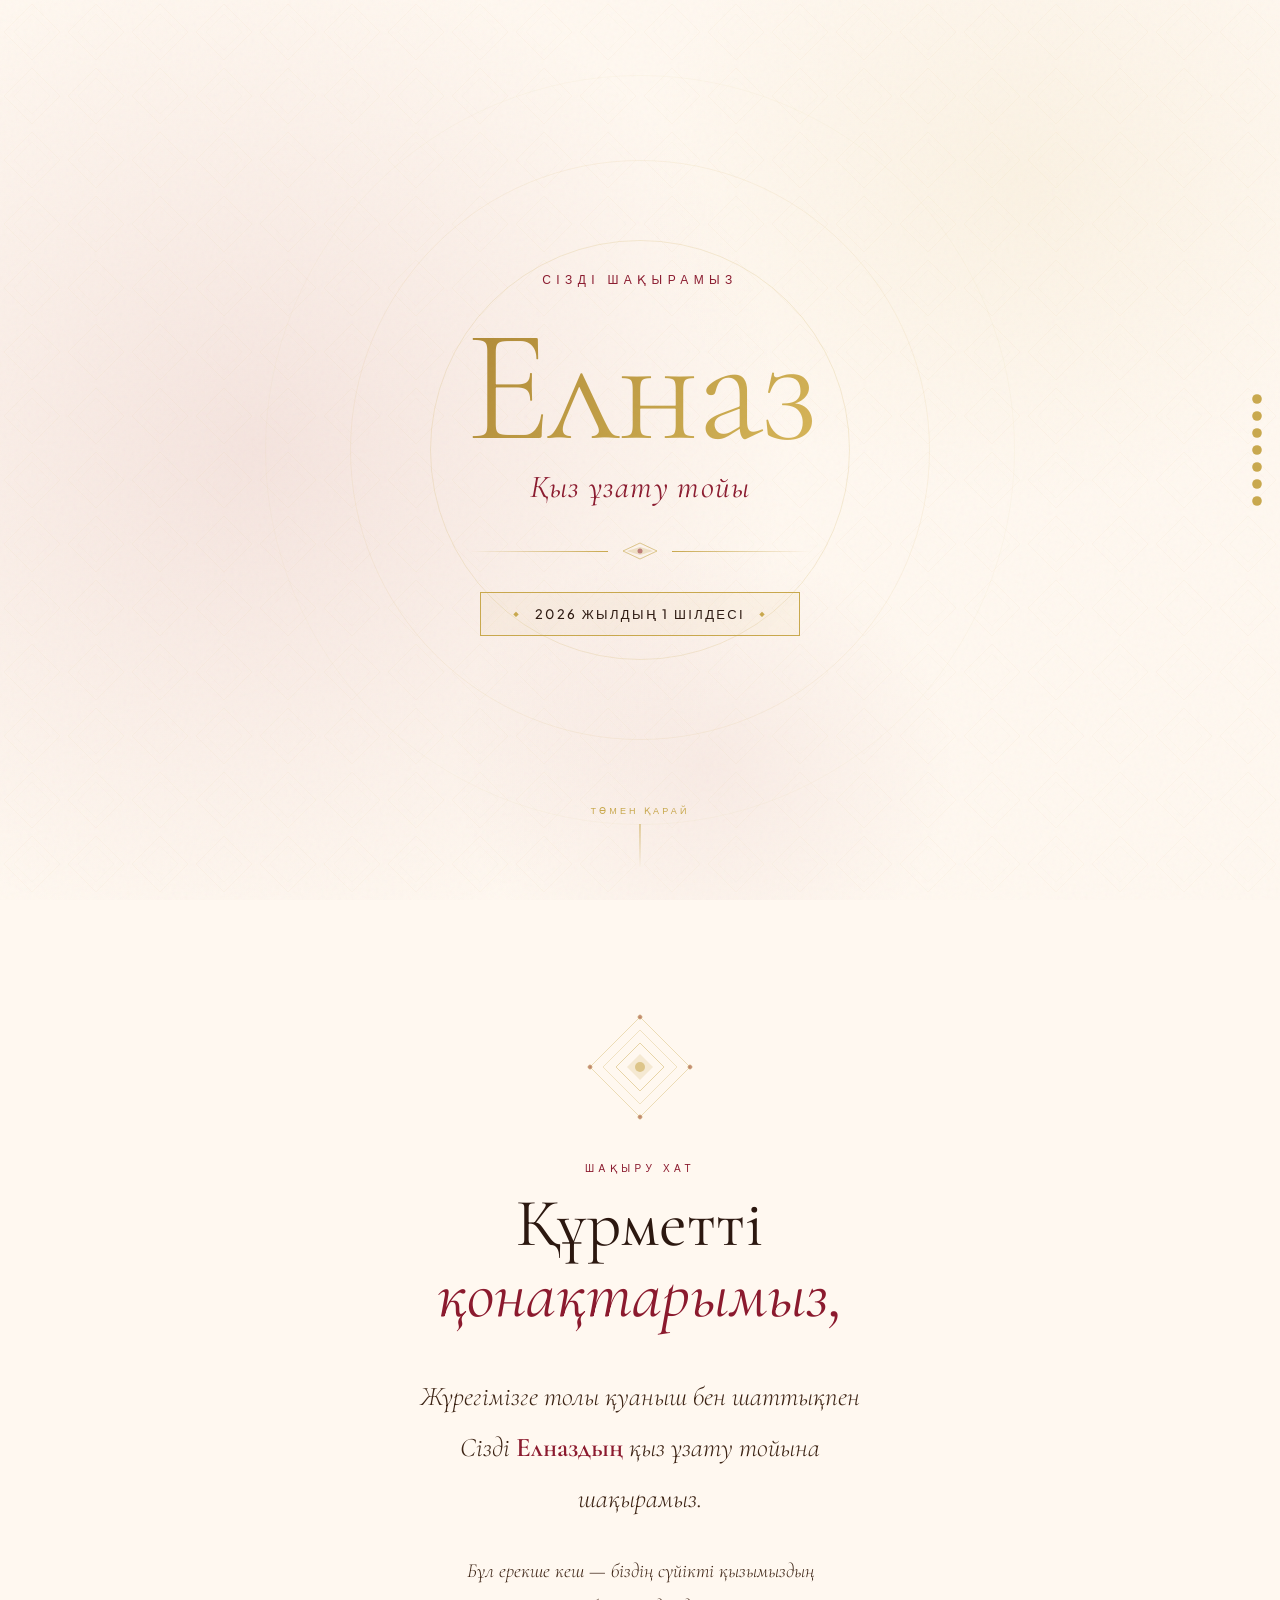
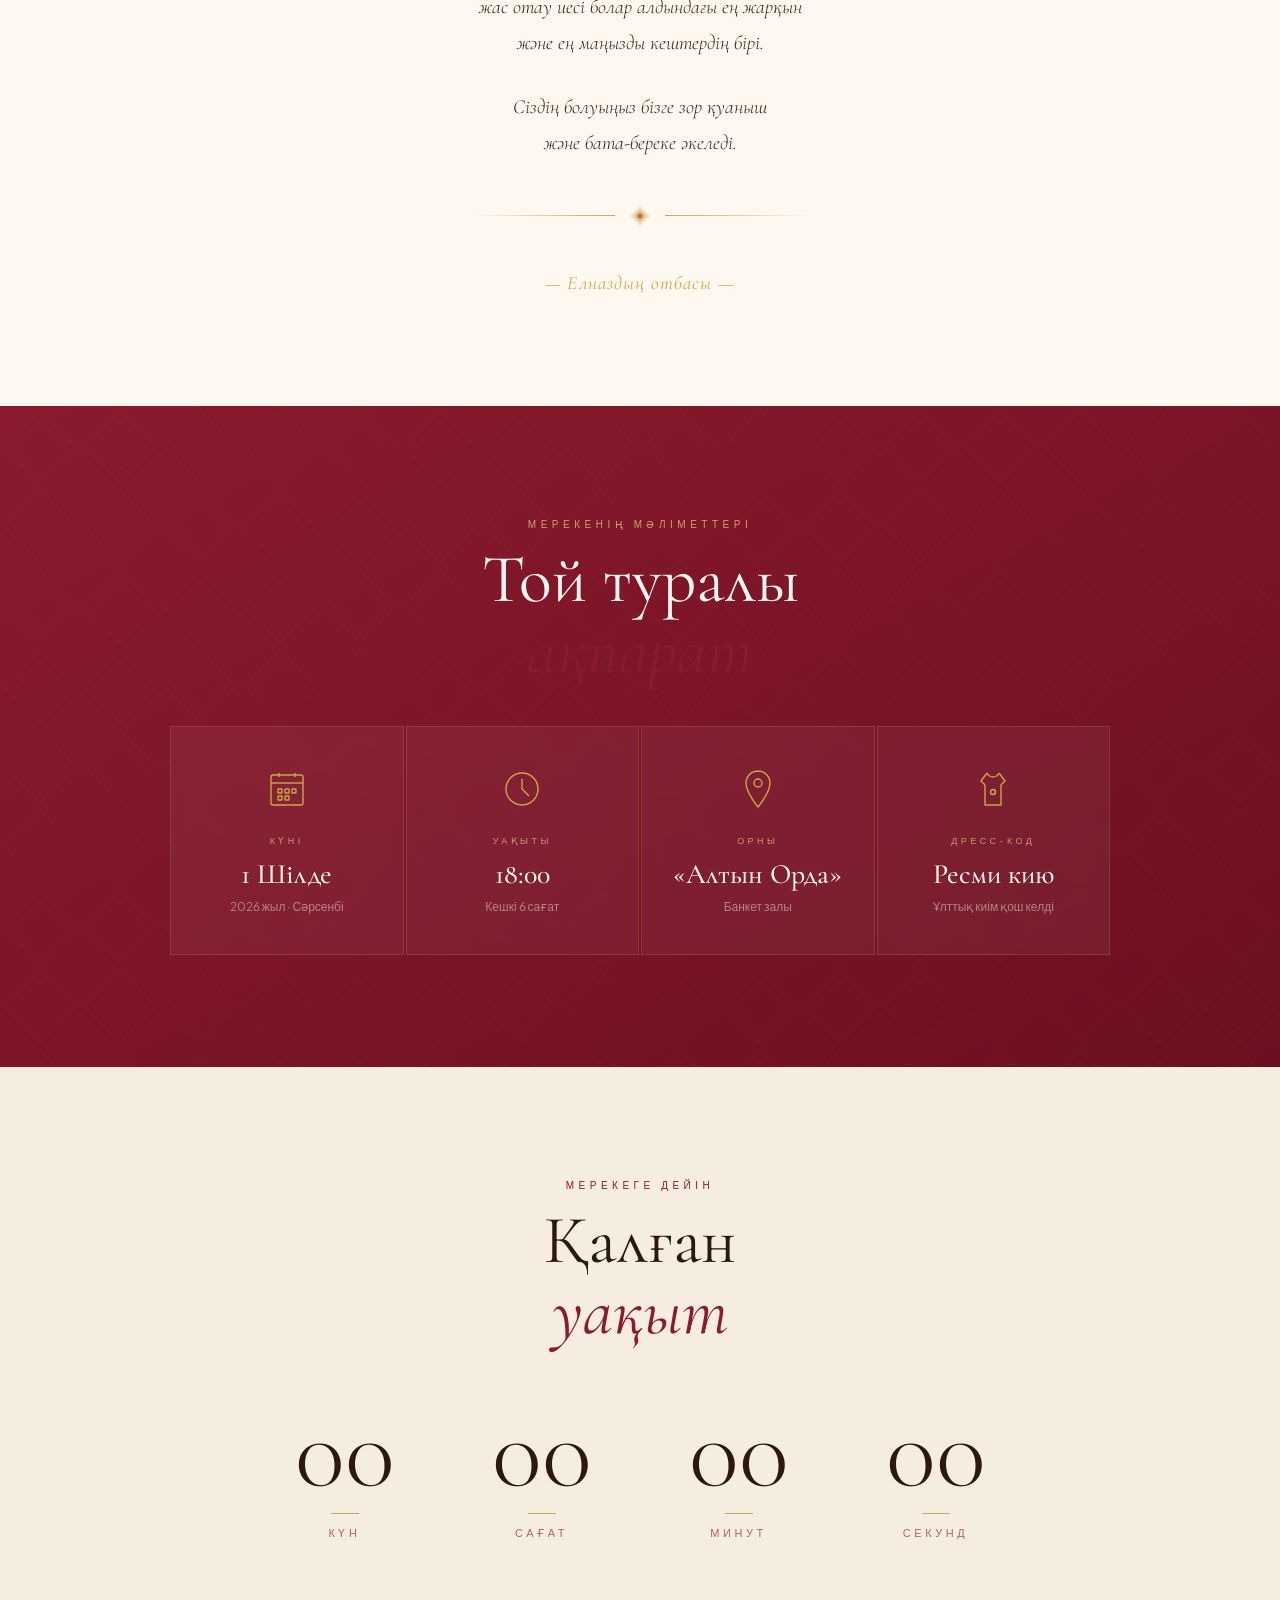
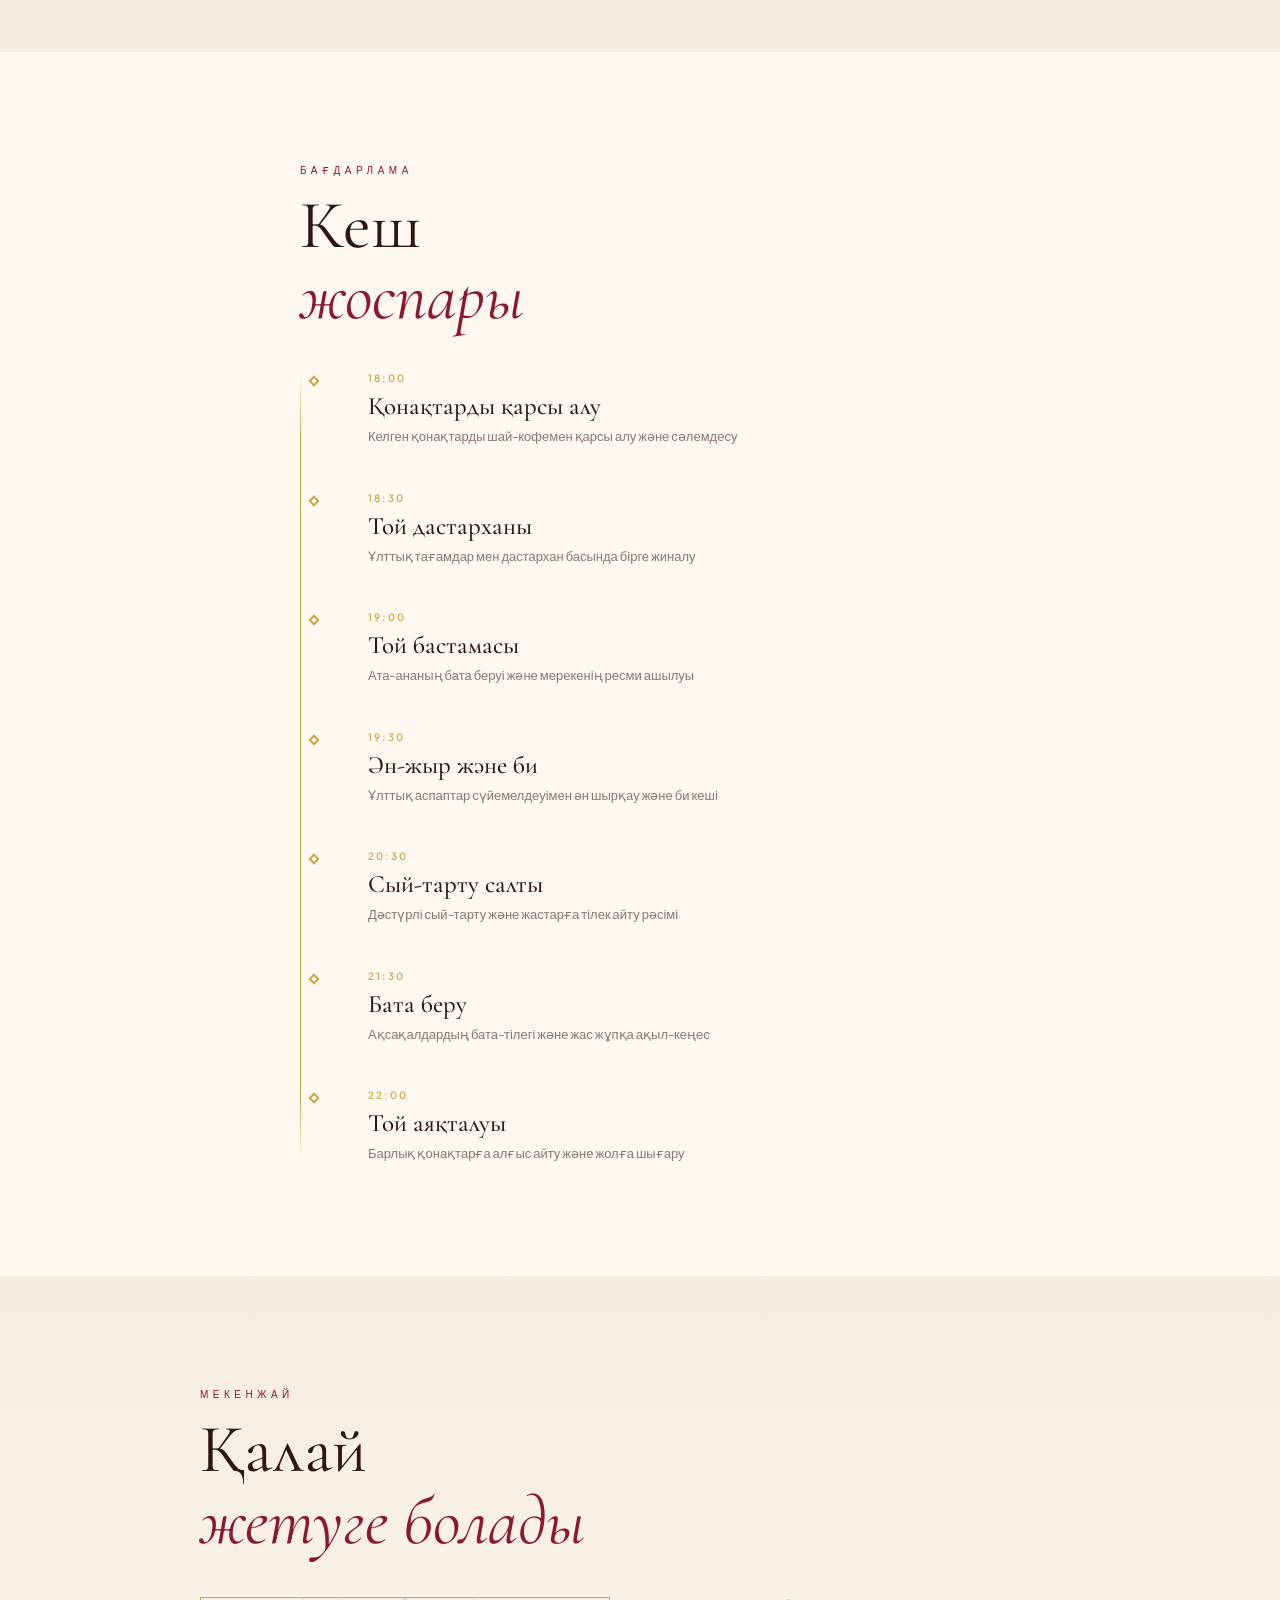
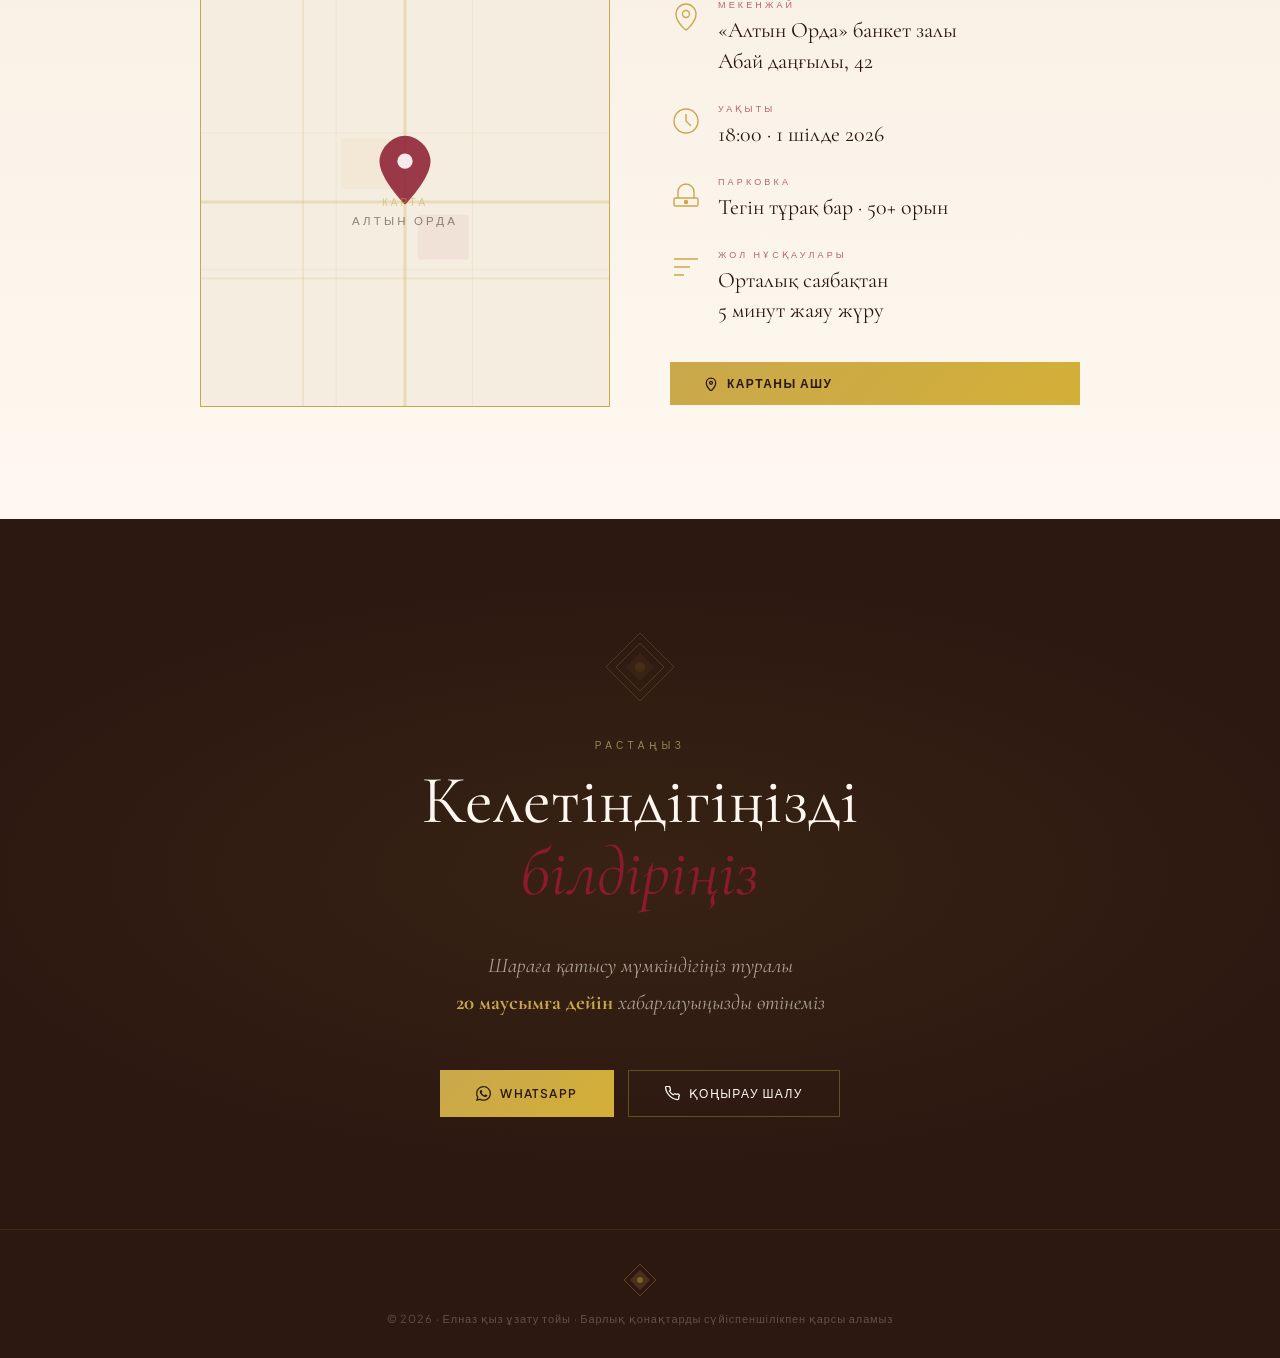
==== index.html @ 1804c372 "first commit" ====
<!DOCTYPE html>
<html lang="kk">
<head>
    <meta charset="UTF-8">
    <meta name="viewport" content="width=device-width, initial-scale=1.0">
    <title>Елназ — Қыз ұзату тойы</title>
    <link rel="preconnect" href="https://fonts.googleapis.com">
    <link rel="preconnect" href="https://fonts.gstatic.com" crossorigin>
    <link href="https://fonts.googleapis.com/css2?family=Cormorant+Garamond:ital,wght@0,300;0,400;0,500;0,600;1,300;1,400;1,500;1,600&family=Plus+Jakarta+Sans:wght@300;400;500;600&display=swap" rel="stylesheet">
    <style>
        :root {
            --gold: #C9A84C;
            --gold-light: #D4AF37;
            --gold-pale: #EDD98A;
            --burgundy: #8B1A2E;
            --burgundy-dark: #6B1020;
            --cream: #FFF8F0;
            --cream-dark: #F5EDE0;
            --dark: #2C1810;
            --text: #3D2415;
        }

        *, *::before, *::after { margin: 0; padding: 0; box-sizing: border-box; }

        html { scroll-behavior: smooth; }

        body {
            font-family: 'Plus Jakarta Sans', sans-serif;
            background: var(--cream);
            color: var(--text);
            overflow-x: hidden;
        }

        /* Grain texture overlay */
        body::after {
            content: '';
            position: fixed;
            inset: 0;
            background-image: url("data:image/svg+xml,%3Csvg viewBox='0 0 256 256' xmlns='http://www.w3.org/2000/svg'%3E%3Cfilter id='n'%3E%3CfeTurbulence type='fractalNoise' baseFrequency='0.85' numOctaves='4' stitchTiles='stitch'/%3E%3C/filter%3E%3Crect width='100%25' height='100%25' filter='url(%23n)' opacity='0.035'/%3E%3C/svg%3E");
            pointer-events: none;
            z-index: 9999;
        }

        /* ── Scroll reveal ── */
        .reveal, .reveal-left, .reveal-right {
            opacity: 0;
            transition: opacity 0.9s ease, transform 0.9s ease;
        }
        .reveal { transform: translateY(36px); }
        .reveal-left { transform: translateX(-36px); }
        .reveal-right { transform: translateX(36px); }
        .reveal.visible, .reveal-left.visible, .reveal-right.visible {
            opacity: 1;
            transform: translate(0);
        }

        /* ── Section base ── */
        section { padding: clamp(64px, 12vw, 112px) clamp(24px, 6vw, 72px); }

        .section-eyebrow {
            font-family: 'Plus Jakarta Sans', sans-serif;
            font-weight: 400;
            font-size: 10px;
            letter-spacing: 0.45em;
            text-transform: uppercase;
            color: var(--burgundy);
            display: block;
            margin-bottom: 14px;
        }

        .section-title {
            font-family: 'Cormorant Garamond', serif;
            font-size: clamp(38px, 8vw, 68px);
            font-weight: 400;
            line-height: 1.05;
            color: var(--dark);
            margin-bottom: 40px;
        }

        .section-title em {
            font-style: italic;
            color: var(--burgundy);
        }

        .ornament-line {
            display: flex;
            align-items: center;
            gap: 14px;
            max-width: 340px;
            margin: 0 auto;
        }
        .ornament-line::before, .ornament-line::after {
            content: '';
            flex: 1;
            height: 1px;
        }
        .ornament-line::before { background: linear-gradient(to right, transparent, var(--gold)); }
        .ornament-line::after  { background: linear-gradient(to left,  transparent, var(--gold)); }


        /* ══════════════════════════════════════
           HERO
        ══════════════════════════════════════ */
        #hero {
            min-height: 100vh;
            background:
                radial-gradient(ellipse 60% 80% at 20% 50%, rgba(139,26,46,.09) 0%, transparent 70%),
                radial-gradient(ellipse 50% 60% at 80% 20%, rgba(201,168,76,.08) 0%, transparent 60%),
                radial-gradient(ellipse 40% 50% at 55% 85%, rgba(139,26,46,.06) 0%, transparent 50%),
                var(--cream);
            display: flex;
            flex-direction: column;
            align-items: center;
            justify-content: center;
            position: relative;
            padding: 80px 24px 72px;
            overflow: hidden;
            text-align: center;
        }

        /* Tiling Kazakh diamond pattern */
        #hero::before {
            content: '';
            position: absolute;
            inset: 0;
            background-image: url("data:image/svg+xml,%3Csvg width='64' height='64' viewBox='0 0 64 64' xmlns='http://www.w3.org/2000/svg'%3E%3Cg fill='none'%3E%3Cpath d='M32 4 L60 32 L32 60 L4 32 Z' stroke='%23C9A84C' stroke-width='0.4' opacity='0.14'/%3E%3Cpath d='M32 14 L50 32 L32 50 L14 32 Z' stroke='%23C9A84C' stroke-width='0.4' opacity='0.09'/%3E%3C/g%3E%3C/svg%3E");
            pointer-events: none;
            opacity: 0.8;
        }

        /* Pulsing rings */
        .hero-ring {
            position: absolute;
            border-radius: 50%;
            border: 1px solid var(--gold);
            left: 50%; top: 50%;
            transform: translate(-50%, -50%);
            animation: ring-pulse 5s ease-in-out infinite;
        }
        .hero-ring:nth-child(1) { width: min(420px,90vw); height: min(420px,90vw); opacity:.18; animation-delay:0s; }
        .hero-ring:nth-child(2) { width: min(580px,120vw); height: min(580px,120vw); opacity:.10; animation-delay:.6s; }
        .hero-ring:nth-child(3) { width: min(750px,150vw); height: min(750px,150vw); opacity:.05; animation-delay:1.2s; }

        @keyframes ring-pulse {
            0%,100% { transform: translate(-50%,-50%) scale(1); }
            50%      { transform: translate(-50%,-50%) scale(1.025); }
        }

        /* Petals */
        .petal {
            position: absolute;
            border-radius: 50% 0;
            pointer-events: none;
            animation: petal-fall linear infinite;
            top: -30px;
        }
        @keyframes petal-fall {
            0%   { transform: translateY(0) rotate(0deg);    opacity:0; }
            8%   { opacity:.85; }
            90%  { opacity:.5; }
            100% { transform: translateY(110vh) rotate(400deg); opacity:0; }
        }

        .hero-content { position: relative; z-index: 2; max-width: 720px; width: 100%; }

        .hero-eyebrow {
            font-family: 'Plus Jakarta Sans', sans-serif;
            font-size: clamp(10px,2.2vw,12px);
            font-weight: 400;
            letter-spacing: .45em;
            text-transform: uppercase;
            color: var(--burgundy);
            margin-bottom: 28px;
            opacity: 0;
            animation: fade-down .9s ease .3s forwards;
        }

        .hero-name {
            font-family: 'Cormorant Garamond', serif;
            font-size: clamp(80px,20vw,160px);
            font-weight: 300;
            line-height: .9;
            letter-spacing: -.02em;
            background: linear-gradient(130deg, #A07628 0%, var(--gold) 30%, #F5D070 55%, var(--gold-light) 70%, #A07628 100%);
            background-size: 220% 100%;
            -webkit-background-clip: text;
            background-clip: text;
            -webkit-text-fill-color: transparent;
            animation: fade-up .9s ease .5s both, shimmer 4s ease 1.5s infinite;
            margin-bottom: 8px;
        }

        @keyframes shimmer {
            0%   { background-position: 0% 50%; }
            50%  { background-position: 100% 50%; }
            100% { background-position: 0% 50%; }
        }

        .hero-ceremony {
            font-family: 'Cormorant Garamond', serif;
            font-size: clamp(20px,4.5vw,32px);
            font-weight: 400;
            font-style: italic;
            color: var(--burgundy);
            letter-spacing: .04em;
            margin-bottom: 36px;
            opacity: 0;
            animation: fade-up .9s ease .7s forwards;
        }

        .hero-divider {
            margin: 0 auto 32px;
            opacity: 0;
            animation: fade-in .8s ease .9s forwards;
        }

        .hero-date {
            display: inline-flex;
            align-items: center;
            gap: 14px;
            padding: 13px 32px;
            border: 1px solid var(--gold);
            background: linear-gradient(135deg, rgba(201,168,76,.06), rgba(212,175,55,.04));
            font-family: 'Plus Jakarta Sans', sans-serif;
            font-size: clamp(11px,2.2vw,13px);
            font-weight: 500;
            letter-spacing: .18em;
            color: var(--dark);
            text-transform: uppercase;
            opacity: 0;
            animation: fade-up .9s ease 1.1s forwards;
        }
        .hero-date::before, .hero-date::after { content: '◆'; color: var(--gold); font-size:7px; }

        .hero-scroll {
            position: absolute;
            bottom: 32px; left: 50%;
            transform: translateX(-50%);
            display: flex; flex-direction: column; align-items: center; gap: 8px;
            z-index: 2;
            opacity: 0;
            animation: fade-in 1s ease 2.2s forwards;
        }
        .hero-scroll span {
            font-size: 9px; letter-spacing: .35em;
            text-transform: uppercase; color: var(--gold);
        }
        .scroll-bar {
            width: 1px; height: 44px;
            background: linear-gradient(to bottom, var(--gold), transparent);
            animation: scroll-drip 1.8s ease-in-out infinite;
        }
        @keyframes scroll-drip {
            0%,100% { transform: scaleY(1); transform-origin: top; opacity:1; }
            50%      { transform: scaleY(.4); transform-origin: top; opacity:.5; }
        }

        @keyframes fade-down { from { opacity:0; transform:translateY(-18px); } to { opacity:1; transform:none; } }
        @keyframes fade-up   { from { opacity:0; transform:translateY(18px);  } to { opacity:1; transform:none; } }
        @keyframes fade-in   { from { opacity:0; } to { opacity:1; } }


        /* ══════════════════════════════════════
           INVITATION
        ══════════════════════════════════════ */
        #invitation {
            background: var(--cream);
            text-align: center;
        }

        .invitation-inner { max-width: 780px; margin: 0 auto; }

        .inv-ornament { width: 110px; height: 110px; margin: 0 auto 36px; }

        .inv-text {
            font-family: 'Cormorant Garamond', serif;
            font-size: clamp(19px,4vw,27px);
            font-weight: 300;
            font-style: italic;
            line-height: 1.9;
            color: var(--text);
        }
        .inv-text strong { font-style:normal; font-weight:600; color:var(--burgundy); }

        .inv-note {
            font-family: 'Cormorant Garamond', serif;
            font-size: clamp(15px,3vw,20px);
            font-weight: 300;
            font-style: italic;
            line-height: 1.8;
            color: var(--text);
            opacity: .75;
            margin-top: 28px;
        }

        .inv-signature {
            font-family: 'Cormorant Garamond', serif;
            font-size: clamp(15px,3vw,19px);
            font-style: italic;
            color: var(--gold);
            letter-spacing: .06em;
            margin-top: 44px;
        }


        /* ══════════════════════════════════════
           DETAILS
        ══════════════════════════════════════ */
        #details {
            background: linear-gradient(150deg, var(--burgundy) 0%, #6B1020 100%);
            position: relative;
            overflow: hidden;
        }
        #details::before {
            content:'';
            position:absolute; inset:0;
            background-image: url("data:image/svg+xml,%3Csvg width='80' height='80' viewBox='0 0 80 80' xmlns='http://www.w3.org/2000/svg'%3E%3Cg fill='none'%3E%3Cpath d='M40 4 L76 40 L40 76 L4 40 Z' stroke='%23C9A84C' stroke-width='0.45' opacity='0.13'/%3E%3Cpath d='M40 16 L64 40 L40 64 L16 40 Z' stroke='%23C9A84C' stroke-width='0.45' opacity='0.08'/%3E%3C/g%3E%3C/svg%3E");
            pointer-events:none;
        }
        #details .section-eyebrow { color: var(--gold-pale); opacity:.7; text-align:center; }
        #details .section-title   { color: var(--cream); text-align:center; }

        .details-inner { max-width: 940px; margin: 0 auto; position:relative; z-index:1; }

        .details-grid {
            display: grid;
            grid-template-columns: repeat(auto-fit, minmax(210px,1fr));
            gap: 2px;
        }

        .detail-card {
            background: rgba(255,248,240,.05);
            border: 1px solid rgba(201,168,76,.2);
            padding: 40px 28px;
            text-align: center;
            transition: background .3s;
            backdrop-filter: blur(6px);
        }
        .detail-card:hover { background: rgba(255,248,240,.09); }

        .detail-icon {
            width: 44px; height: 44px;
            margin: 0 auto 20px;
            color: var(--gold);
        }
        .detail-label {
            font-size: 9px; letter-spacing:.38em;
            text-transform:uppercase; color:var(--gold-pale);
            opacity:.65; margin-bottom:10px;
        }
        .detail-value {
            font-family:'Cormorant Garamond',serif;
            font-size: clamp(20px,4vw,28px);
            font-weight:500; color:var(--cream);
            line-height:1.3;
        }
        .detail-sub {
            font-size:12px; color:rgba(255,248,240,.45);
            margin-top:6px;
        }


        /* ══════════════════════════════════════
           COUNTDOWN
        ══════════════════════════════════════ */
        #countdown {
            background: var(--cream-dark);
            text-align: center;
        }

        .countdown-inner { max-width: 760px; margin:0 auto; }

        .cd-grid {
            display: grid;
            grid-template-columns: repeat(4,1fr);
            gap: clamp(12px,4vw,28px);
            margin-top: 52px;
        }

        @media(max-width:520px) {
            .cd-grid {
                grid-template-columns: repeat(2,1fr);
                gap: 20px 24px;
            }
        }

        .cd-item { text-align:center; }

        .cd-num {
            font-family:'Cormorant Garamond',serif;
            font-size: clamp(60px,14vw,104px);
            font-weight:300;
            color: var(--dark);
            line-height:1;
            position:relative;
            display:inline-block;
        }
        .cd-num::after {
            content:'';
            position:absolute;
            bottom:-10px; left:50%;
            transform:translateX(-50%);
            width:28px; height:1px;
            background:var(--gold);
        }

        .cd-label {
            font-size: clamp(9px,1.8vw,11px);
            letter-spacing:.32em;
            text-transform:uppercase;
            color:var(--burgundy);
            opacity:.65;
            margin-top:22px;
            display:block;
        }


        /* ══════════════════════════════════════
           PROGRAM
        ══════════════════════════════════════ */
        #program { background: var(--cream); }

        .program-inner { max-width: 680px; margin:0 auto; }

        .timeline {
            position:relative;
            padding-left: 28px;
            margin-top: 8px;
        }
        .timeline::before {
            content:'';
            position:absolute;
            left:0; top:0; bottom:0;
            width:1px;
            background: linear-gradient(to bottom, transparent 0%, var(--gold) 8%, var(--gold) 92%, transparent 100%);
        }

        .tl-item {
            position:relative;
            padding: 0 0 44px 40px;
        }
        .tl-item:last-child { padding-bottom:0; }

        .tl-dot {
            position:absolute;
            left:-18px; top:5px;
            width:8px; height:8px;
            background:var(--cream);
            border:2px solid var(--gold);
            transform:rotate(45deg);
            transition:background .25s;
        }
        .tl-item:hover .tl-dot { background:var(--gold); }

        .tl-time {
            font-size:10px; font-weight:600;
            letter-spacing:.22em;
            color:var(--gold);
            margin-bottom:7px;
        }
        .tl-name {
            font-family:'Cormorant Garamond',serif;
            font-size:clamp(19px,4vw,25px);
            font-weight:500;
            color:var(--dark);
            margin-bottom:5px;
        }
        .tl-desc {
            font-size:13px;
            color:var(--text);
            opacity:.6;
            line-height:1.65;
        }


        /* ══════════════════════════════════════
           LOCATION
        ══════════════════════════════════════ */
        #location {
            background: linear-gradient(180deg, var(--cream-dark) 0%, var(--cream) 100%);
        }

        .location-inner { max-width: 880px; margin:0 auto; }

        .loc-grid {
            display:grid;
            grid-template-columns:1fr 1fr;
            gap: clamp(28px,6vw,60px);
            align-items:center;
        }
        @media(max-width:680px) {
            .loc-grid { grid-template-columns:1fr; }
        }

        .loc-map {
            aspect-ratio:1;
            background: var(--cream-dark);
            border:1px solid var(--gold);
            position:relative;
            overflow:hidden;
            display:flex;
            align-items:center;
            justify-content:center;
        }
        .loc-map svg { position:absolute; inset:0; width:100%; height:100%; }
        .loc-map-label {
            position:relative; z-index:1;
            font-size:10px; letter-spacing:.3em;
            text-transform:uppercase; color:var(--gold);
            opacity:.55;
        }

        .loc-info { display:flex; flex-direction:column; gap:26px; }

        .loc-item { display:flex; gap:16px; align-items:flex-start; }
        .loc-icon { width:32px; height:32px; flex-shrink:0; color:var(--gold); margin-top:2px; }

        .loc-label {
            font-size:9px; letter-spacing:.35em;
            text-transform:uppercase;
            color:var(--burgundy); opacity:.65;
            margin-bottom:5px;
        }
        .loc-value {
            font-family:'Cormorant Garamond',serif;
            font-size:clamp(17px,3.5vw,22px);
            color:var(--dark);
            line-height:1.4;
        }

        .btn-gold {
            display:inline-flex; align-items:center; gap:9px;
            padding:14px 34px;
            background:linear-gradient(135deg,var(--gold),var(--gold-light));
            color:var(--dark);
            font-family:'Plus Jakarta Sans',sans-serif;
            font-size:12px; font-weight:600;
            letter-spacing:.12em; text-transform:uppercase;
            text-decoration:none; border:none; cursor:pointer;
            transition:transform .2s, box-shadow .2s;
            margin-top:10px;
        }
        .btn-gold:hover {
            transform:translateY(-2px);
            box-shadow:0 12px 36px rgba(201,168,76,.28);
        }


        /* ══════════════════════════════════════
           RSVP
        ══════════════════════════════════════ */
        #rsvp {
            background: var(--dark);
            text-align:center;
            position:relative;
            overflow:hidden;
        }
        #rsvp::before {
            content:'';
            position:absolute; inset:0;
            background: radial-gradient(ellipse 80% 60% at 50% 50%, rgba(201,168,76,.07) 0%, transparent 70%);
            pointer-events:none;
        }
        #rsvp .section-eyebrow { color:var(--gold-pale); opacity:.55; text-align:center; }
        #rsvp .section-title   { color:var(--cream); text-align:center; }

        .rsvp-inner { max-width:560px; margin:0 auto; position:relative; z-index:1; }

        .rsvp-text {
            font-family:'Cormorant Garamond',serif;
            font-size:clamp(16px,3.5vw,21px);
            font-style:italic;
            color:rgba(255,248,240,.6);
            line-height:1.75;
            margin-bottom:48px;
        }
        .rsvp-text strong { color:var(--gold); font-style:normal; }

        .rsvp-btns {
            display:flex; flex-wrap:wrap;
            gap:14px; justify-content:center;
        }

        .btn-wa {
            display:inline-flex; align-items:center; gap:9px;
            padding:15px 36px;
            background:linear-gradient(135deg,var(--gold),var(--gold-light));
            color:var(--dark);
            font-family:'Plus Jakarta Sans',sans-serif;
            font-size:12px; font-weight:600;
            letter-spacing:.12em; text-transform:uppercase;
            text-decoration:none;
            transition:transform .2s, box-shadow .2s;
        }
        .btn-wa:hover {
            transform:translateY(-2px);
            box-shadow:0 12px 36px rgba(201,168,76,.3);
        }

        .btn-call {
            display:inline-flex; align-items:center; gap:9px;
            padding:15px 36px;
            background:transparent;
            color:var(--cream);
            font-family:'Plus Jakarta Sans',sans-serif;
            font-size:12px; font-weight:500;
            letter-spacing:.12em; text-transform:uppercase;
            text-decoration:none;
            border:1px solid rgba(201,168,76,.35);
            transition:border-color .2s, background .2s;
        }
        .btn-call:hover {
            border-color:var(--gold);
            background:rgba(201,168,76,.06);
        }


        /* ══════════════════════════════════════
           FOOTER
        ══════════════════════════════════════ */
        footer {
            background:var(--dark);
            border-top:1px solid rgba(201,168,76,.12);
            padding:32px 24px;
            text-align:center;
        }
        footer p {
            font-size:11px; letter-spacing:.08em;
            color:rgba(255,248,240,.25);
        }


        /* ══════════════════════════════════════
           NAV DOTS
        ══════════════════════════════════════ */
        #nav-dots {
            position:fixed;
            right:20px; top:50%;
            transform:translateY(-50%);
            display:flex; flex-direction:column; gap:11px;
            z-index:500;
        }
        .nd {
            width:6px; height:6px;
            border-radius:50%;
            background:var(--gold);
            opacity:.25;
            cursor:pointer;
            transition:opacity .3s, transform .3s;
        }
        .nd.active { opacity:1; transform:scale(1.6); }

        @media(max-width:600px) { #nav-dots { display:none; } }
    </style>
</head>
<body>

<!-- Nav dots -->
<nav id="nav-dots">
    <div class="nd active" data-s="hero"      title="Басты"></div>
    <div class="nd"        data-s="invitation" title="Шақыру"></div>
    <div class="nd"        data-s="details"    title="Мәліметтер"></div>
    <div class="nd"        data-s="countdown"  title="Таймер"></div>
    <div class="nd"        data-s="program"    title="Бағдарлама"></div>
    <div class="nd"        data-s="location"   title="Мекенжай"></div>
    <div class="nd"        data-s="rsvp"       title="RSVP"></div>
</nav>


<!-- ══════════════════════════════════════
     HERO
══════════════════════════════════════ -->
<section id="hero">
    <div class="hero-ring"></div>
    <div class="hero-ring"></div>
    <div class="hero-ring"></div>

    <div class="hero-content">
        <p class="hero-eyebrow">Сізді шақырамыз</p>

        <h1 class="hero-name">Елназ</h1>

        <p class="hero-ceremony">Қыз ұзату тойы</p>

        <div class="hero-divider">
            <div class="ornament-line">
                <svg width="36" height="18" viewBox="0 0 36 18" fill="none">
                    <path d="M18 1 L35 9 L18 17 L1 9 Z" stroke="#C9A84C" stroke-width="1" opacity=".6"/>
                    <path d="M18 5 L31 9 L18 13 L5 9 Z" fill="#C9A84C" opacity=".25"/>
                    <circle cx="18" cy="9" r="2.5" fill="#8B1A2E" opacity=".5"/>
                </svg>
            </div>
        </div>

        <div class="hero-date">2026 жылдың 1 шілдесі</div>
    </div>

    <div class="hero-scroll">
        <span>Төмен қарай</span>
        <div class="scroll-bar"></div>
    </div>
</section>


<!-- ══════════════════════════════════════
     INVITATION
══════════════════════════════════════ -->
<section id="invitation">
    <div class="invitation-inner">

        <!-- Kazakh medallion ornament -->
        <svg class="inv-ornament reveal" viewBox="0 0 110 110" fill="none" xmlns="http://www.w3.org/2000/svg">
            <path d="M55 5 L105 55 L55 105 L5 55 Z" stroke="#C9A84C" stroke-width="1" opacity=".35"/>
            <path d="M55 18 L92 55 L55 92 L18 55 Z" stroke="#C9A84C" stroke-width="1" opacity=".28"/>
            <path d="M55 31 L79 55 L55 79 L31 55 Z" stroke="#C9A84C" stroke-width="1" opacity=".45"/>
            <path d="M55 42 L68 55 L55 68 L42 55 Z" fill="#C9A84C" opacity=".18"/>
            <circle cx="55" cy="55" r="5" fill="#C9A84C" opacity=".55"/>
            <!-- Corner diamonds -->
            <path d="M55 2  L58 5  L55 8  L52 5  Z" fill="#C9A84C" opacity=".5"/>
            <path d="M55 102 L58 105 L55 108 L52 105 Z" fill="#C9A84C" opacity=".5"/>
            <path d="M2  55 L5  52 L8  55 L5  58 Z" fill="#C9A84C" opacity=".5"/>
            <path d="M102 55 L105 52 L108 55 L105 58 Z" fill="#C9A84C" opacity=".5"/>
            <!-- Mid-edge accents -->
            <circle cx="55" cy="5"   r="2" fill="#8B1A2E" opacity=".35"/>
            <circle cx="105" cy="55" r="2" fill="#8B1A2E" opacity=".35"/>
            <circle cx="55" cy="105" r="2" fill="#8B1A2E" opacity=".35"/>
            <circle cx="5"  cy="55"  r="2" fill="#8B1A2E" opacity=".35"/>
        </svg>

        <span class="section-eyebrow reveal">Шақыру хат</span>
        <h2 class="section-title reveal" style="text-align:center;">Құрметті<br><em>қонақтарымыз,</em></h2>

        <p class="inv-text reveal">
            Жүрегімізге толы қуаныш бен шаттықпен<br>
            Сізді <strong>Елназдың</strong> қыз ұзату тойына<br>
            шақырамыз.
        </p>

        <p class="inv-note reveal">
            Бұл ерекше кеш — біздің сүйікті қызымыздың<br>
            жас отау иесі болар алдындағы ең жарқын<br>
            және ең маңызды кештердің бірі.
        </p>

        <p class="inv-note reveal">
            Сіздің болуыңыз бізге зор қуаныш<br>
            және бата-береке әкеледі.
        </p>

        <div class="ornament-line reveal" style="margin-top:44px;">
            <svg width="22" height="22" viewBox="0 0 22 22">
                <path d="M11 1 L21 11 L11 21 L1 11 Z" fill="#C9A84C" opacity=".3"/>
                <path d="M11 5 L17 11 L11 17 L5 11 Z" fill="#C9A84C" opacity=".55"/>
                <circle cx="11" cy="11" r="2.5" fill="#8B1A2E" opacity=".45"/>
            </svg>
        </div>

        <p class="inv-signature reveal">— Елназдың отбасы —</p>
    </div>
</section>


<!-- ══════════════════════════════════════
     DETAILS
══════════════════════════════════════ -->
<section id="details">
    <div class="details-inner">
        <span class="section-eyebrow reveal">Мерекенің мәліметтері</span>
        <h2 class="section-title reveal">Той туралы<br><em>ақпарат</em></h2>

        <div class="details-grid">

            <!-- Date -->
            <div class="detail-card reveal">
                <svg class="detail-icon" viewBox="0 0 44 44" fill="none" stroke="currentColor" stroke-width="1.4">
                    <rect x="6" y="8" width="32" height="30" rx="2"/>
                    <path d="M6 16h32"/>
                    <path d="M14 6v4M30 6v4"/>
                    <rect x="13" y="22" width="4" height="4" rx=".5"/>
                    <rect x="20" y="22" width="4" height="4" rx=".5"/>
                    <rect x="27" y="22" width="4" height="4" rx=".5"/>
                    <rect x="13" y="29" width="4" height="4" rx=".5"/>
                    <rect x="20" y="29" width="4" height="4" rx=".5"/>
                </svg>
                <p class="detail-label">Күні</p>
                <p class="detail-value">1 Шілде</p>
                <p class="detail-sub">2026 жыл · Сәрсенбі</p>
            </div>

            <!-- Time -->
            <div class="detail-card reveal" style="transition-delay:.1s">
                <svg class="detail-icon" viewBox="0 0 44 44" fill="none" stroke="currentColor" stroke-width="1.4">
                    <circle cx="22" cy="22" r="16"/>
                    <path d="M22 12v10l7 7"/>
                </svg>
                <p class="detail-label">Уақыты</p>
                <p class="detail-value">18:00</p>
                <p class="detail-sub">Кешкі 6 сағат</p>
            </div>

            <!-- Venue -->
            <div class="detail-card reveal" style="transition-delay:.2s">
                <svg class="detail-icon" viewBox="0 0 44 44" fill="none" stroke="currentColor" stroke-width="1.4">
                    <path d="M22 4C15.4 4 10 9.4 10 16c0 9.5 12 24 12 24s12-14.5 12-24c0-6.6-5.4-12-12-12z"/>
                    <circle cx="22" cy="16" r="4"/>
                </svg>
                <p class="detail-label">Орны</p>
                <p class="detail-value">«Алтын Орда»</p>
                <p class="detail-sub">Банкет залы</p>
            </div>

            <!-- Dress code -->
            <div class="detail-card reveal" style="transition-delay:.3s">
                <svg class="detail-icon" viewBox="0 0 44 44" fill="none" stroke="currentColor" stroke-width="1.4">
                    <path d="M16 6 L10 14 L14 18 L14 38 L30 38 L30 18 L34 14 L28 6"/>
                    <path d="M16 6 C16 6 18 10 22 10 C26 10 28 6 28 6"/>
                    <circle cx="22" cy="25" r="2.5"/>
                </svg>
                <p class="detail-label">Дресс-код</p>
                <p class="detail-value">Ресми кию</p>
                <p class="detail-sub">Ұлттық киім қош келді</p>
            </div>

        </div>
    </div>
</section>


<!-- ══════════════════════════════════════
     COUNTDOWN
══════════════════════════════════════ -->
<section id="countdown">
    <div class="countdown-inner">
        <span class="section-eyebrow reveal">Мерекеге дейін</span>
        <h2 class="section-title reveal">Қалған<br><em>уақыт</em></h2>

        <div class="cd-grid reveal">
            <div class="cd-item">
                <div class="cd-num" id="cd-days">00</div>
                <span class="cd-label">Күн</span>
            </div>
            <div class="cd-item">
                <div class="cd-num" id="cd-hours">00</div>
                <span class="cd-label">Сағат</span>
            </div>
            <div class="cd-item">
                <div class="cd-num" id="cd-min">00</div>
                <span class="cd-label">Минут</span>
            </div>
            <div class="cd-item">
                <div class="cd-num" id="cd-sec">00</div>
                <span class="cd-label">Секунд</span>
            </div>
        </div>
    </div>
</section>


<!-- ══════════════════════════════════════
     PROGRAM
══════════════════════════════════════ -->
<section id="program">
    <div class="program-inner">
        <span class="section-eyebrow reveal">Бағдарлама</span>
        <h2 class="section-title reveal">Кеш<br><em>жоспары</em></h2>

        <div class="timeline">

            <div class="tl-item reveal">
                <div class="tl-dot"></div>
                <p class="tl-time">18:00</p>
                <h3 class="tl-name">Қонақтарды қарсы алу</h3>
                <p class="tl-desc">Келген қонақтарды шай-кофемен қарсы алу және сәлемдесу</p>
            </div>

            <div class="tl-item reveal" style="transition-delay:.08s">
                <div class="tl-dot"></div>
                <p class="tl-time">18:30</p>
                <h3 class="tl-name">Той дастарханы</h3>
                <p class="tl-desc">Ұлттық тағамдар мен дастархан басында бірге жиналу</p>
            </div>

            <div class="tl-item reveal" style="transition-delay:.16s">
                <div class="tl-dot"></div>
                <p class="tl-time">19:00</p>
                <h3 class="tl-name">Той бастамасы</h3>
                <p class="tl-desc">Ата-ананың бата беруі және мерекенің ресми ашылуы</p>
            </div>

            <div class="tl-item reveal" style="transition-delay:.24s">
                <div class="tl-dot"></div>
                <p class="tl-time">19:30</p>
                <h3 class="tl-name">Ән-жыр және би</h3>
                <p class="tl-desc">Ұлттық аспаптар сүйемелдеуімен ән шырқау және би кеші</p>
            </div>

            <div class="tl-item reveal" style="transition-delay:.32s">
                <div class="tl-dot"></div>
                <p class="tl-time">20:30</p>
                <h3 class="tl-name">Сый-тарту салты</h3>
                <p class="tl-desc">Дәстүрлі сый-тарту және жастарға тілек айту рәсімі</p>
            </div>

            <div class="tl-item reveal" style="transition-delay:.4s">
                <div class="tl-dot"></div>
                <p class="tl-time">21:30</p>
                <h3 class="tl-name">Бата беру</h3>
                <p class="tl-desc">Ақсақалдардың бата-тілегі және жас жұпқа ақыл-кеңес</p>
            </div>

            <div class="tl-item reveal" style="transition-delay:.48s">
                <div class="tl-dot"></div>
                <p class="tl-time">22:00</p>
                <h3 class="tl-name">Той аяқталуы</h3>
                <p class="tl-desc">Барлық қонақтарға алғыс айту және жолға шығару</p>
            </div>

        </div>
    </div>
</section>


<!-- ══════════════════════════════════════
     LOCATION
══════════════════════════════════════ -->
<section id="location">
    <div class="location-inner">
        <span class="section-eyebrow reveal">Мекенжай</span>
        <h2 class="section-title reveal">Қалай<br><em>жетуге болады</em></h2>

        <div class="loc-grid">

            <!-- Map placeholder -->
            <div class="loc-map reveal-left">
                <svg viewBox="0 0 320 320" xmlns="http://www.w3.org/2000/svg">
                    <rect width="320" height="320" fill="#F5EDE0"/>
                    <!-- Grid -->
                    <line x1="0"   y1="106" x2="320" y2="106" stroke="#C9A84C" stroke-width=".5" opacity=".2"/>
                    <line x1="0"   y1="213" x2="320" y2="213" stroke="#C9A84C" stroke-width=".5" opacity=".2"/>
                    <line x1="106" y1="0"   x2="106" y2="320" stroke="#C9A84C" stroke-width=".5" opacity=".2"/>
                    <line x1="213" y1="0"   x2="213" y2="320" stroke="#C9A84C" stroke-width=".5" opacity=".2"/>
                    <!-- Roads -->
                    <line x1="0"   y1="160" x2="320" y2="160" stroke="#C9A84C" stroke-width="2.5" opacity=".25"/>
                    <line x1="160" y1="0"   x2="160" y2="320" stroke="#C9A84C" stroke-width="2.5" opacity=".25"/>
                    <line x1="0"   y1="220" x2="320" y2="220" stroke="#C9A84C" stroke-width="1.5" opacity=".15"/>
                    <line x1="80"  y1="0"   x2="80"  y2="320" stroke="#C9A84C" stroke-width="1.5" opacity=".15"/>
                    <!-- Block fills -->
                    <rect x="110" y="110" width="50" height="40" rx="2" fill="#C9A84C" opacity=".07"/>
                    <rect x="170" y="170" width="40" height="35" rx="2" fill="#8B1A2E" opacity=".05"/>
                    <!-- Pin -->
                    <path d="M160 108 C150 108 140 118 140 128 C140 142 160 162 160 162 C160 162 180 142 180 128 C180 118 170 108 160 108Z" fill="#8B1A2E" opacity=".85"/>
                    <circle cx="160" cy="128" r="6" fill="white" opacity=".9"/>
                    <!-- Label -->
                    <text x="160" y="178" text-anchor="middle" font-family="Plus Jakarta Sans, sans-serif" font-size="9" fill="#2C1810" opacity=".5" letter-spacing="2.5">АЛТЫН ОРДА</text>
                </svg>
                <span class="loc-map-label" style="position:relative;z-index:1;padding:12px;">Карта</span>
            </div>

            <!-- Info -->
            <div class="loc-info reveal-right">

                <div class="loc-item">
                    <svg class="loc-icon" viewBox="0 0 32 32" fill="none" stroke="currentColor" stroke-width="1.4">
                        <path d="M16 3C10.5 3 6 7.5 6 13c0 8.5 10 16 10 16s10-7.5 10-16c0-5.5-4.5-10-10-10z"/>
                        <circle cx="16" cy="13" r="3.5"/>
                    </svg>
                    <div>
                        <p class="loc-label">Мекенжай</p>
                        <p class="loc-value">«Алтын Орда» банкет залы<br>Абай даңғылы, 42</p>
                    </div>
                </div>

                <div class="loc-item">
                    <svg class="loc-icon" viewBox="0 0 32 32" fill="none" stroke="currentColor" stroke-width="1.4">
                        <circle cx="16" cy="16" r="12"/>
                        <path d="M16 9v7l5 5"/>
                    </svg>
                    <div>
                        <p class="loc-label">Уақыты</p>
                        <p class="loc-value">18:00 · 1 шілде 2026</p>
                    </div>
                </div>

                <div class="loc-item">
                    <svg class="loc-icon" viewBox="0 0 32 32" fill="none" stroke="currentColor" stroke-width="1.4">
                        <rect x="4" y="20" width="24" height="8" rx="1.5"/>
                        <path d="M8 20v-6a8 8 0 0116 0v6"/>
                        <circle cx="16" cy="24" r="1.5" fill="currentColor"/>
                    </svg>
                    <div>
                        <p class="loc-label">Парковка</p>
                        <p class="loc-value">Тегін тұрақ бар · 50+ орын</p>
                    </div>
                </div>

                <div class="loc-item">
                    <svg class="loc-icon" viewBox="0 0 32 32" fill="none" stroke="currentColor" stroke-width="1.4">
                        <path d="M4 8h24M4 16h16M4 24h10"/>
                    </svg>
                    <div>
                        <p class="loc-label">Жол нұсқаулары</p>
                        <p class="loc-value">Орталық саябақтан<br>5 минут жаяу жүру</p>
                    </div>
                </div>

                <a href="https://2gis.kz" class="btn-gold reveal">
                    <svg width="14" height="14" viewBox="0 0 24 24" fill="none" stroke="currentColor" stroke-width="2.2">
                        <path d="M12 2C7.6 2 4 5.6 4 10c0 7 8 14 8 14s8-7 8-14c0-4.4-3.6-8-8-8z"/>
                        <circle cx="12" cy="10" r="2.5"/>
                    </svg>
                    Картаны ашу
                </a>

            </div>
        </div>
    </div>
</section>


<!-- ══════════════════════════════════════
     RSVP
══════════════════════════════════════ -->
<section id="rsvp">
    <div class="rsvp-inner">

        <svg style="display:block;margin:0 auto 36px;opacity:.22" width="72" height="72" viewBox="0 0 72 72" fill="none">
            <path d="M36 2 L70 36 L36 70 L2 36 Z" stroke="#C9A84C" stroke-width="1"/>
            <path d="M36 12 L60 36 L36 60 L12 36 Z" stroke="#C9A84C" stroke-width="1"/>
            <path d="M36 22 L50 36 L36 50 L22 36 Z" fill="#C9A84C" opacity=".25"/>
            <circle cx="36" cy="36" r="5" fill="#C9A84C" opacity=".5"/>
        </svg>

        <span class="section-eyebrow reveal">Растаңыз</span>
        <h2 class="section-title reveal">Келетіндігіңізді<br><em>білдіріңіз</em></h2>

        <p class="rsvp-text reveal">
            Шараға қатысу мүмкіндігіңіз туралы<br>
            <strong>20 маусымға дейін</strong> хабарлауыңызды өтінеміз
        </p>

        <div class="rsvp-btns reveal">
            <a href="https://wa.me/77071900557" class="btn-wa">
                <svg width="15" height="15" viewBox="0 0 24 24" fill="currentColor">
                    <path d="M17.472 14.382c-.297-.149-1.758-.867-2.03-.967-.273-.099-.471-.148-.67.15-.197.297-.767.966-.94 1.164-.173.199-.347.223-.644.075-.297-.15-1.255-.463-2.39-1.475-.883-.788-1.48-1.761-1.653-2.059-.173-.297-.018-.458.13-.606.134-.133.298-.347.446-.52.149-.174.198-.298.298-.497.099-.198.05-.371-.025-.52-.075-.149-.669-1.612-.916-2.207-.242-.579-.487-.5-.669-.51-.173-.008-.371-.01-.57-.01-.198 0-.52.074-.792.372-.272.297-1.04 1.016-1.04 2.479 0 1.462 1.065 2.875 1.213 3.074.149.198 2.096 3.2 5.077 4.487.709.306 1.262.489 1.694.625.712.227 1.36.195 1.871.118.571-.085 1.758-.719 2.006-1.413.248-.694.248-1.289.173-1.413-.074-.124-.272-.198-.57-.347m-5.421 7.403h-.004a9.87 9.87 0 01-5.031-1.378l-.361-.214-3.741.982.998-3.648-.235-.374a9.86 9.86 0 01-1.51-5.26c.001-5.45 4.436-9.884 9.888-9.884 2.64 0 5.122 1.03 6.988 2.898a9.825 9.825 0 012.893 6.994c-.003 5.45-4.437 9.884-9.885 9.884m8.413-18.297A11.815 11.815 0 0012.05 0C5.495 0 .16 5.335.157 11.892c0 2.096.547 4.142 1.588 5.945L.057 24l6.305-1.654a11.882 11.882 0 005.683 1.448h.005c6.554 0 11.89-5.335 11.893-11.893a11.821 11.821 0 00-3.48-8.413Z"/>
                </svg>
                WhatsApp
            </a>
            <a href="tel:+77071900557" class="btn-call">
                <svg width="15" height="15" viewBox="0 0 24 24" fill="none" stroke="currentColor" stroke-width="2">
                    <path d="M22 16.92v3a2 2 0 01-2.18 2 19.79 19.79 0 01-8.63-3.07A19.5 19.5 0 013.9 11.26 19.79 19.79 0 01.86 2.7 2 2 0 012.83.5h3a2 2 0 012 1.72c.127.96.361 1.903.7 2.81a2 2 0 01-.45 2.11L7.09 8.09a16 16 0 006 6l.96-.96a2 2 0 012.11-.45c.907.339 1.85.573 2.81.7A2 2 0 0122 16.92z"/>
                </svg>
                Қоңырау шалу
            </a>
        </div>
    </div>
</section>


<!-- ══════════════════════════════════════
     FOOTER
══════════════════════════════════════ -->
<footer>
    <svg style="display:block;margin:0 auto 14px" width="36" height="36" viewBox="0 0 36 36" fill="none">
        <path d="M18 2 L34 18 L18 34 L2 18 Z" stroke="#C9A84C" stroke-width=".8" opacity=".4"/>
        <path d="M18 8 L28 18 L18 28 L8 18 Z" fill="#C9A84C" opacity=".18"/>
        <circle cx="18" cy="18" r="3" fill="#C9A84C" opacity=".4"/>
    </svg>
    <p>© 2026 · Елназ қыз ұзату тойы · Барлық қонақтарды сүйіспеншілікпен қарсы аламыз</p>
</footer>


<script>
/* ── Floating petals ── */
(function () {
    const hero = document.getElementById('hero');
    for (let i = 0; i < 18; i++) {
        const p = document.createElement('div');
        p.className = 'petal';
        p.style.cssText = `
            left:${Math.random()*100}%;
            width:${7+Math.random()*10}px;
            height:${11+Math.random()*14}px;
            animation-duration:${9+Math.random()*14}s;
            animation-delay:${Math.random()*10}s;
            background:${Math.random()>.5
                ? 'linear-gradient(135deg,rgba(201,168,76,.35),rgba(212,175,55,.15))'
                : 'linear-gradient(135deg,rgba(139,26,46,.25),rgba(139,26,46,.1))'};
            border-radius:${Math.random()>.5 ? '50% 0' : '0 50%'};
        `;
        hero.appendChild(p);
    }
})();

/* ── Scroll reveal ── */
const revealObs = new IntersectionObserver(entries => {
    entries.forEach(e => { if (e.isIntersecting) e.target.classList.add('visible'); });
}, { threshold: 0.14 });
document.querySelectorAll('.reveal,.reveal-left,.reveal-right').forEach(el => revealObs.observe(el));

/* ── Countdown ── */
const TARGET = new Date('2026-07-01T18:00:00');
function pad(n) { return String(n).padStart(2,'0'); }
function tick() {
    const diff = TARGET - Date.now();
    if (diff <= 0) {
        ['cd-days','cd-hours','cd-min','cd-sec'].forEach(id => document.getElementById(id).textContent = '00');
        return;
    }
    document.getElementById('cd-days').textContent  = pad(Math.floor(diff/86400000));
    document.getElementById('cd-hours').textContent = pad(Math.floor(diff%86400000/3600000));
    document.getElementById('cd-min').textContent   = pad(Math.floor(diff%3600000/60000));
    document.getElementById('cd-sec').textContent   = pad(Math.floor(diff%60000/1000));
}
tick();
setInterval(tick, 1000);

/* ── Nav dots ── */
const SECTIONS = ['hero','invitation','details','countdown','program','location','rsvp'];
const dots = document.querySelectorAll('.nd');

dots.forEach((d, i) => {
    d.addEventListener('click', () => {
        document.getElementById(SECTIONS[i]).scrollIntoView({ behavior:'smooth' });
    });
});

const secObs = new IntersectionObserver(entries => {
    entries.forEach(e => {
        if (!e.isIntersecting) return;
        const idx = SECTIONS.indexOf(e.target.id);
        if (idx < 0) return;
        dots.forEach(d => d.classList.remove('active'));
        dots[idx].classList.add('active');
    });
}, { threshold: 0.45 });

SECTIONS.forEach(id => {
    const el = document.getElementById(id);
    if (el) secObs.observe(el);
});
</script>

</body>
</html>
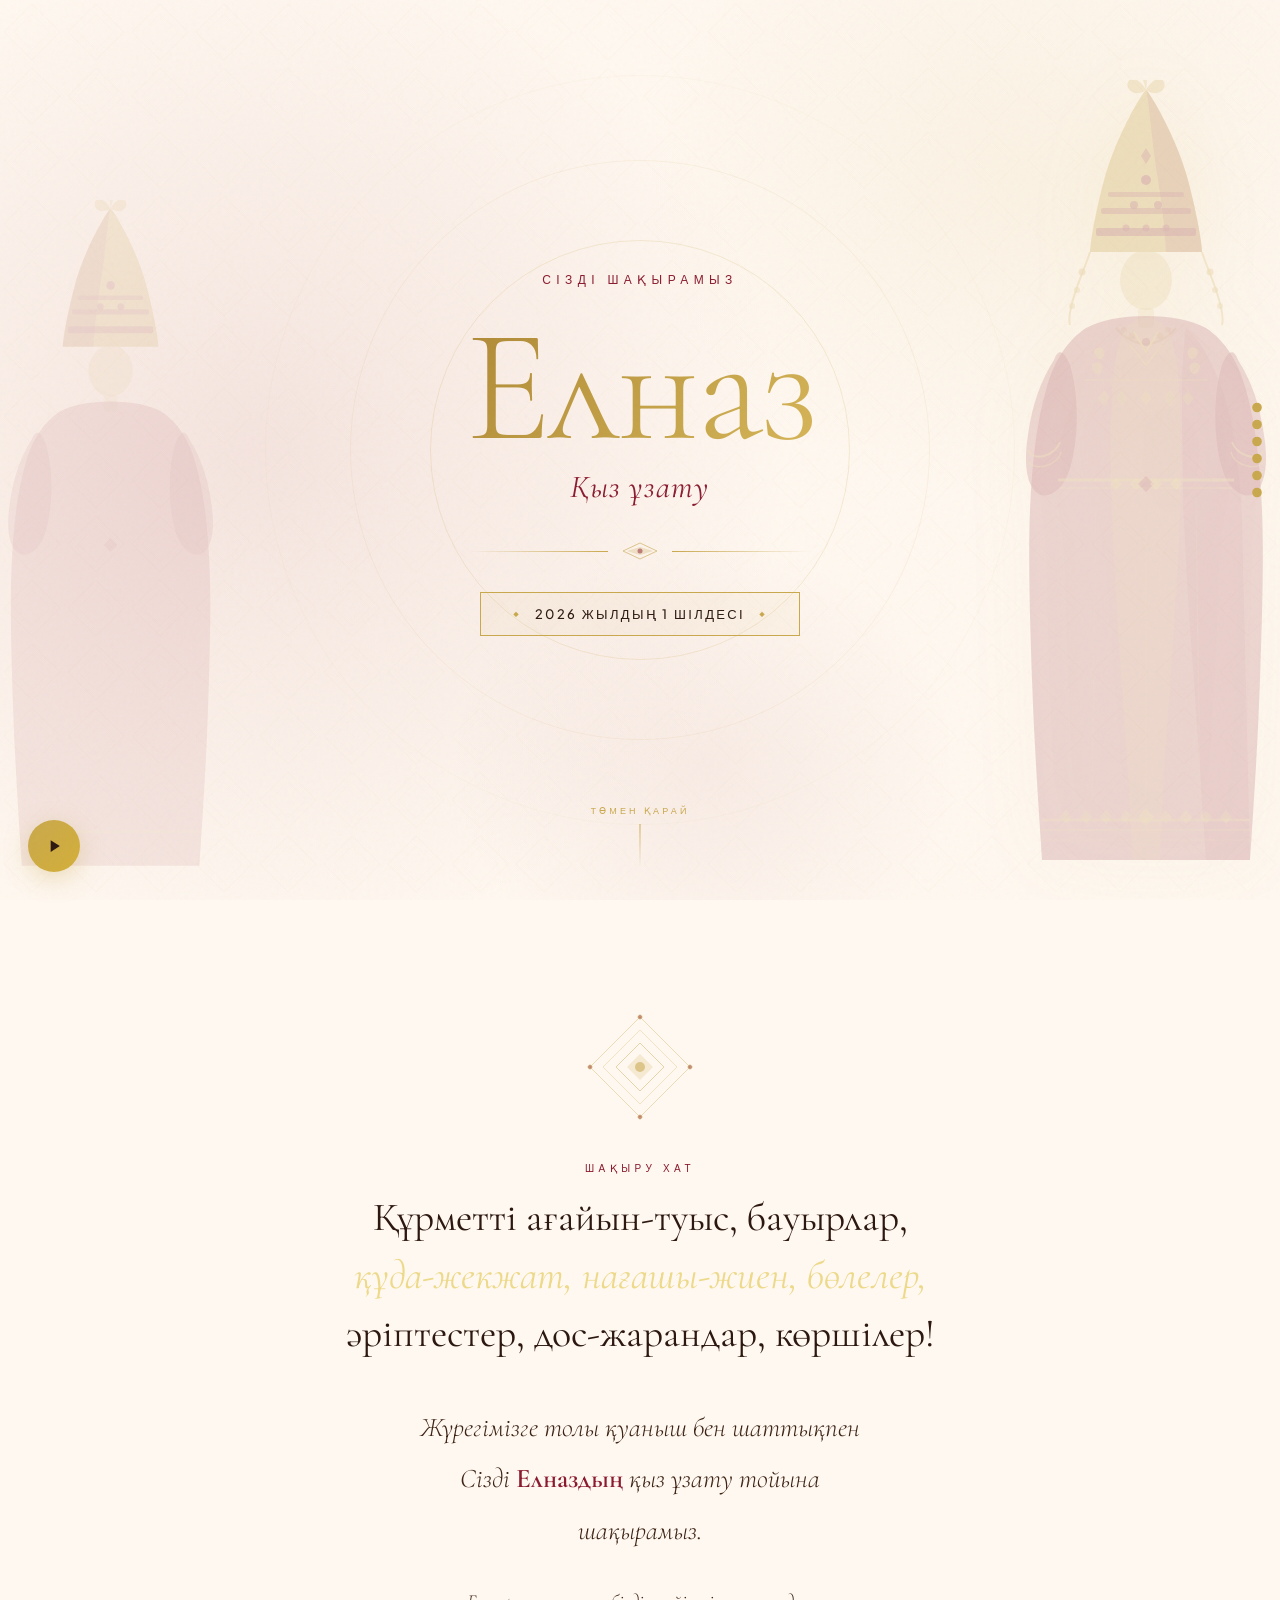
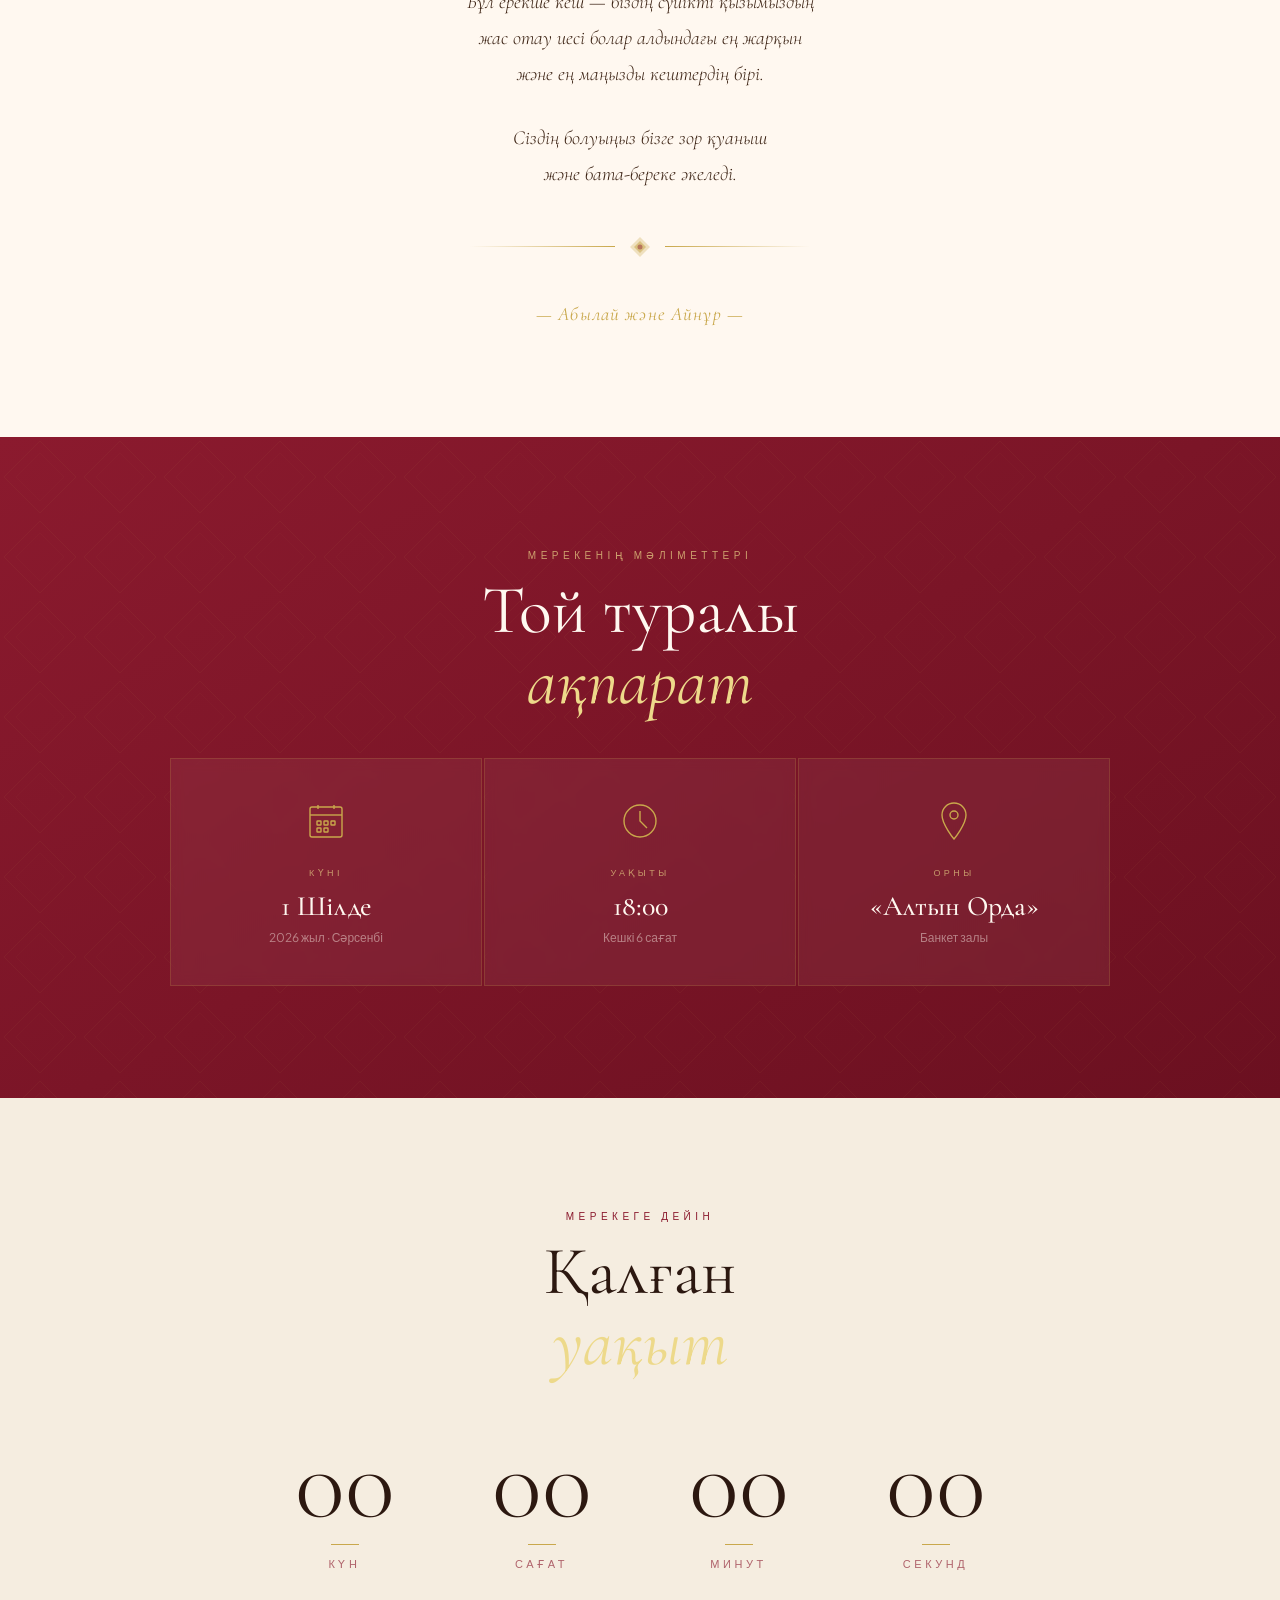
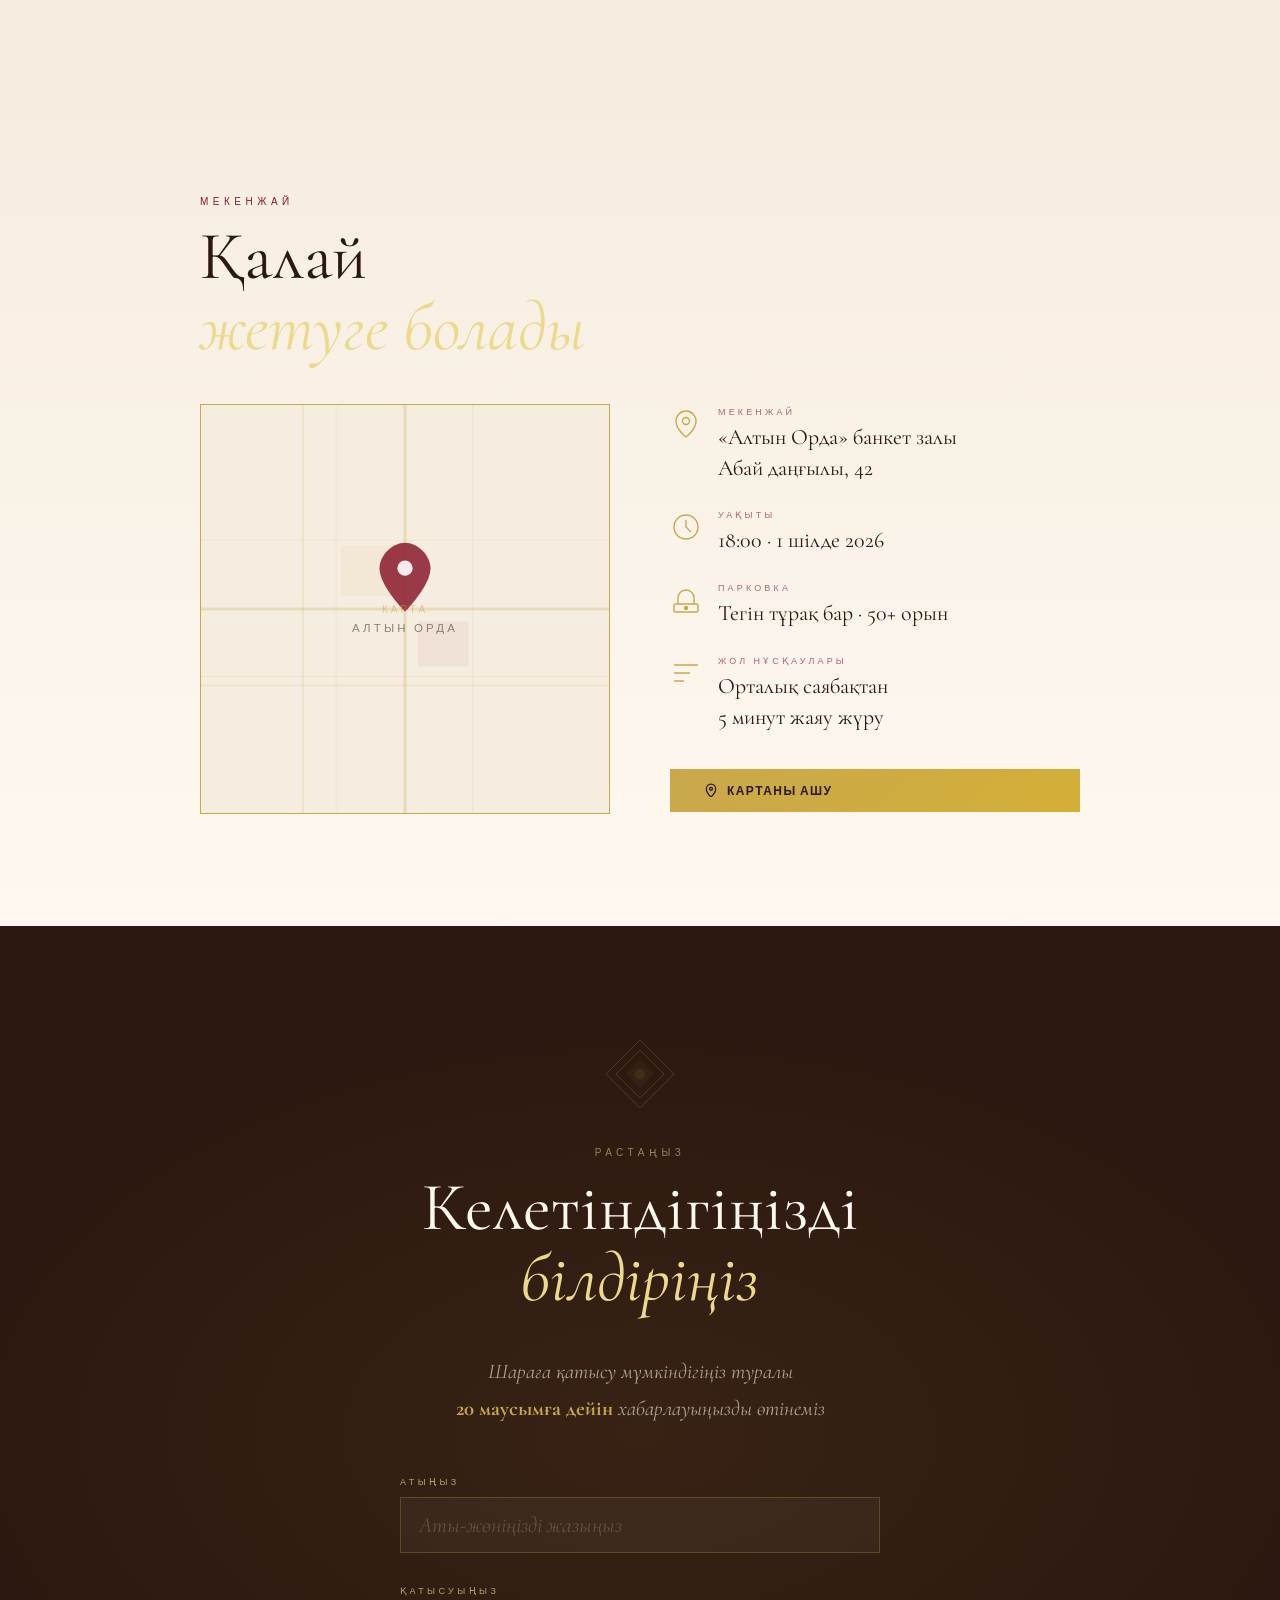
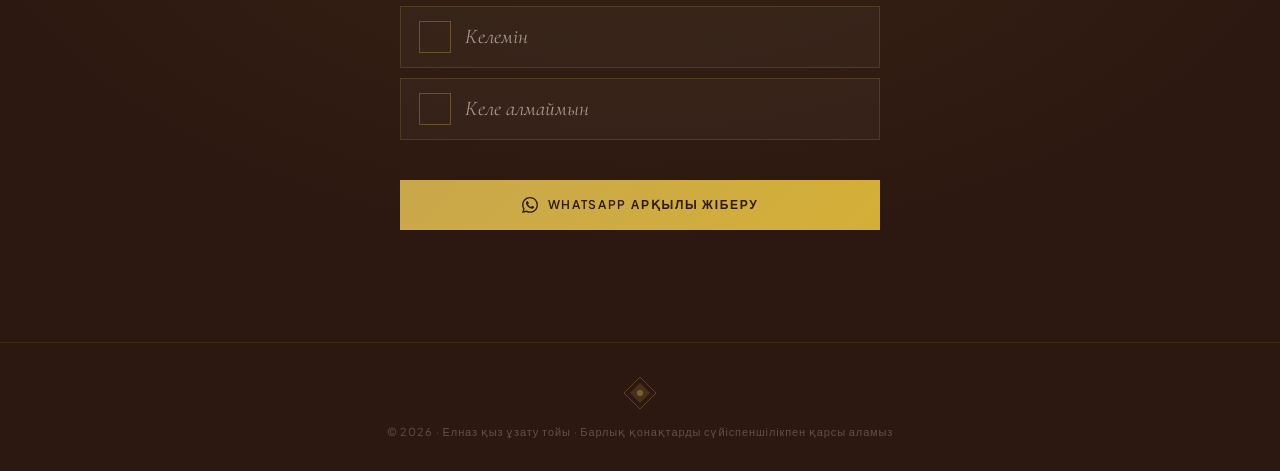
==== commit 04c26d58: "feat: add interactive RSVP form and refactor to separate files - Refactor monolithic HTML into separ" ====
--- a/index.html
+++ b/index.html
@@ -3,667 +3,38 @@
 <head>
     <meta charset="UTF-8">
     <meta name="viewport" content="width=device-width, initial-scale=1.0">
-    <title>Елназ — Қыз ұзату тойы</title>
+    <title>Елназ — Қыз ұзату</title>
     <link rel="preconnect" href="https://fonts.googleapis.com">
     <link rel="preconnect" href="https://fonts.gstatic.com" crossorigin>
     <link href="https://fonts.googleapis.com/css2?family=Cormorant+Garamond:ital,wght@0,300;0,400;0,500;0,600;1,300;1,400;1,500;1,600&family=Plus+Jakarta+Sans:wght@300;400;500;600&display=swap" rel="stylesheet">
-    <style>
-        :root {
-            --gold: #C9A84C;
-            --gold-light: #D4AF37;
-            --gold-pale: #EDD98A;
-            --burgundy: #8B1A2E;
-            --burgundy-dark: #6B1020;
-            --cream: #FFF8F0;
-            --cream-dark: #F5EDE0;
-            --dark: #2C1810;
-            --text: #3D2415;
-        }
-
-        *, *::before, *::after { margin: 0; padding: 0; box-sizing: border-box; }
-
-        html { scroll-behavior: smooth; }
-
-        body {
-            font-family: 'Plus Jakarta Sans', sans-serif;
-            background: var(--cream);
-            color: var(--text);
-            overflow-x: hidden;
-        }
-
-        /* Grain texture overlay */
-        body::after {
-            content: '';
-            position: fixed;
-            inset: 0;
-            background-image: url("data:image/svg+xml,%3Csvg viewBox='0 0 256 256' xmlns='http://www.w3.org/2000/svg'%3E%3Cfilter id='n'%3E%3CfeTurbulence type='fractalNoise' baseFrequency='0.85' numOctaves='4' stitchTiles='stitch'/%3E%3C/filter%3E%3Crect width='100%25' height='100%25' filter='url(%23n)' opacity='0.035'/%3E%3C/svg%3E");
-            pointer-events: none;
-            z-index: 9999;
-        }
-
-        /* ── Scroll reveal ── */
-        .reveal, .reveal-left, .reveal-right {
-            opacity: 0;
-            transition: opacity 0.9s ease, transform 0.9s ease;
-        }
-        .reveal { transform: translateY(36px); }
-        .reveal-left { transform: translateX(-36px); }
-        .reveal-right { transform: translateX(36px); }
-        .reveal.visible, .reveal-left.visible, .reveal-right.visible {
-            opacity: 1;
-            transform: translate(0);
-        }
-
-        /* ── Section base ── */
-        section { padding: clamp(64px, 12vw, 112px) clamp(24px, 6vw, 72px); }
-
-        .section-eyebrow {
-            font-family: 'Plus Jakarta Sans', sans-serif;
-            font-weight: 400;
-            font-size: 10px;
-            letter-spacing: 0.45em;
-            text-transform: uppercase;
-            color: var(--burgundy);
-            display: block;
-            margin-bottom: 14px;
-        }
-
-        .section-title {
-            font-family: 'Cormorant Garamond', serif;
-            font-size: clamp(38px, 8vw, 68px);
-            font-weight: 400;
-            line-height: 1.05;
-            color: var(--dark);
-            margin-bottom: 40px;
-        }
-
-        .section-title em {
-            font-style: italic;
-            color: var(--burgundy);
-        }
-
-        .ornament-line {
-            display: flex;
-            align-items: center;
-            gap: 14px;
-            max-width: 340px;
-            margin: 0 auto;
-        }
-        .ornament-line::before, .ornament-line::after {
-            content: '';
-            flex: 1;
-            height: 1px;
-        }
-        .ornament-line::before { background: linear-gradient(to right, transparent, var(--gold)); }
-        .ornament-line::after  { background: linear-gradient(to left,  transparent, var(--gold)); }
-
-
-        /* ══════════════════════════════════════
-           HERO
-        ══════════════════════════════════════ */
-        #hero {
-            min-height: 100vh;
-            background:
-                radial-gradient(ellipse 60% 80% at 20% 50%, rgba(139,26,46,.09) 0%, transparent 70%),
-                radial-gradient(ellipse 50% 60% at 80% 20%, rgba(201,168,76,.08) 0%, transparent 60%),
-                radial-gradient(ellipse 40% 50% at 55% 85%, rgba(139,26,46,.06) 0%, transparent 50%),
-                var(--cream);
-            display: flex;
-            flex-direction: column;
-            align-items: center;
-            justify-content: center;
-            position: relative;
-            padding: 80px 24px 72px;
-            overflow: hidden;
-            text-align: center;
-        }
-
-        /* Tiling Kazakh diamond pattern */
-        #hero::before {
-            content: '';
-            position: absolute;
-            inset: 0;
-            background-image: url("data:image/svg+xml,%3Csvg width='64' height='64' viewBox='0 0 64 64' xmlns='http://www.w3.org/2000/svg'%3E%3Cg fill='none'%3E%3Cpath d='M32 4 L60 32 L32 60 L4 32 Z' stroke='%23C9A84C' stroke-width='0.4' opacity='0.14'/%3E%3Cpath d='M32 14 L50 32 L32 50 L14 32 Z' stroke='%23C9A84C' stroke-width='0.4' opacity='0.09'/%3E%3C/g%3E%3C/svg%3E");
-            pointer-events: none;
-            opacity: 0.8;
-        }
-
-        /* Pulsing rings */
-        .hero-ring {
-            position: absolute;
-            border-radius: 50%;
-            border: 1px solid var(--gold);
-            left: 50%; top: 50%;
-            transform: translate(-50%, -50%);
-            animation: ring-pulse 5s ease-in-out infinite;
-        }
-        .hero-ring:nth-child(1) { width: min(420px,90vw); height: min(420px,90vw); opacity:.18; animation-delay:0s; }
-        .hero-ring:nth-child(2) { width: min(580px,120vw); height: min(580px,120vw); opacity:.10; animation-delay:.6s; }
-        .hero-ring:nth-child(3) { width: min(750px,150vw); height: min(750px,150vw); opacity:.05; animation-delay:1.2s; }
-
-        @keyframes ring-pulse {
-            0%,100% { transform: translate(-50%,-50%) scale(1); }
-            50%      { transform: translate(-50%,-50%) scale(1.025); }
-        }
-
-        /* Petals */
-        .petal {
-            position: absolute;
-            border-radius: 50% 0;
-            pointer-events: none;
-            animation: petal-fall linear infinite;
-            top: -30px;
-        }
-        @keyframes petal-fall {
-            0%   { transform: translateY(0) rotate(0deg);    opacity:0; }
-            8%   { opacity:.85; }
-            90%  { opacity:.5; }
-            100% { transform: translateY(110vh) rotate(400deg); opacity:0; }
-        }
-
-        .hero-content { position: relative; z-index: 2; max-width: 720px; width: 100%; }
-
-        .hero-eyebrow {
-            font-family: 'Plus Jakarta Sans', sans-serif;
-            font-size: clamp(10px,2.2vw,12px);
-            font-weight: 400;
-            letter-spacing: .45em;
-            text-transform: uppercase;
-            color: var(--burgundy);
-            margin-bottom: 28px;
-            opacity: 0;
-            animation: fade-down .9s ease .3s forwards;
-        }
-
-        .hero-name {
-            font-family: 'Cormorant Garamond', serif;
-            font-size: clamp(80px,20vw,160px);
-            font-weight: 300;
-            line-height: .9;
-            letter-spacing: -.02em;
-            background: linear-gradient(130deg, #A07628 0%, var(--gold) 30%, #F5D070 55%, var(--gold-light) 70%, #A07628 100%);
-            background-size: 220% 100%;
-            -webkit-background-clip: text;
-            background-clip: text;
-            -webkit-text-fill-color: transparent;
-            animation: fade-up .9s ease .5s both, shimmer 4s ease 1.5s infinite;
-            margin-bottom: 8px;
-        }
-
-        @keyframes shimmer {
-            0%   { background-position: 0% 50%; }
-            50%  { background-position: 100% 50%; }
-            100% { background-position: 0% 50%; }
-        }
-
-        .hero-ceremony {
-            font-family: 'Cormorant Garamond', serif;
-            font-size: clamp(20px,4.5vw,32px);
-            font-weight: 400;
-            font-style: italic;
-            color: var(--burgundy);
-            letter-spacing: .04em;
-            margin-bottom: 36px;
-            opacity: 0;
-            animation: fade-up .9s ease .7s forwards;
-        }
-
-        .hero-divider {
-            margin: 0 auto 32px;
-            opacity: 0;
-            animation: fade-in .8s ease .9s forwards;
-        }
-
-        .hero-date {
-            display: inline-flex;
-            align-items: center;
-            gap: 14px;
-            padding: 13px 32px;
-            border: 1px solid var(--gold);
-            background: linear-gradient(135deg, rgba(201,168,76,.06), rgba(212,175,55,.04));
-            font-family: 'Plus Jakarta Sans', sans-serif;
-            font-size: clamp(11px,2.2vw,13px);
-            font-weight: 500;
-            letter-spacing: .18em;
-            color: var(--dark);
-            text-transform: uppercase;
-            opacity: 0;
-            animation: fade-up .9s ease 1.1s forwards;
-        }
-        .hero-date::before, .hero-date::after { content: '◆'; color: var(--gold); font-size:7px; }
-
-        .hero-scroll {
-            position: absolute;
-            bottom: 32px; left: 50%;
-            transform: translateX(-50%);
-            display: flex; flex-direction: column; align-items: center; gap: 8px;
-            z-index: 2;
-            opacity: 0;
-            animation: fade-in 1s ease 2.2s forwards;
-        }
-        .hero-scroll span {
-            font-size: 9px; letter-spacing: .35em;
-            text-transform: uppercase; color: var(--gold);
-        }
-        .scroll-bar {
-            width: 1px; height: 44px;
-            background: linear-gradient(to bottom, var(--gold), transparent);
-            animation: scroll-drip 1.8s ease-in-out infinite;
-        }
-        @keyframes scroll-drip {
-            0%,100% { transform: scaleY(1); transform-origin: top; opacity:1; }
-            50%      { transform: scaleY(.4); transform-origin: top; opacity:.5; }
-        }
-
-        @keyframes fade-down { from { opacity:0; transform:translateY(-18px); } to { opacity:1; transform:none; } }
-        @keyframes fade-up   { from { opacity:0; transform:translateY(18px);  } to { opacity:1; transform:none; } }
-        @keyframes fade-in   { from { opacity:0; } to { opacity:1; } }
-
-
-        /* ══════════════════════════════════════
-           INVITATION
-        ══════════════════════════════════════ */
-        #invitation {
-            background: var(--cream);
-            text-align: center;
-        }
-
-        .invitation-inner { max-width: 780px; margin: 0 auto; }
-
-        .inv-ornament { width: 110px; height: 110px; margin: 0 auto 36px; }
-
-        .inv-text {
-            font-family: 'Cormorant Garamond', serif;
-            font-size: clamp(19px,4vw,27px);
-            font-weight: 300;
-            font-style: italic;
-            line-height: 1.9;
-            color: var(--text);
-        }
-        .inv-text strong { font-style:normal; font-weight:600; color:var(--burgundy); }
-
-        .inv-note {
-            font-family: 'Cormorant Garamond', serif;
-            font-size: clamp(15px,3vw,20px);
-            font-weight: 300;
-            font-style: italic;
-            line-height: 1.8;
-            color: var(--text);
-            opacity: .75;
-            margin-top: 28px;
-        }
-
-        .inv-signature {
-            font-family: 'Cormorant Garamond', serif;
-            font-size: clamp(15px,3vw,19px);
-            font-style: italic;
-            color: var(--gold);
-            letter-spacing: .06em;
-            margin-top: 44px;
-        }
-
-
-        /* ══════════════════════════════════════
-           DETAILS
-        ══════════════════════════════════════ */
-        #details {
-            background: linear-gradient(150deg, var(--burgundy) 0%, #6B1020 100%);
-            position: relative;
-            overflow: hidden;
-        }
-        #details::before {
-            content:'';
-            position:absolute; inset:0;
-            background-image: url("data:image/svg+xml,%3Csvg width='80' height='80' viewBox='0 0 80 80' xmlns='http://www.w3.org/2000/svg'%3E%3Cg fill='none'%3E%3Cpath d='M40 4 L76 40 L40 76 L4 40 Z' stroke='%23C9A84C' stroke-width='0.45' opacity='0.13'/%3E%3Cpath d='M40 16 L64 40 L40 64 L16 40 Z' stroke='%23C9A84C' stroke-width='0.45' opacity='0.08'/%3E%3C/g%3E%3C/svg%3E");
-            pointer-events:none;
-        }
-        #details .section-eyebrow { color: var(--gold-pale); opacity:.7; text-align:center; }
-        #details .section-title   { color: var(--cream); text-align:center; }
-
-        .details-inner { max-width: 940px; margin: 0 auto; position:relative; z-index:1; }
-
-        .details-grid {
-            display: grid;
-            grid-template-columns: repeat(auto-fit, minmax(210px,1fr));
-            gap: 2px;
-        }
-
-        .detail-card {
-            background: rgba(255,248,240,.05);
-            border: 1px solid rgba(201,168,76,.2);
-            padding: 40px 28px;
-            text-align: center;
-            transition: background .3s;
-            backdrop-filter: blur(6px);
-        }
-        .detail-card:hover { background: rgba(255,248,240,.09); }
-
-        .detail-icon {
-            width: 44px; height: 44px;
-            margin: 0 auto 20px;
-            color: var(--gold);
-        }
-        .detail-label {
-            font-size: 9px; letter-spacing:.38em;
-            text-transform:uppercase; color:var(--gold-pale);
-            opacity:.65; margin-bottom:10px;
-        }
-        .detail-value {
-            font-family:'Cormorant Garamond',serif;
-            font-size: clamp(20px,4vw,28px);
-            font-weight:500; color:var(--cream);
-            line-height:1.3;
-        }
-        .detail-sub {
-            font-size:12px; color:rgba(255,248,240,.45);
-            margin-top:6px;
-        }
-
-
-        /* ══════════════════════════════════════
-           COUNTDOWN
-        ══════════════════════════════════════ */
-        #countdown {
-            background: var(--cream-dark);
-            text-align: center;
-        }
-
-        .countdown-inner { max-width: 760px; margin:0 auto; }
-
-        .cd-grid {
-            display: grid;
-            grid-template-columns: repeat(4,1fr);
-            gap: clamp(12px,4vw,28px);
-            margin-top: 52px;
-        }
-
-        @media(max-width:520px) {
-            .cd-grid {
-                grid-template-columns: repeat(2,1fr);
-                gap: 20px 24px;
-            }
-        }
-
-        .cd-item { text-align:center; }
-
-        .cd-num {
-            font-family:'Cormorant Garamond',serif;
-            font-size: clamp(60px,14vw,104px);
-            font-weight:300;
-            color: var(--dark);
-            line-height:1;
-            position:relative;
-            display:inline-block;
-        }
-        .cd-num::after {
-            content:'';
-            position:absolute;
-            bottom:-10px; left:50%;
-            transform:translateX(-50%);
-            width:28px; height:1px;
-            background:var(--gold);
-        }
-
-        .cd-label {
-            font-size: clamp(9px,1.8vw,11px);
-            letter-spacing:.32em;
-            text-transform:uppercase;
-            color:var(--burgundy);
-            opacity:.65;
-            margin-top:22px;
-            display:block;
-        }
-
-
-        /* ══════════════════════════════════════
-           PROGRAM
-        ══════════════════════════════════════ */
-        #program { background: var(--cream); }
-
-        .program-inner { max-width: 680px; margin:0 auto; }
-
-        .timeline {
-            position:relative;
-            padding-left: 28px;
-            margin-top: 8px;
-        }
-        .timeline::before {
-            content:'';
-            position:absolute;
-            left:0; top:0; bottom:0;
-            width:1px;
-            background: linear-gradient(to bottom, transparent 0%, var(--gold) 8%, var(--gold) 92%, transparent 100%);
-        }
-
-        .tl-item {
-            position:relative;
-            padding: 0 0 44px 40px;
-        }
-        .tl-item:last-child { padding-bottom:0; }
-
-        .tl-dot {
-            position:absolute;
-            left:-18px; top:5px;
-            width:8px; height:8px;
-            background:var(--cream);
-            border:2px solid var(--gold);
-            transform:rotate(45deg);
-            transition:background .25s;
-        }
-        .tl-item:hover .tl-dot { background:var(--gold); }
-
-        .tl-time {
-            font-size:10px; font-weight:600;
-            letter-spacing:.22em;
-            color:var(--gold);
-            margin-bottom:7px;
-        }
-        .tl-name {
-            font-family:'Cormorant Garamond',serif;
-            font-size:clamp(19px,4vw,25px);
-            font-weight:500;
-            color:var(--dark);
-            margin-bottom:5px;
-        }
-        .tl-desc {
-            font-size:13px;
-            color:var(--text);
-            opacity:.6;
-            line-height:1.65;
-        }
-
-
-        /* ══════════════════════════════════════
-           LOCATION
-        ══════════════════════════════════════ */
-        #location {
-            background: linear-gradient(180deg, var(--cream-dark) 0%, var(--cream) 100%);
-        }
-
-        .location-inner { max-width: 880px; margin:0 auto; }
-
-        .loc-grid {
-            display:grid;
-            grid-template-columns:1fr 1fr;
-            gap: clamp(28px,6vw,60px);
-            align-items:center;
-        }
-        @media(max-width:680px) {
-            .loc-grid { grid-template-columns:1fr; }
-        }
-
-        .loc-map {
-            aspect-ratio:1;
-            background: var(--cream-dark);
-            border:1px solid var(--gold);
-            position:relative;
-            overflow:hidden;
-            display:flex;
-            align-items:center;
-            justify-content:center;
-        }
-        .loc-map svg { position:absolute; inset:0; width:100%; height:100%; }
-        .loc-map-label {
-            position:relative; z-index:1;
-            font-size:10px; letter-spacing:.3em;
-            text-transform:uppercase; color:var(--gold);
-            opacity:.55;
-        }
-
-        .loc-info { display:flex; flex-direction:column; gap:26px; }
-
-        .loc-item { display:flex; gap:16px; align-items:flex-start; }
-        .loc-icon { width:32px; height:32px; flex-shrink:0; color:var(--gold); margin-top:2px; }
-
-        .loc-label {
-            font-size:9px; letter-spacing:.35em;
-            text-transform:uppercase;
-            color:var(--burgundy); opacity:.65;
-            margin-bottom:5px;
-        }
-        .loc-value {
-            font-family:'Cormorant Garamond',serif;
-            font-size:clamp(17px,3.5vw,22px);
-            color:var(--dark);
-            line-height:1.4;
-        }
-
-        .btn-gold {
-            display:inline-flex; align-items:center; gap:9px;
-            padding:14px 34px;
-            background:linear-gradient(135deg,var(--gold),var(--gold-light));
-            color:var(--dark);
-            font-family:'Plus Jakarta Sans',sans-serif;
-            font-size:12px; font-weight:600;
-            letter-spacing:.12em; text-transform:uppercase;
-            text-decoration:none; border:none; cursor:pointer;
-            transition:transform .2s, box-shadow .2s;
-            margin-top:10px;
-        }
-        .btn-gold:hover {
-            transform:translateY(-2px);
-            box-shadow:0 12px 36px rgba(201,168,76,.28);
-        }
-
-
-        /* ══════════════════════════════════════
-           RSVP
-        ══════════════════════════════════════ */
-        #rsvp {
-            background: var(--dark);
-            text-align:center;
-            position:relative;
-            overflow:hidden;
-        }
-        #rsvp::before {
-            content:'';
-            position:absolute; inset:0;
-            background: radial-gradient(ellipse 80% 60% at 50% 50%, rgba(201,168,76,.07) 0%, transparent 70%);
-            pointer-events:none;
-        }
-        #rsvp .section-eyebrow { color:var(--gold-pale); opacity:.55; text-align:center; }
-        #rsvp .section-title   { color:var(--cream); text-align:center; }
-
-        .rsvp-inner { max-width:560px; margin:0 auto; position:relative; z-index:1; }
-
-        .rsvp-text {
-            font-family:'Cormorant Garamond',serif;
-            font-size:clamp(16px,3.5vw,21px);
-            font-style:italic;
-            color:rgba(255,248,240,.6);
-            line-height:1.75;
-            margin-bottom:48px;
-        }
-        .rsvp-text strong { color:var(--gold); font-style:normal; }
-
-        .rsvp-btns {
-            display:flex; flex-wrap:wrap;
-            gap:14px; justify-content:center;
-        }
-
-        .btn-wa {
-            display:inline-flex; align-items:center; gap:9px;
-            padding:15px 36px;
-            background:linear-gradient(135deg,var(--gold),var(--gold-light));
-            color:var(--dark);
-            font-family:'Plus Jakarta Sans',sans-serif;
-            font-size:12px; font-weight:600;
-            letter-spacing:.12em; text-transform:uppercase;
-            text-decoration:none;
-            transition:transform .2s, box-shadow .2s;
-        }
-        .btn-wa:hover {
-            transform:translateY(-2px);
-            box-shadow:0 12px 36px rgba(201,168,76,.3);
-        }
-
-        .btn-call {
-            display:inline-flex; align-items:center; gap:9px;
-            padding:15px 36px;
-            background:transparent;
-            color:var(--cream);
-            font-family:'Plus Jakarta Sans',sans-serif;
-            font-size:12px; font-weight:500;
-            letter-spacing:.12em; text-transform:uppercase;
-            text-decoration:none;
-            border:1px solid rgba(201,168,76,.35);
-            transition:border-color .2s, background .2s;
-        }
-        .btn-call:hover {
-            border-color:var(--gold);
-            background:rgba(201,168,76,.06);
-        }
-
-
-        /* ══════════════════════════════════════
-           FOOTER
-        ══════════════════════════════════════ */
-        footer {
-            background:var(--dark);
-            border-top:1px solid rgba(201,168,76,.12);
-            padding:32px 24px;
-            text-align:center;
-        }
-        footer p {
-            font-size:11px; letter-spacing:.08em;
-            color:rgba(255,248,240,.25);
-        }
-
-
-        /* ══════════════════════════════════════
-           NAV DOTS
-        ══════════════════════════════════════ */
-        #nav-dots {
-            position:fixed;
-            right:20px; top:50%;
-            transform:translateY(-50%);
-            display:flex; flex-direction:column; gap:11px;
-            z-index:500;
-        }
-        .nd {
-            width:6px; height:6px;
-            border-radius:50%;
-            background:var(--gold);
-            opacity:.25;
-            cursor:pointer;
-            transition:opacity .3s, transform .3s;
-        }
-        .nd.active { opacity:1; transform:scale(1.6); }
-
-        @media(max-width:600px) { #nav-dots { display:none; } }
-    </style>
+    <link rel="stylesheet" href="style.css">
 </head>
 <body>
 
+<!-- Music player -->
+<audio id="bg-audio" loop preload="none">
+    <source src="Қызға тілек - Қарақат Әбілдина.m4a" type="audio/mp4">
+</audio>
+
+<button id="music-btn" aria-label="Музыканы қосу">
+    <svg id="icon-play" viewBox="0 0 24 24" fill="currentColor" xmlns="http://www.w3.org/2000/svg">
+        <path d="M8 5.14v14l11-7-11-7z"/>
+    </svg>
+    <svg id="icon-pause" viewBox="0 0 24 24" fill="currentColor" xmlns="http://www.w3.org/2000/svg" style="display:none">
+        <rect x="6" y="4" width="4" height="16" rx="1"/>
+        <rect x="14" y="4" width="4" height="16" rx="1"/>
+    </svg>
+    <span class="music-tip">Қызға тілек — Қарақат Әбілдина</span>
+</button>
+
 <!-- Nav dots -->
 <nav id="nav-dots">
-    <div class="nd active" data-s="hero"      title="Басты"></div>
-    <div class="nd"        data-s="invitation" title="Шақыру"></div>
-    <div class="nd"        data-s="details"    title="Мәліметтер"></div>
-    <div class="nd"        data-s="countdown"  title="Таймер"></div>
-    <div class="nd"        data-s="program"    title="Бағдарлама"></div>
-    <div class="nd"        data-s="location"   title="Мекенжай"></div>
-    <div class="nd"        data-s="rsvp"       title="RSVP"></div>
+    <div class="nd active" data-s="hero"       title="Басты"></div>
+    <div class="nd"        data-s="invitation"  title="Шақыру"></div>
+    <div class="nd"        data-s="details"     title="Мәліметтер"></div>
+    <div class="nd"        data-s="countdown"   title="Таймер"></div>
+    <div class="nd"        data-s="location"    title="Мекенжай"></div>
+    <div class="nd"        data-s="rsvp"        title="RSVP"></div>
 </nav>
 
 
@@ -675,13 +46,120 @@
     <div class="hero-ring"></div>
     <div class="hero-ring"></div>
 
+    <!-- Kazakh woman in national dress (right) -->
+    <svg class="saukele-figure" viewBox="0 0 320 820" fill="none" xmlns="http://www.w3.org/2000/svg">
+      <!-- ═══ СӘУКЕЛЕ (tall conical headdress) ═══ -->
+      <path d="M160 10 C158 10 130 55 118 100 C108 138 104 165 104 172 L216 172 C216 165 212 138 202 100 C190 55 162 10 160 10Z" fill="#C9A84C"/>
+      <path d="M160 10 C162 10 190 55 202 100 C212 138 216 165 216 172 L180 172 C180 165 178 138 172 100 C165 55 162 10 160 10Z" fill="#8B1A2E" opacity=".3"/>
+      <rect x="110" y="148" width="100" height="8" rx="2" fill="#8B1A2E" opacity=".6"/>
+      <rect x="115" y="128" width="90" height="6" rx="2" fill="#8B1A2E" opacity=".5"/>
+      <rect x="122" y="112" width="76" height="5" rx="2" fill="#8B1A2E" opacity=".45"/>
+      <circle cx="160" cy="100" r="5" fill="#8B1A2E" opacity=".7"/>
+      <circle cx="148" cy="125" r="4" fill="#8B1A2E" opacity=".6"/>
+      <circle cx="172" cy="125" r="4" fill="#8B1A2E" opacity=".6"/>
+      <circle cx="140" cy="148" r="3.5" fill="#8B1A2E" opacity=".55"/>
+      <circle cx="160" cy="148" r="3.5" fill="#8B1A2E" opacity=".55"/>
+      <circle cx="180" cy="148" r="3.5" fill="#8B1A2E" opacity=".55"/>
+      <path d="M160 68 L165 76 L160 84 L155 76Z" fill="#8B1A2E" opacity=".5"/>
+      <!-- Feathers -->
+      <path d="M160 10 C155 0 145 -5 142 2 C139 9 148 18 160 10Z" fill="#C9A84C" opacity=".7"/>
+      <path d="M160 10 C165 0 175 -5 178 2 C181 9 172 18 160 10Z" fill="#C9A84C" opacity=".7"/>
+      <path d="M160 10 C157 -2 153 -8 156 -12 C159 -16 163 -8 160 10Z" fill="#C9A84C" opacity=".6"/>
+      <!-- Side pendants (шашбау) -->
+      <path d="M104 172 C100 185 95 195 90 210 C85 225 82 238 84 245" stroke="#C9A84C" stroke-width="2" opacity=".7"/>
+      <path d="M216 172 C220 185 225 195 230 210 C235 225 238 238 236 245" stroke="#C9A84C" stroke-width="2" opacity=".7"/>
+      <circle cx="96" cy="192" r="3.5" fill="#C9A84C" opacity=".65"/>
+      <circle cx="91" cy="210" r="3" fill="#C9A84C" opacity=".6"/>
+      <circle cx="86" cy="226" r="3" fill="#C9A84C" opacity=".55"/>
+      <circle cx="224" cy="192" r="3.5" fill="#C9A84C" opacity=".65"/>
+      <circle cx="229" cy="210" r="3" fill="#C9A84C" opacity=".6"/>
+      <circle cx="234" cy="226" r="3" fill="#C9A84C" opacity=".55"/>
+      <!-- Face -->
+      <ellipse cx="160" cy="200" rx="26" ry="30" fill="#C9A84C" opacity=".45"/>
+      <rect x="152" y="228" width="16" height="20" rx="4" fill="#C9A84C" opacity=".35"/>
+      <!-- Necklace (Алқа) -->
+      <path d="M130 248 C138 258 150 264 160 264 C170 264 182 258 190 248" stroke="#C9A84C" stroke-width="2.5" opacity=".7" fill="none"/>
+      <circle cx="146" cy="256" r="3.5" fill="#C9A84C" opacity=".7"/>
+      <circle cx="160" cy="262" r="4"   fill="#8B1A2E" opacity=".65"/>
+      <circle cx="174" cy="256" r="3.5" fill="#C9A84C" opacity=".7"/>
+      <circle cx="138" cy="250" r="3"   fill="#C9A84C" opacity=".6"/>
+      <circle cx="182" cy="250" r="3"   fill="#C9A84C" opacity=".6"/>
+      <!-- Dress body (Шапан) -->
+      <path d="M100 248 C82 260 68 280 60 310 C50 345 46 385 44 430 C42 480 44 540 46 600 C48 660 52 720 56 780 L264 780 C268 720 272 660 274 600 C276 540 278 480 276 430 C274 385 270 345 260 310 C252 280 238 260 220 248 C205 240 185 236 160 236 C135 236 115 240 100 248Z" fill="#8B1A2E" opacity=".55"/>
+      <path d="M140 248 C132 260 128 285 126 315 C124 348 124 390 126 440 C128 490 132 550 136 610 C140 660 144 720 146 780 L174 780 C176 720 180 660 184 610 C188 550 192 490 194 440 C196 390 196 348 194 315 C192 285 188 260 180 248 C174 242 168 238 160 238 C152 238 146 242 140 248Z" fill="#C9A84C" opacity=".2"/>
+      <path d="M200 248 C215 260 228 285 238 315 C248 348 254 390 256 440 L264 780 L220 780 C216 720 212 660 208 600 C204 550 200 490 198 440 C196 390 196 348 196 315 C196 285 198 262 200 248Z" fill="#8B1A2E" opacity=".2"/>
+      <!-- Embroidery (Ою-өрнек) -->
+      <path d="M148 252 L160 272 L172 252" stroke="#C9A84C" stroke-width="2" opacity=".65" fill="none"/>
+      <path d="M144 265 L160 285 L176 265" stroke="#C9A84C" stroke-width="1.5" opacity=".5" fill="none"/>
+      <path d="M108 270 C114 265 120 268 118 275 C116 282 108 280 108 270Z" fill="#C9A84C" opacity=".45"/>
+      <path d="M106 285 C112 280 118 283 116 290 C114 297 106 295 106 285Z" fill="#C9A84C" opacity=".4"/>
+      <path d="M212 270 C206 265 200 268 202 275 C204 282 212 280 212 270Z" fill="#C9A84C" opacity=".45"/>
+      <path d="M214 285 C208 280 202 283 204 290 C206 297 214 295 214 285Z" fill="#C9A84C" opacity=".4"/>
+      <path d="M98 300 L222 300" stroke="#C9A84C" stroke-width="1.5" opacity=".3"/>
+      <path d="M118 310 L124 318 L118 326 L112 318Z" fill="#C9A84C" opacity=".35"/>
+      <path d="M136 310 L142 318 L136 326 L130 318Z" fill="#C9A84C" opacity=".35"/>
+      <path d="M160 310 L166 318 L160 326 L154 318Z" fill="#C9A84C" opacity=".4"/>
+      <path d="M184 310 L190 318 L184 326 L178 318Z" fill="#C9A84C" opacity=".35"/>
+      <path d="M202 310 L208 318 L202 326 L196 318Z" fill="#C9A84C" opacity=".35"/>
+      <!-- Sleeves -->
+      <path d="M68 280 C55 300 46 325 42 355 C38 380 40 400 48 410 C56 420 68 415 76 405 C84 395 88 375 90 355 C92 330 90 305 84 285 C78 270 72 268 68 280Z" fill="#8B1A2E" opacity=".5"/>
+      <path d="M42 370 C44 375 50 378 58 376 C66 374 72 368 74 362" stroke="#C9A84C" stroke-width="2" opacity=".55" fill="none"/>
+      <path d="M41 380 C43 385 50 388 59 386 C68 384 74 378 75 372" stroke="#C9A84C" stroke-width="1.5" opacity=".45" fill="none"/>
+      <path d="M252 280 C265 300 274 325 278 355 C282 380 280 400 272 410 C264 420 252 415 244 405 C236 395 232 375 230 355 C228 330 230 305 236 285 C242 270 248 268 252 280Z" fill="#8B1A2E" opacity=".5"/>
+      <path d="M278 370 C276 375 270 378 262 376 C254 374 248 368 246 362" stroke="#C9A84C" stroke-width="2" opacity=".55" fill="none"/>
+      <path d="M279 380 C277 385 270 388 261 386 C252 384 246 378 245 372" stroke="#C9A84C" stroke-width="1.5" opacity=".45" fill="none"/>
+      <!-- Belt (Белдік) -->
+      <path d="M72 400 L248 400" stroke="#C9A84C" stroke-width="3" opacity=".5"/>
+      <path d="M74 408 L246 408" stroke="#C9A84C" stroke-width="1.5" opacity=".35"/>
+      <path d="M130 398 L136 404 L130 410 L124 404Z" fill="#C9A84C" opacity=".55"/>
+      <path d="M150 398 L156 404 L150 410 L144 404Z" fill="#C9A84C" opacity=".55"/>
+      <path d="M160 396 L168 404 L160 412 L152 404Z" fill="#8B1A2E" opacity=".55"/>
+      <path d="M170 398 L176 404 L170 410 L164 404Z" fill="#C9A84C" opacity=".55"/>
+      <path d="M190 398 L196 404 L190 410 L184 404Z" fill="#C9A84C" opacity=".55"/>
+      <!-- Skirt hem -->
+      <path d="M56 740 L264 740" stroke="#C9A84C" stroke-width="2.5" opacity=".4"/>
+      <path d="M54 750 L266 750" stroke="#C9A84C" stroke-width="1.5" opacity=".3"/>
+      <path d="M52 760 L268 760" stroke="#C9A84C" stroke-width="1" opacity=".25"/>
+      <path d="M80 730  L86 737  L80 744  L74 737Z"  fill="#C9A84C" opacity=".35"/>
+      <path d="M100 730 L106 737 L100 744 L94 737Z"  fill="#C9A84C" opacity=".35"/>
+      <path d="M120 730 L126 737 L120 744 L114 737Z" fill="#C9A84C" opacity=".35"/>
+      <path d="M140 730 L146 737 L140 744 L134 737Z" fill="#C9A84C" opacity=".35"/>
+      <path d="M160 728 L168 737 L160 746 L152 737Z" fill="#C9A84C" opacity=".45"/>
+      <path d="M180 730 L186 737 L180 744 L174 737Z" fill="#C9A84C" opacity=".35"/>
+      <path d="M200 730 L206 737 L200 744 L194 737Z" fill="#C9A84C" opacity=".35"/>
+      <path d="M220 730 L226 737 L220 744 L214 737Z" fill="#C9A84C" opacity=".35"/>
+      <path d="M240 730 L246 737 L240 744 L234 737Z" fill="#C9A84C" opacity=".35"/>
+      <line x1="110" y1="420" x2="106" y2="720" stroke="#C9A84C" stroke-width="1" opacity=".2"/>
+      <line x1="160" y1="420" x2="160" y2="720" stroke="#C9A84C" stroke-width="1" opacity=".2"/>
+      <line x1="210" y1="420" x2="214" y2="720" stroke="#C9A84C" stroke-width="1" opacity=".2"/>
+    </svg>
+
+    <!-- Left mirrored figure -->
+    <svg class="saukele-figure-left" viewBox="0 0 320 820" fill="none" xmlns="http://www.w3.org/2000/svg">
+      <path d="M160 10 C158 10 130 55 118 100 C108 138 104 165 104 172 L216 172 C216 165 212 138 202 100 C190 55 162 10 160 10Z" fill="#C9A84C"/>
+      <path d="M160 10 C162 10 190 55 202 100 C212 138 216 165 216 172 L180 172 C180 165 178 138 172 100 C165 55 162 10 160 10Z" fill="#8B1A2E" opacity=".3"/>
+      <rect x="110" y="148" width="100" height="8" rx="2" fill="#8B1A2E" opacity=".6"/>
+      <rect x="115" y="128" width="90" height="6" rx="2" fill="#8B1A2E" opacity=".5"/>
+      <rect x="122" y="112" width="76" height="5" rx="2" fill="#8B1A2E" opacity=".45"/>
+      <circle cx="160" cy="100" r="5" fill="#8B1A2E" opacity=".7"/>
+      <circle cx="148" cy="125" r="4" fill="#8B1A2E" opacity=".6"/>
+      <circle cx="172" cy="125" r="4" fill="#8B1A2E" opacity=".6"/>
+      <path d="M160 10 C155 0 145 -5 142 2 C139 9 148 18 160 10Z" fill="#C9A84C" opacity=".7"/>
+      <path d="M160 10 C165 0 175 -5 178 2 C181 9 172 18 160 10Z" fill="#C9A84C" opacity=".7"/>
+      <path d="M160 10 C157 -2 153 -8 156 -12 C159 -16 163 -8 160 10Z" fill="#C9A84C" opacity=".6"/>
+      <ellipse cx="160" cy="200" rx="26" ry="30" fill="#C9A84C" opacity=".45"/>
+      <rect x="152" y="228" width="16" height="20" rx="4" fill="#C9A84C" opacity=".35"/>
+      <path d="M100 248 C82 260 68 280 60 310 C50 345 46 385 44 430 C42 480 44 540 46 600 C48 660 52 720 56 780 L264 780 C268 720 272 660 274 600 C276 540 278 480 276 430 C274 385 270 345 260 310 C252 280 238 260 220 248 C205 240 185 236 160 236 C135 236 115 240 100 248Z" fill="#8B1A2E" opacity=".5"/>
+      <path d="M68 280 C55 300 46 325 42 355 C38 380 40 400 48 410 C56 420 68 415 76 405 C84 395 88 375 90 355 C92 330 90 305 84 285 C78 270 72 268 68 280Z" fill="#8B1A2E" opacity=".4"/>
+      <path d="M252 280 C265 300 274 325 278 355 C282 380 280 400 272 410 C264 420 252 415 244 405 C236 395 232 375 230 355 C228 330 230 305 236 285 C242 270 248 268 252 280Z" fill="#8B1A2E" opacity=".4"/>
+      <path d="M56 740 L264 740" stroke="#C9A84C" stroke-width="2.5" opacity=".4"/>
+      <path d="M160 396 L168 404 L160 412 L152 404Z" fill="#8B1A2E" opacity=".45"/>
+    </svg>
+
     <div class="hero-content">
         <p class="hero-eyebrow">Сізді шақырамыз</p>
-
         <h1 class="hero-name">Елназ</h1>
-
-        <p class="hero-ceremony">Қыз ұзату тойы</p>
-
+        <p class="hero-ceremony">Қыз ұзату</p>
         <div class="hero-divider">
             <div class="ornament-line">
                 <svg width="36" height="18" viewBox="0 0 36 18" fill="none">
@@ -691,7 +169,6 @@
                 </svg>
             </div>
         </div>
-
         <div class="hero-date">2026 жылдың 1 шілдесі</div>
     </div>
 
@@ -708,19 +185,16 @@
 <section id="invitation">
     <div class="invitation-inner">
 
-        <!-- Kazakh medallion ornament -->
         <svg class="inv-ornament reveal" viewBox="0 0 110 110" fill="none" xmlns="http://www.w3.org/2000/svg">
             <path d="M55 5 L105 55 L55 105 L5 55 Z" stroke="#C9A84C" stroke-width="1" opacity=".35"/>
             <path d="M55 18 L92 55 L55 92 L18 55 Z" stroke="#C9A84C" stroke-width="1" opacity=".28"/>
             <path d="M55 31 L79 55 L55 79 L31 55 Z" stroke="#C9A84C" stroke-width="1" opacity=".45"/>
             <path d="M55 42 L68 55 L55 68 L42 55 Z" fill="#C9A84C" opacity=".18"/>
             <circle cx="55" cy="55" r="5" fill="#C9A84C" opacity=".55"/>
-            <!-- Corner diamonds -->
             <path d="M55 2  L58 5  L55 8  L52 5  Z" fill="#C9A84C" opacity=".5"/>
             <path d="M55 102 L58 105 L55 108 L52 105 Z" fill="#C9A84C" opacity=".5"/>
             <path d="M2  55 L5  52 L8  55 L5  58 Z" fill="#C9A84C" opacity=".5"/>
             <path d="M102 55 L105 52 L108 55 L105 58 Z" fill="#C9A84C" opacity=".5"/>
-            <!-- Mid-edge accents -->
             <circle cx="55" cy="5"   r="2" fill="#8B1A2E" opacity=".35"/>
             <circle cx="105" cy="55" r="2" fill="#8B1A2E" opacity=".35"/>
             <circle cx="55" cy="105" r="2" fill="#8B1A2E" opacity=".35"/>
@@ -728,7 +202,7 @@
         </svg>
 
         <span class="section-eyebrow reveal">Шақыру хат</span>
-        <h2 class="section-title reveal" style="text-align:center;">Құрметті<br><em>қонақтарымыз,</em></h2>
+        <h2 class="section-title reveal" style="text-align:center; font-size:clamp(22px,4.5vw,40px); line-height:1.45;">Құрметті ағайын-туыс, бауырлар,<br><em>құда-жекжат, нағашы-жиен, бөлелер,</em><br>әріптестер, дос-жарандар, көршілер!</h2>
 
         <p class="inv-text reveal">
             Жүрегімізге толы қуаныш бен шаттықпен<br>
@@ -755,7 +229,7 @@
             </svg>
         </div>
 
-        <p class="inv-signature reveal">— Елназдың отбасы —</p>
+        <p class="inv-signature reveal">— Абылай және Айнұр —</p>
     </div>
 </section>
 
@@ -809,18 +283,6 @@
                 <p class="detail-sub">Банкет залы</p>
             </div>
 
-            <!-- Dress code -->
-            <div class="detail-card reveal" style="transition-delay:.3s">
-                <svg class="detail-icon" viewBox="0 0 44 44" fill="none" stroke="currentColor" stroke-width="1.4">
-                    <path d="M16 6 L10 14 L14 18 L14 38 L30 38 L30 18 L34 14 L28 6"/>
-                    <path d="M16 6 C16 6 18 10 22 10 C26 10 28 6 28 6"/>
-                    <circle cx="22" cy="25" r="2.5"/>
-                </svg>
-                <p class="detail-label">Дресс-код</p>
-                <p class="detail-value">Ресми кию</p>
-                <p class="detail-sub">Ұлттық киім қош келді</p>
-            </div>
-
         </div>
     </div>
 </section>
@@ -857,70 +319,6 @@
 
 
 <!-- ══════════════════════════════════════
-     PROGRAM
-══════════════════════════════════════ -->
-<section id="program">
-    <div class="program-inner">
-        <span class="section-eyebrow reveal">Бағдарлама</span>
-        <h2 class="section-title reveal">Кеш<br><em>жоспары</em></h2>
-
-        <div class="timeline">
-
-            <div class="tl-item reveal">
-                <div class="tl-dot"></div>
-                <p class="tl-time">18:00</p>
-                <h3 class="tl-name">Қонақтарды қарсы алу</h3>
-                <p class="tl-desc">Келген қонақтарды шай-кофемен қарсы алу және сәлемдесу</p>
-            </div>
-
-            <div class="tl-item reveal" style="transition-delay:.08s">
-                <div class="tl-dot"></div>
-                <p class="tl-time">18:30</p>
-                <h3 class="tl-name">Той дастарханы</h3>
-                <p class="tl-desc">Ұлттық тағамдар мен дастархан басында бірге жиналу</p>
-            </div>
-
-            <div class="tl-item reveal" style="transition-delay:.16s">
-                <div class="tl-dot"></div>
-                <p class="tl-time">19:00</p>
-                <h3 class="tl-name">Той бастамасы</h3>
-                <p class="tl-desc">Ата-ананың бата беруі және мерекенің ресми ашылуы</p>
-            </div>
-
-            <div class="tl-item reveal" style="transition-delay:.24s">
-                <div class="tl-dot"></div>
-                <p class="tl-time">19:30</p>
-                <h3 class="tl-name">Ән-жыр және би</h3>
-                <p class="tl-desc">Ұлттық аспаптар сүйемелдеуімен ән шырқау және би кеші</p>
-            </div>
-
-            <div class="tl-item reveal" style="transition-delay:.32s">
-                <div class="tl-dot"></div>
-                <p class="tl-time">20:30</p>
-                <h3 class="tl-name">Сый-тарту салты</h3>
-                <p class="tl-desc">Дәстүрлі сый-тарту және жастарға тілек айту рәсімі</p>
-            </div>
-
-            <div class="tl-item reveal" style="transition-delay:.4s">
-                <div class="tl-dot"></div>
-                <p class="tl-time">21:30</p>
-                <h3 class="tl-name">Бата беру</h3>
-                <p class="tl-desc">Ақсақалдардың бата-тілегі және жас жұпқа ақыл-кеңес</p>
-            </div>
-
-            <div class="tl-item reveal" style="transition-delay:.48s">
-                <div class="tl-dot"></div>
-                <p class="tl-time">22:00</p>
-                <h3 class="tl-name">Той аяқталуы</h3>
-                <p class="tl-desc">Барлық қонақтарға алғыс айту және жолға шығару</p>
-            </div>
-
-        </div>
-    </div>
-</section>
-
-
-<!-- ══════════════════════════════════════
      LOCATION
 ══════════════════════════════════════ -->
 <section id="location">
@@ -934,23 +332,18 @@
             <div class="loc-map reveal-left">
                 <svg viewBox="0 0 320 320" xmlns="http://www.w3.org/2000/svg">
                     <rect width="320" height="320" fill="#F5EDE0"/>
-                    <!-- Grid -->
                     <line x1="0"   y1="106" x2="320" y2="106" stroke="#C9A84C" stroke-width=".5" opacity=".2"/>
                     <line x1="0"   y1="213" x2="320" y2="213" stroke="#C9A84C" stroke-width=".5" opacity=".2"/>
                     <line x1="106" y1="0"   x2="106" y2="320" stroke="#C9A84C" stroke-width=".5" opacity=".2"/>
                     <line x1="213" y1="0"   x2="213" y2="320" stroke="#C9A84C" stroke-width=".5" opacity=".2"/>
-                    <!-- Roads -->
                     <line x1="0"   y1="160" x2="320" y2="160" stroke="#C9A84C" stroke-width="2.5" opacity=".25"/>
                     <line x1="160" y1="0"   x2="160" y2="320" stroke="#C9A84C" stroke-width="2.5" opacity=".25"/>
                     <line x1="0"   y1="220" x2="320" y2="220" stroke="#C9A84C" stroke-width="1.5" opacity=".15"/>
                     <line x1="80"  y1="0"   x2="80"  y2="320" stroke="#C9A84C" stroke-width="1.5" opacity=".15"/>
-                    <!-- Block fills -->
                     <rect x="110" y="110" width="50" height="40" rx="2" fill="#C9A84C" opacity=".07"/>
                     <rect x="170" y="170" width="40" height="35" rx="2" fill="#8B1A2E" opacity=".05"/>
-                    <!-- Pin -->
                     <path d="M160 108 C150 108 140 118 140 128 C140 142 160 162 160 162 C160 162 180 142 180 128 C180 118 170 108 160 108Z" fill="#8B1A2E" opacity=".85"/>
                     <circle cx="160" cy="128" r="6" fill="white" opacity=".9"/>
-                    <!-- Label -->
                     <text x="160" y="178" text-anchor="middle" font-family="Plus Jakarta Sans, sans-serif" font-size="9" fill="#2C1810" opacity=".5" letter-spacing="2.5">АЛТЫН ОРДА</text>
                 </svg>
                 <span class="loc-map-label" style="position:relative;z-index:1;padding:12px;">Карта</span>
@@ -1023,7 +416,7 @@
 <section id="rsvp">
     <div class="rsvp-inner">
 
-        <svg style="display:block;margin:0 auto 36px;opacity:.22" width="72" height="72" viewBox="0 0 72 72" fill="none">
+        <svg class="reveal" style="display:block;margin:0 auto 36px;opacity:.22" width="72" height="72" viewBox="0 0 72 72" fill="none">
             <path d="M36 2 L70 36 L36 70 L2 36 Z" stroke="#C9A84C" stroke-width="1"/>
             <path d="M36 12 L60 36 L36 60 L12 36 Z" stroke="#C9A84C" stroke-width="1"/>
             <path d="M36 22 L50 36 L36 50 L22 36 Z" fill="#C9A84C" opacity=".25"/>
@@ -1038,20 +431,79 @@
             <strong>20 маусымға дейін</strong> хабарлауыңызды өтінеміз
         </p>
 
-        <div class="rsvp-btns reveal">
-            <a href="https://wa.me/77071900557" class="btn-wa">
-                <svg width="15" height="15" viewBox="0 0 24 24" fill="currentColor">
+        <!-- RSVP Form -->
+        <form id="rsvp-form" class="rsvp-form reveal" novalidate>
+
+            <!-- Name -->
+            <div class="rf-field">
+                <label class="rf-label" for="rf-name">Атыңыз</label>
+                <input class="rf-input" id="rf-name" type="text" placeholder="Аты-жөніңізді жазыңыз" autocomplete="name">
+                <span class="rf-error" id="rf-name-err">Атыңызды жазыңыз</span>
+            </div>
+
+            <!-- Attending -->
+            <div class="rf-field">
+                <label class="rf-label">Қатысуыңыз</label>
+                <div class="rf-radio-group">
+                    <label class="rf-radio">
+                        <input type="radio" name="attending" value="yes">
+                        <span class="rf-radio-box">
+                            <svg width="16" height="16" viewBox="0 0 24 24" fill="none" stroke="currentColor" stroke-width="2"><polyline points="20 6 9 17 4 12"/></svg>
+                        </span>
+                        <span class="rf-radio-text">Келемін</span>
+                    </label>
+                    <label class="rf-radio">
+                        <input type="radio" name="attending" value="no">
+                        <span class="rf-radio-box">
+                            <svg width="16" height="16" viewBox="0 0 24 24" fill="none" stroke="currentColor" stroke-width="2"><line x1="18" y1="6" x2="6" y2="18"/><line x1="6" y1="6" x2="18" y2="18"/></svg>
+                        </span>
+                        <span class="rf-radio-text">Келе алмаймын</span>
+                    </label>
+                </div>
+                <span class="rf-error" id="rf-att-err">Таңдаңыз</span>
+            </div>
+
+            <!-- With spouse — shown only when attending=yes -->
+            <div class="rf-field rf-spouse-wrap" id="rf-spouse-wrap" style="display:none">
+                <label class="rf-label">Жолдасыңызбен</label>
+                <div class="rf-radio-group">
+                    <label class="rf-radio">
+                        <input type="radio" name="spouse" value="with">
+                        <span class="rf-radio-box">
+                            <svg width="16" height="16" viewBox="0 0 24 24" fill="none" stroke="currentColor" stroke-width="2"><path d="M17 21v-2a4 4 0 00-4-4H5a4 4 0 00-4 4v2"/><circle cx="9" cy="7" r="4"/><path d="M23 21v-2a4 4 0 00-3-3.87"/><path d="M16 3.13a4 4 0 010 7.75"/></svg>
+                        </span>
+                        <span class="rf-radio-text">Жұбайыммен келемін</span>
+                    </label>
+                    <label class="rf-radio">
+                        <input type="radio" name="spouse" value="alone">
+                        <span class="rf-radio-box">
+                            <svg width="16" height="16" viewBox="0 0 24 24" fill="none" stroke="currentColor" stroke-width="2"><path d="M20 21v-2a4 4 0 00-4-4H8a4 4 0 00-4 4v2"/><circle cx="12" cy="7" r="4"/></svg>
+                        </span>
+                        <span class="rf-radio-text">Жалғыз келемін</span>
+                    </label>
+                </div>
+                <span class="rf-error" id="rf-spouse-err">Таңдаңыз</span>
+            </div>
+
+            <button type="submit" class="rf-submit" id="rf-submit">
+                <svg width="16" height="16" viewBox="0 0 24 24" fill="currentColor">
                     <path d="M17.472 14.382c-.297-.149-1.758-.867-2.03-.967-.273-.099-.471-.148-.67.15-.197.297-.767.966-.94 1.164-.173.199-.347.223-.644.075-.297-.15-1.255-.463-2.39-1.475-.883-.788-1.48-1.761-1.653-2.059-.173-.297-.018-.458.13-.606.134-.133.298-.347.446-.52.149-.174.198-.298.298-.497.099-.198.05-.371-.025-.52-.075-.149-.669-1.612-.916-2.207-.242-.579-.487-.5-.669-.51-.173-.008-.371-.01-.57-.01-.198 0-.52.074-.792.372-.272.297-1.04 1.016-1.04 2.479 0 1.462 1.065 2.875 1.213 3.074.149.198 2.096 3.2 5.077 4.487.709.306 1.262.489 1.694.625.712.227 1.36.195 1.871.118.571-.085 1.758-.719 2.006-1.413.248-.694.248-1.289.173-1.413-.074-.124-.272-.198-.57-.347m-5.421 7.403h-.004a9.87 9.87 0 01-5.031-1.378l-.361-.214-3.741.982.998-3.648-.235-.374a9.86 9.86 0 01-1.51-5.26c.001-5.45 4.436-9.884 9.888-9.884 2.64 0 5.122 1.03 6.988 2.898a9.825 9.825 0 012.893 6.994c-.003 5.45-4.437 9.884-9.885 9.884m8.413-18.297A11.815 11.815 0 0012.05 0C5.495 0 .16 5.335.157 11.892c0 2.096.547 4.142 1.588 5.945L.057 24l6.305-1.654a11.882 11.882 0 005.683 1.448h.005c6.554 0 11.89-5.335 11.893-11.893a11.821 11.821 0 00-3.48-8.413Z"/>
                 </svg>
-                WhatsApp
-            </a>
-            <a href="tel:+77071900557" class="btn-call">
-                <svg width="15" height="15" viewBox="0 0 24 24" fill="none" stroke="currentColor" stroke-width="2">
-                    <path d="M22 16.92v3a2 2 0 01-2.18 2 19.79 19.79 0 01-8.63-3.07A19.5 19.5 0 013.9 11.26 19.79 19.79 0 01.86 2.7 2 2 0 012.83.5h3a2 2 0 012 1.72c.127.96.361 1.903.7 2.81a2 2 0 01-.45 2.11L7.09 8.09a16 16 0 006 6l.96-.96a2 2 0 012.11-.45c.907.339 1.85.573 2.81.7A2 2 0 0122 16.92z"/>
-                </svg>
-                Қоңырау шалу
-            </a>
+                WhatsApp арқылы жіберу
+            </button>
+
+        </form>
+
+        <!-- Success state -->
+        <div class="rsvp-success" id="rsvp-success" style="display:none">
+            <svg width="52" height="52" viewBox="0 0 52 52" fill="none">
+                <circle cx="26" cy="26" r="25" stroke="#C9A84C" stroke-width="1.5" opacity=".5"/>
+                <polyline points="15,27 22,34 37,19" stroke="#C9A84C" stroke-width="2.5" stroke-linecap="round" stroke-linejoin="round"/>
+            </svg>
+            <p class="rsvp-success-title">Рахмет!</p>
+            <p class="rsvp-success-text">Хабарыңыз жіберілді.<br>Сізді той үстелінде күтеміз!</p>
         </div>
+
     </div>
 </section>
 
@@ -1068,77 +520,6 @@
     <p>© 2026 · Елназ қыз ұзату тойы · Барлық қонақтарды сүйіспеншілікпен қарсы аламыз</p>
 </footer>
 
-
-<script>
-/* ── Floating petals ── */
-(function () {
-    const hero = document.getElementById('hero');
-    for (let i = 0; i < 18; i++) {
-        const p = document.createElement('div');
-        p.className = 'petal';
-        p.style.cssText = `
-            left:${Math.random()*100}%;
-            width:${7+Math.random()*10}px;
-            height:${11+Math.random()*14}px;
-            animation-duration:${9+Math.random()*14}s;
-            animation-delay:${Math.random()*10}s;
-            background:${Math.random()>.5
-                ? 'linear-gradient(135deg,rgba(201,168,76,.35),rgba(212,175,55,.15))'
-                : 'linear-gradient(135deg,rgba(139,26,46,.25),rgba(139,26,46,.1))'};
-            border-radius:${Math.random()>.5 ? '50% 0' : '0 50%'};
-        `;
-        hero.appendChild(p);
-    }
-})();
-
-/* ── Scroll reveal ── */
-const revealObs = new IntersectionObserver(entries => {
-    entries.forEach(e => { if (e.isIntersecting) e.target.classList.add('visible'); });
-}, { threshold: 0.14 });
-document.querySelectorAll('.reveal,.reveal-left,.reveal-right').forEach(el => revealObs.observe(el));
-
-/* ── Countdown ── */
-const TARGET = new Date('2026-07-01T18:00:00');
-function pad(n) { return String(n).padStart(2,'0'); }
-function tick() {
-    const diff = TARGET - Date.now();
-    if (diff <= 0) {
-        ['cd-days','cd-hours','cd-min','cd-sec'].forEach(id => document.getElementById(id).textContent = '00');
-        return;
-    }
-    document.getElementById('cd-days').textContent  = pad(Math.floor(diff/86400000));
-    document.getElementById('cd-hours').textContent = pad(Math.floor(diff%86400000/3600000));
-    document.getElementById('cd-min').textContent   = pad(Math.floor(diff%3600000/60000));
-    document.getElementById('cd-sec').textContent   = pad(Math.floor(diff%60000/1000));
-}
-tick();
-setInterval(tick, 1000);
-
-/* ── Nav dots ── */
-const SECTIONS = ['hero','invitation','details','countdown','program','location','rsvp'];
-const dots = document.querySelectorAll('.nd');
-
-dots.forEach((d, i) => {
-    d.addEventListener('click', () => {
-        document.getElementById(SECTIONS[i]).scrollIntoView({ behavior:'smooth' });
-    });
-});
-
-const secObs = new IntersectionObserver(entries => {
-    entries.forEach(e => {
-        if (!e.isIntersecting) return;
-        const idx = SECTIONS.indexOf(e.target.id);
-        if (idx < 0) return;
-        dots.forEach(d => d.classList.remove('active'));
-        dots[idx].classList.add('active');
-    });
-}, { threshold: 0.45 });
-
-SECTIONS.forEach(id => {
-    const el = document.getElementById(id);
-    if (el) secObs.observe(el);
-});
-</script>
-
+<script src="index.js"></script>
 </body>
 </html>
--- a/style.css
+++ b/style.css
@@ -0,0 +1,922 @@
+:root {
+    --gold: #C9A84C;
+    --gold-light: #D4AF37;
+    --gold-pale: #EDD98A;
+    --burgundy: #8B1A2E;
+    --burgundy-dark: #6B1020;
+    --cream: #FFF8F0;
+    --cream-dark: #F5EDE0;
+    --dark: #2C1810;
+    --text: #3D2415;
+}
+
+*, *::before, *::after { margin: 0; padding: 0; box-sizing: border-box; }
+
+html { scroll-behavior: smooth; }
+
+body {
+    font-family: 'Plus Jakarta Sans', sans-serif;
+    background: var(--cream);
+    color: var(--text);
+    overflow-x: hidden;
+}
+
+/* Grain texture overlay */
+body::after {
+    content: '';
+    position: fixed;
+    inset: 0;
+    background-image: url("data:image/svg+xml,%3Csvg viewBox='0 0 256 256' xmlns='http://www.w3.org/2000/svg'%3E%3Cfilter id='n'%3E%3CfeTurbulence type='fractalNoise' baseFrequency='0.85' numOctaves='4' stitchTiles='stitch'/%3E%3C/filter%3E%3Crect width='100%25' height='100%25' filter='url(%23n)' opacity='0.035'/%3E%3C/svg%3E");
+    pointer-events: none;
+    z-index: 9999;
+}
+
+/* ── Scroll reveal ── */
+.reveal, .reveal-left, .reveal-right {
+    opacity: 0;
+    transition: opacity 0.9s ease, transform 0.9s ease;
+}
+.reveal { transform: translateY(36px); }
+.reveal-left { transform: translateX(-36px); }
+.reveal-right { transform: translateX(36px); }
+.reveal.visible, .reveal-left.visible, .reveal-right.visible {
+    opacity: 1;
+    transform: translate(0);
+}
+
+/* ── Section base ── */
+section { padding: clamp(64px, 12vw, 112px) clamp(24px, 6vw, 72px); }
+
+.section-eyebrow {
+    font-family: 'Plus Jakarta Sans', sans-serif;
+    font-weight: 400;
+    font-size: 10px;
+    letter-spacing: 0.45em;
+    text-transform: uppercase;
+    color: var(--burgundy);
+    display: block;
+    margin-bottom: 14px;
+}
+
+.section-title {
+    font-family: 'Cormorant Garamond', serif;
+    font-size: clamp(38px, 8vw, 68px);
+    font-weight: 400;
+    line-height: 1.05;
+    color: var(--dark);
+    margin-bottom: 40px;
+}
+
+.section-title em {
+    font-style: italic;
+    color: var(--gold-pale);
+}
+
+.ornament-line {
+    display: flex;
+    align-items: center;
+    gap: 14px;
+    max-width: 340px;
+    margin: 0 auto;
+}
+.ornament-line::before, .ornament-line::after {
+    content: '';
+    flex: 1;
+    height: 1px;
+}
+.ornament-line::before { background: linear-gradient(to right, transparent, var(--gold)); }
+.ornament-line::after  { background: linear-gradient(to left,  transparent, var(--gold)); }
+
+
+/* ══════════════════════════════════════
+   HERO
+══════════════════════════════════════ */
+#hero {
+    min-height: 100vh;
+    background:
+        radial-gradient(ellipse 60% 80% at 20% 50%, rgba(139,26,46,.09) 0%, transparent 70%),
+        radial-gradient(ellipse 50% 60% at 80% 20%, rgba(201,168,76,.08) 0%, transparent 60%),
+        radial-gradient(ellipse 40% 50% at 55% 85%, rgba(139,26,46,.06) 0%, transparent 50%),
+        var(--cream);
+    display: flex;
+    flex-direction: column;
+    align-items: center;
+    justify-content: center;
+    position: relative;
+    padding: 80px 24px 72px;
+    overflow: hidden;
+    text-align: center;
+}
+
+/* Tiling Kazakh diamond pattern */
+#hero::before {
+    content: '';
+    position: absolute;
+    inset: 0;
+    background-image: url("data:image/svg+xml,%3Csvg width='64' height='64' viewBox='0 0 64 64' xmlns='http://www.w3.org/2000/svg'%3E%3Cg fill='none'%3E%3Cpath d='M32 4 L60 32 L32 60 L4 32 Z' stroke='%23C9A84C' stroke-width='0.4' opacity='0.14'/%3E%3Cpath d='M32 14 L50 32 L32 50 L14 32 Z' stroke='%23C9A84C' stroke-width='0.4' opacity='0.09'/%3E%3C/g%3E%3C/svg%3E");
+    pointer-events: none;
+    opacity: 0.8;
+}
+
+/* Pulsing rings */
+.hero-ring {
+    position: absolute;
+    border-radius: 50%;
+    border: 1px solid var(--gold);
+    left: 50%; top: 50%;
+    transform: translate(-50%, -50%);
+    animation: ring-pulse 5s ease-in-out infinite;
+}
+.hero-ring:nth-child(1) { width: min(420px,90vw); height: min(420px,90vw); opacity:.18; animation-delay:0s; }
+.hero-ring:nth-child(2) { width: min(580px,120vw); height: min(580px,120vw); opacity:.10; animation-delay:.6s; }
+.hero-ring:nth-child(3) { width: min(750px,150vw); height: min(750px,150vw); opacity:.05; animation-delay:1.2s; }
+
+@keyframes ring-pulse {
+    0%,100% { transform: translate(-50%,-50%) scale(1); }
+    50%      { transform: translate(-50%,-50%) scale(1.025); }
+}
+
+/* Petals */
+.petal {
+    position: absolute;
+    border-radius: 50% 0;
+    pointer-events: none;
+    animation: petal-fall linear infinite;
+    top: -30px;
+}
+@keyframes petal-fall {
+    0%   { transform: translateY(0) rotate(0deg);    opacity:0; }
+    8%   { opacity:.85; }
+    90%  { opacity:.5; }
+    100% { transform: translateY(110vh) rotate(400deg); opacity:0; }
+}
+
+/* Kazakh woman silhouette */
+.saukele-figure {
+    position: absolute;
+    bottom: 0;
+    right: clamp(-60px, -2vw, 0px);
+    height: min(92vh, 820px);
+    width: auto;
+    z-index: 1;
+    opacity: .28;
+    pointer-events: none;
+    filter: drop-shadow(0 0 40px rgba(201,168,76,.3));
+    animation: figure-breathe 6s ease-in-out infinite;
+}
+@media(max-width:768px) {
+    .saukele-figure {
+        opacity: .15;
+        right: -40px;
+        height: min(80vh, 600px);
+    }
+}
+@keyframes figure-breathe {
+    0%,100% { transform: translateY(0); }
+    50%      { transform: translateY(-10px); }
+}
+
+.saukele-figure-left {
+    position: absolute;
+    bottom: 0;
+    left: clamp(-60px, -2vw, 0px);
+    height: min(80vh, 700px);
+    width: auto;
+    z-index: 1;
+    opacity: .15;
+    pointer-events: none;
+    transform: scaleX(-1);
+    animation: figure-breathe 6s ease-in-out 1s infinite;
+}
+@media(max-width:768px) { .saukele-figure-left { display: none; } }
+
+.hero-content { position: relative; z-index: 2; max-width: 720px; width: 100%; }
+
+.hero-eyebrow {
+    font-family: 'Plus Jakarta Sans', sans-serif;
+    font-size: clamp(10px,2.2vw,12px);
+    font-weight: 400;
+    letter-spacing: .45em;
+    text-transform: uppercase;
+    color: var(--burgundy);
+    margin-bottom: 28px;
+    opacity: 0;
+    animation: fade-down .9s ease .3s forwards;
+}
+
+.hero-name {
+    font-family: 'Cormorant Garamond', serif;
+    font-size: clamp(80px,20vw,160px);
+    font-weight: 300;
+    line-height: .9;
+    letter-spacing: -.02em;
+    background: linear-gradient(130deg, #A07628 0%, var(--gold) 30%, #F5D070 55%, var(--gold-light) 70%, #A07628 100%);
+    background-size: 220% 100%;
+    -webkit-background-clip: text;
+    background-clip: text;
+    -webkit-text-fill-color: transparent;
+    animation: fade-up .9s ease .5s both, shimmer 4s ease 1.5s infinite;
+    margin-bottom: 8px;
+}
+
+@keyframes shimmer {
+    0%   { background-position: 0% 50%; }
+    50%  { background-position: 100% 50%; }
+    100% { background-position: 0% 50%; }
+}
+
+.hero-ceremony {
+    font-family: 'Cormorant Garamond', serif;
+    font-size: clamp(20px,4.5vw,32px);
+    font-weight: 400;
+    font-style: italic;
+    color: var(--burgundy);
+    letter-spacing: .04em;
+    margin-bottom: 36px;
+    opacity: 0;
+    animation: fade-up .9s ease .7s forwards;
+}
+
+.hero-divider {
+    margin: 0 auto 32px;
+    opacity: 0;
+    animation: fade-in .8s ease .9s forwards;
+}
+
+.hero-date {
+    display: inline-flex;
+    align-items: center;
+    gap: 14px;
+    padding: 13px 32px;
+    border: 1px solid var(--gold);
+    background: linear-gradient(135deg, rgba(201,168,76,.06), rgba(212,175,55,.04));
+    font-family: 'Plus Jakarta Sans', sans-serif;
+    font-size: clamp(11px,2.2vw,13px);
+    font-weight: 500;
+    letter-spacing: .18em;
+    color: var(--dark);
+    text-transform: uppercase;
+    opacity: 0;
+    animation: fade-up .9s ease 1.1s forwards;
+}
+.hero-date::before, .hero-date::after { content: '◆'; color: var(--gold); font-size:7px; }
+
+.hero-scroll {
+    position: absolute;
+    bottom: 32px; left: 50%;
+    transform: translateX(-50%);
+    display: flex; flex-direction: column; align-items: center; gap: 8px;
+    z-index: 2;
+    opacity: 0;
+    animation: fade-in 1s ease 2.2s forwards;
+}
+.hero-scroll span {
+    font-size: 9px; letter-spacing: .35em;
+    text-transform: uppercase; color: var(--gold);
+}
+.scroll-bar {
+    width: 1px; height: 44px;
+    background: linear-gradient(to bottom, var(--gold), transparent);
+    animation: scroll-drip 1.8s ease-in-out infinite;
+}
+@keyframes scroll-drip {
+    0%,100% { transform: scaleY(1); transform-origin: top; opacity:1; }
+    50%      { transform: scaleY(.4); transform-origin: top; opacity:.5; }
+}
+
+@keyframes fade-down { from { opacity:0; transform:translateY(-18px); } to { opacity:1; transform:none; } }
+@keyframes fade-up   { from { opacity:0; transform:translateY(18px);  } to { opacity:1; transform:none; } }
+@keyframes fade-in   { from { opacity:0; } to { opacity:1; } }
+
+
+/* ══════════════════════════════════════
+   INVITATION
+══════════════════════════════════════ */
+#invitation {
+    background: var(--cream);
+    text-align: center;
+}
+
+.invitation-inner { max-width: 780px; margin: 0 auto; }
+
+.inv-ornament { width: 110px; height: 110px; margin: 0 auto 36px; }
+
+.inv-text {
+    font-family: 'Cormorant Garamond', serif;
+    font-size: clamp(19px,4vw,27px);
+    font-weight: 300;
+    font-style: italic;
+    line-height: 1.9;
+    color: var(--text);
+}
+.inv-text strong { font-style:normal; font-weight:600; color:var(--burgundy); }
+
+.inv-note {
+    font-family: 'Cormorant Garamond', serif;
+    font-size: clamp(15px,3vw,20px);
+    font-weight: 300;
+    font-style: italic;
+    line-height: 1.8;
+    color: var(--text);
+    opacity: .75;
+    margin-top: 28px;
+}
+
+.inv-signature {
+    font-family: 'Cormorant Garamond', serif;
+    font-size: clamp(15px,3vw,19px);
+    font-style: italic;
+    color: var(--gold);
+    letter-spacing: .06em;
+    margin-top: 44px;
+}
+
+
+/* ══════════════════════════════════════
+   DETAILS
+══════════════════════════════════════ */
+#details {
+    background: linear-gradient(150deg, var(--burgundy) 0%, #6B1020 100%);
+    position: relative;
+    overflow: hidden;
+}
+#details::before {
+    content:'';
+    position:absolute; inset:0;
+    background-image: url("data:image/svg+xml,%3Csvg width='80' height='80' viewBox='0 0 80 80' xmlns='http://www.w3.org/2000/svg'%3E%3Cg fill='none'%3E%3Cpath d='M40 4 L76 40 L40 76 L4 40 Z' stroke='%23C9A84C' stroke-width='0.45' opacity='0.13'/%3E%3Cpath d='M40 16 L64 40 L40 64 L16 40 Z' stroke='%23C9A84C' stroke-width='0.45' opacity='0.08'/%3E%3C/g%3E%3C/svg%3E");
+    pointer-events:none;
+}
+#details .section-eyebrow { color: var(--gold-pale); opacity:.7; text-align:center; }
+#details .section-title   { color: var(--cream); text-align:center; }
+
+.details-inner { max-width: 940px; margin: 0 auto; position:relative; z-index:1; }
+
+.details-grid {
+    display: grid;
+    grid-template-columns: repeat(auto-fit, minmax(210px,1fr));
+    gap: 2px;
+}
+
+.detail-card {
+    background: rgba(255,248,240,.05);
+    border: 1px solid rgba(201,168,76,.2);
+    padding: 40px 28px;
+    text-align: center;
+    transition: background .3s;
+    backdrop-filter: blur(6px);
+}
+.detail-card:hover { background: rgba(255,248,240,.09); }
+
+.detail-icon {
+    width: 44px; height: 44px;
+    margin: 0 auto 20px;
+    color: var(--gold);
+}
+.detail-label {
+    font-size: 9px; letter-spacing:.38em;
+    text-transform:uppercase; color:var(--gold-pale);
+    opacity:.65; margin-bottom:10px;
+}
+.detail-value {
+    font-family:'Cormorant Garamond',serif;
+    font-size: clamp(20px,4vw,28px);
+    font-weight:500; color:var(--cream);
+    line-height:1.3;
+}
+.detail-sub {
+    font-size:12px; color:rgba(255,248,240,.45);
+    margin-top:6px;
+}
+
+
+/* ══════════════════════════════════════
+   COUNTDOWN
+══════════════════════════════════════ */
+#countdown {
+    background: var(--cream-dark);
+    text-align: center;
+}
+
+.countdown-inner { max-width: 760px; margin:0 auto; }
+
+.cd-grid {
+    display: grid;
+    grid-template-columns: repeat(4,1fr);
+    gap: clamp(12px,4vw,28px);
+    margin-top: 52px;
+}
+
+@media(max-width:520px) {
+    .cd-grid {
+        grid-template-columns: repeat(2,1fr);
+        gap: 20px 24px;
+    }
+}
+
+.cd-item { text-align:center; }
+
+.cd-num {
+    font-family:'Cormorant Garamond',serif;
+    font-size: clamp(60px,14vw,104px);
+    font-weight:300;
+    color: var(--dark);
+    line-height:1;
+    position:relative;
+    display:inline-block;
+}
+.cd-num::after {
+    content:'';
+    position:absolute;
+    bottom:-10px; left:50%;
+    transform:translateX(-50%);
+    width:28px; height:1px;
+    background:var(--gold);
+}
+
+.cd-label {
+    font-size: clamp(9px,1.8vw,11px);
+    letter-spacing:.32em;
+    text-transform:uppercase;
+    color:var(--burgundy);
+    opacity:.65;
+    margin-top:22px;
+    display:block;
+}
+
+
+/* ══════════════════════════════════════
+   PROGRAM (kept for future use)
+══════════════════════════════════════ */
+#program { background: var(--cream); }
+
+.program-inner { max-width: 680px; margin:0 auto; }
+
+.timeline {
+    position:relative;
+    padding-left: 28px;
+    margin-top: 8px;
+}
+.timeline::before {
+    content:'';
+    position:absolute;
+    left:0; top:0; bottom:0;
+    width:1px;
+    background: linear-gradient(to bottom, transparent 0%, var(--gold) 8%, var(--gold) 92%, transparent 100%);
+}
+
+.tl-item {
+    position:relative;
+    padding: 0 0 44px 40px;
+}
+.tl-item:last-child { padding-bottom:0; }
+
+.tl-dot {
+    position:absolute;
+    left:-18px; top:5px;
+    width:8px; height:8px;
+    background:var(--cream);
+    border:2px solid var(--gold);
+    transform:rotate(45deg);
+    transition:background .25s;
+}
+.tl-item:hover .tl-dot { background:var(--gold); }
+
+.tl-time {
+    font-size:10px; font-weight:600;
+    letter-spacing:.22em;
+    color:var(--gold);
+    margin-bottom:7px;
+}
+.tl-name {
+    font-family:'Cormorant Garamond',serif;
+    font-size:clamp(19px,4vw,25px);
+    font-weight:500;
+    color:var(--dark);
+    margin-bottom:5px;
+}
+.tl-desc {
+    font-size:13px;
+    color:var(--text);
+    opacity:.6;
+    line-height:1.65;
+}
+
+
+/* ══════════════════════════════════════
+   LOCATION
+══════════════════════════════════════ */
+#location {
+    background: linear-gradient(180deg, var(--cream-dark) 0%, var(--cream) 100%);
+}
+
+.location-inner { max-width: 880px; margin:0 auto; }
+
+.loc-grid {
+    display:grid;
+    grid-template-columns:1fr 1fr;
+    gap: clamp(28px,6vw,60px);
+    align-items:center;
+}
+@media(max-width:680px) {
+    .loc-grid { grid-template-columns:1fr; }
+}
+
+.loc-map {
+    aspect-ratio:1;
+    background: var(--cream-dark);
+    border:1px solid var(--gold);
+    position:relative;
+    overflow:hidden;
+    display:flex;
+    align-items:center;
+    justify-content:center;
+}
+.loc-map svg { position:absolute; inset:0; width:100%; height:100%; }
+.loc-map-label {
+    position:relative; z-index:1;
+    font-size:10px; letter-spacing:.3em;
+    text-transform:uppercase; color:var(--gold);
+    opacity:.55;
+}
+
+.loc-info { display:flex; flex-direction:column; gap:26px; }
+
+.loc-item { display:flex; gap:16px; align-items:flex-start; }
+.loc-icon { width:32px; height:32px; flex-shrink:0; color:var(--gold); margin-top:2px; }
+
+.loc-label {
+    font-size:9px; letter-spacing:.35em;
+    text-transform:uppercase;
+    color:var(--burgundy); opacity:.65;
+    margin-bottom:5px;
+}
+.loc-value {
+    font-family:'Cormorant Garamond',serif;
+    font-size:clamp(17px,3.5vw,22px);
+    color:var(--dark);
+    line-height:1.4;
+}
+
+.btn-gold {
+    display:inline-flex; align-items:center; gap:9px;
+    padding:14px 34px;
+    background:linear-gradient(135deg,var(--gold),var(--gold-light));
+    color:var(--dark);
+    font-family:'Plus Jakarta Sans',sans-serif;
+    font-size:12px; font-weight:600;
+    letter-spacing:.12em; text-transform:uppercase;
+    text-decoration:none; border:none; cursor:pointer;
+    transition:transform .2s, box-shadow .2s;
+    margin-top:10px;
+}
+.btn-gold:hover {
+    transform:translateY(-2px);
+    box-shadow:0 12px 36px rgba(201,168,76,.28);
+}
+
+
+/* ══════════════════════════════════════
+   RSVP
+══════════════════════════════════════ */
+#rsvp {
+    background: var(--dark);
+    text-align:center;
+    position:relative;
+    overflow:hidden;
+}
+#rsvp::before {
+    content:'';
+    position:absolute; inset:0;
+    background: radial-gradient(ellipse 80% 60% at 50% 50%, rgba(201,168,76,.07) 0%, transparent 70%);
+    pointer-events:none;
+}
+#rsvp .section-eyebrow { color:var(--gold-pale); opacity:.55; text-align:center; }
+#rsvp .section-title   { color:var(--cream); text-align:center; }
+
+.rsvp-inner { max-width:560px; margin:0 auto; position:relative; z-index:1; }
+
+.rsvp-text {
+    font-family:'Cormorant Garamond',serif;
+    font-size:clamp(16px,3.5vw,21px);
+    font-style:italic;
+    color:rgba(255,248,240,.6);
+    line-height:1.75;
+    margin-bottom:48px;
+}
+.rsvp-text strong { color:var(--gold); font-style:normal; }
+
+.rsvp-btns {
+    display:flex; flex-wrap:wrap;
+    gap:14px; justify-content:center;
+}
+
+.btn-wa {
+    display:inline-flex; align-items:center; gap:9px;
+    padding:15px 36px;
+    background:linear-gradient(135deg,var(--gold),var(--gold-light));
+    color:var(--dark);
+    font-family:'Plus Jakarta Sans',sans-serif;
+    font-size:12px; font-weight:600;
+    letter-spacing:.12em; text-transform:uppercase;
+    text-decoration:none;
+    transition:transform .2s, box-shadow .2s;
+}
+.btn-wa:hover {
+    transform:translateY(-2px);
+    box-shadow:0 12px 36px rgba(201,168,76,.3);
+}
+
+.btn-call {
+    display:inline-flex; align-items:center; gap:9px;
+    padding:15px 36px;
+    background:transparent;
+    color:var(--cream);
+    font-family:'Plus Jakarta Sans',sans-serif;
+    font-size:12px; font-weight:500;
+    letter-spacing:.12em; text-transform:uppercase;
+    text-decoration:none;
+    border:1px solid rgba(201,168,76,.35);
+    transition:border-color .2s, background .2s;
+}
+.btn-call:hover {
+    border-color:var(--gold);
+    background:rgba(201,168,76,.06);
+}
+
+
+/* ══════════════════════════════════════
+   RSVP FORM
+══════════════════════════════════════ */
+.rsvp-form {
+    width: 100%;
+    max-width: 480px;
+    margin: 0 auto;
+    display: flex;
+    flex-direction: column;
+    gap: 32px;
+}
+
+.rf-field {
+    display: flex;
+    flex-direction: column;
+    gap: 10px;
+    text-align: left;
+}
+
+.rf-label {
+    font-size: 9px;
+    letter-spacing: .38em;
+    text-transform: uppercase;
+    color: var(--gold-pale);
+    opacity: .7;
+}
+
+.rf-input {
+    background: rgba(255,248,240,.04);
+    border: 1px solid rgba(201,168,76,.25);
+    color: var(--cream);
+    font-family: 'Cormorant Garamond', serif;
+    font-size: clamp(17px, 3.5vw, 22px);
+    font-style: italic;
+    padding: 14px 18px;
+    outline: none;
+    transition: border-color .2s, background .2s;
+    width: 100%;
+}
+.rf-input::placeholder { color: rgba(255,248,240,.2); }
+.rf-input:focus {
+    border-color: rgba(201,168,76,.7);
+    background: rgba(255,248,240,.07);
+}
+.rf-input.error { border-color: rgba(212,100,80,.6); }
+
+.rf-radio-group {
+    display: flex;
+    flex-direction: column;
+    gap: 10px;
+}
+
+.rf-radio {
+    display: flex;
+    align-items: center;
+    gap: 14px;
+    cursor: pointer;
+    padding: 14px 18px;
+    border: 1px solid rgba(201,168,76,.18);
+    background: rgba(255,248,240,.03);
+    transition: border-color .2s, background .2s;
+    position: relative;
+}
+.rf-radio:hover {
+    border-color: rgba(201,168,76,.45);
+    background: rgba(255,248,240,.06);
+}
+.rf-radio input[type="radio"] {
+    position: absolute;
+    opacity: 0;
+    width: 0; height: 0;
+}
+
+.rf-radio-box {
+    width: 32px; height: 32px;
+    border: 1px solid rgba(201,168,76,.35);
+    display: flex; align-items: center; justify-content: center;
+    flex-shrink: 0;
+    color: transparent;
+    transition: background .2s, border-color .2s, color .2s;
+}
+
+.rf-radio input[type="radio"]:checked ~ .rf-radio-box {
+    background: linear-gradient(135deg, var(--gold), var(--gold-light));
+    border-color: var(--gold);
+    color: var(--dark);
+}
+
+.rf-radio input[type="radio"]:checked ~ .rf-radio-text {
+    color: var(--cream);
+    opacity: 1;
+}
+
+.rf-radio-text {
+    font-family: 'Cormorant Garamond', serif;
+    font-size: clamp(17px, 3.5vw, 21px);
+    font-style: italic;
+    color: rgba(255,248,240,.55);
+    transition: color .2s, opacity .2s;
+    line-height: 1.3;
+}
+
+/* Selected card highlight */
+.rf-radio:has(input:checked) {
+    border-color: rgba(201,168,76,.5);
+    background: rgba(201,168,76,.06);
+}
+
+.rf-error {
+    font-size: 11px;
+    letter-spacing: .06em;
+    color: rgba(212,100,80,.8);
+    display: none;
+}
+.rf-error.show { display: block; }
+
+/* Spouse wrap animation */
+.rf-spouse-wrap {
+    overflow: hidden;
+    animation: rf-slide-down .35s ease;
+}
+@keyframes rf-slide-down {
+    from { opacity: 0; transform: translateY(-12px); }
+    to   { opacity: 1; transform: translateY(0); }
+}
+
+.rf-submit {
+    display: inline-flex;
+    align-items: center;
+    justify-content: center;
+    gap: 10px;
+    padding: 17px 40px;
+    background: linear-gradient(135deg, var(--gold), var(--gold-light));
+    color: var(--dark);
+    font-family: 'Plus Jakarta Sans', sans-serif;
+    font-size: 12px;
+    font-weight: 600;
+    letter-spacing: .14em;
+    text-transform: uppercase;
+    border: none;
+    cursor: pointer;
+    transition: transform .2s, box-shadow .2s, opacity .2s;
+    margin-top: 8px;
+    align-self: stretch;
+}
+.rf-submit:hover {
+    transform: translateY(-2px);
+    box-shadow: 0 12px 36px rgba(201,168,76,.35);
+}
+.rf-submit:active { transform: translateY(0); }
+
+/* Success state */
+.rsvp-success {
+    display: flex;
+    flex-direction: column;
+    align-items: center;
+    gap: 18px;
+    padding: 20px 0;
+    animation: rf-slide-down .5s ease;
+}
+.rsvp-success-title {
+    font-family: 'Cormorant Garamond', serif;
+    font-size: clamp(36px, 8vw, 56px);
+    font-weight: 300;
+    color: var(--gold);
+}
+.rsvp-success-text {
+    font-family: 'Cormorant Garamond', serif;
+    font-size: clamp(16px, 3.5vw, 21px);
+    font-style: italic;
+    color: rgba(255,248,240,.55);
+    line-height: 1.8;
+    text-align: center;
+}
+
+
+/* ══════════════════════════════════════
+   FOOTER
+══════════════════════════════════════ */
+footer {
+    background:var(--dark);
+    border-top:1px solid rgba(201,168,76,.12);
+    padding:32px 24px;
+    text-align:center;
+}
+footer p {
+    font-size:11px; letter-spacing:.08em;
+    color:rgba(255,248,240,.25);
+}
+
+
+/* ══════════════════════════════════════
+   NAV DOTS
+══════════════════════════════════════ */
+#nav-dots {
+    position:fixed;
+    right:20px; top:50%;
+    transform:translateY(-50%);
+    display:flex; flex-direction:column; gap:11px;
+    z-index:500;
+}
+.nd {
+    width:6px; height:6px;
+    border-radius:50%;
+    background:var(--gold);
+    opacity:.25;
+    cursor:pointer;
+    transition:opacity .3s, transform .3s;
+}
+.nd.active { opacity:1; transform:scale(1.6); }
+
+@media(max-width:600px) { #nav-dots { display:none; } }
+
+/* ── Music button ── */
+#music-btn {
+    position: fixed;
+    bottom: 28px;
+    left: 28px;
+    z-index: 600;
+    width: 52px;
+    height: 52px;
+    border-radius: 50%;
+    background: linear-gradient(135deg, var(--gold), var(--gold-light));
+    border: none;
+    cursor: pointer;
+    display: flex;
+    align-items: center;
+    justify-content: center;
+    box-shadow: 0 6px 24px rgba(201,168,76,.35);
+    transition: transform .2s, box-shadow .2s;
+    outline: none;
+}
+#music-btn:hover {
+    transform: scale(1.08);
+    box-shadow: 0 10px 32px rgba(201,168,76,.45);
+}
+#music-btn svg {
+    width: 20px;
+    height: 20px;
+    color: var(--dark);
+}
+
+/* Ripple ring while playing */
+#music-btn.playing::before,
+#music-btn.playing::after {
+    content: '';
+    position: absolute;
+    inset: 0;
+    border-radius: 50%;
+    border: 2px solid var(--gold);
+    animation: music-ring 2s ease-out infinite;
+}
+#music-btn.playing::after { animation-delay: .9s; }
+
+@keyframes music-ring {
+    0%   { transform: scale(1);   opacity: .7; }
+    100% { transform: scale(1.9); opacity: 0;  }
+}
+
+/* Tooltip */
+#music-btn .music-tip {
+    position: absolute;
+    left: calc(100% + 10px);
+    bottom: 50%;
+    transform: translateY(50%);
+    white-space: nowrap;
+    background: var(--dark);
+    color: var(--cream);
+    font-size: 10px;
+    letter-spacing: .1em;
+    padding: 5px 12px;
+    pointer-events: none;
+    opacity: 0;
+    transition: opacity .3s;
+}
+#music-btn:hover .music-tip { opacity: 1; }
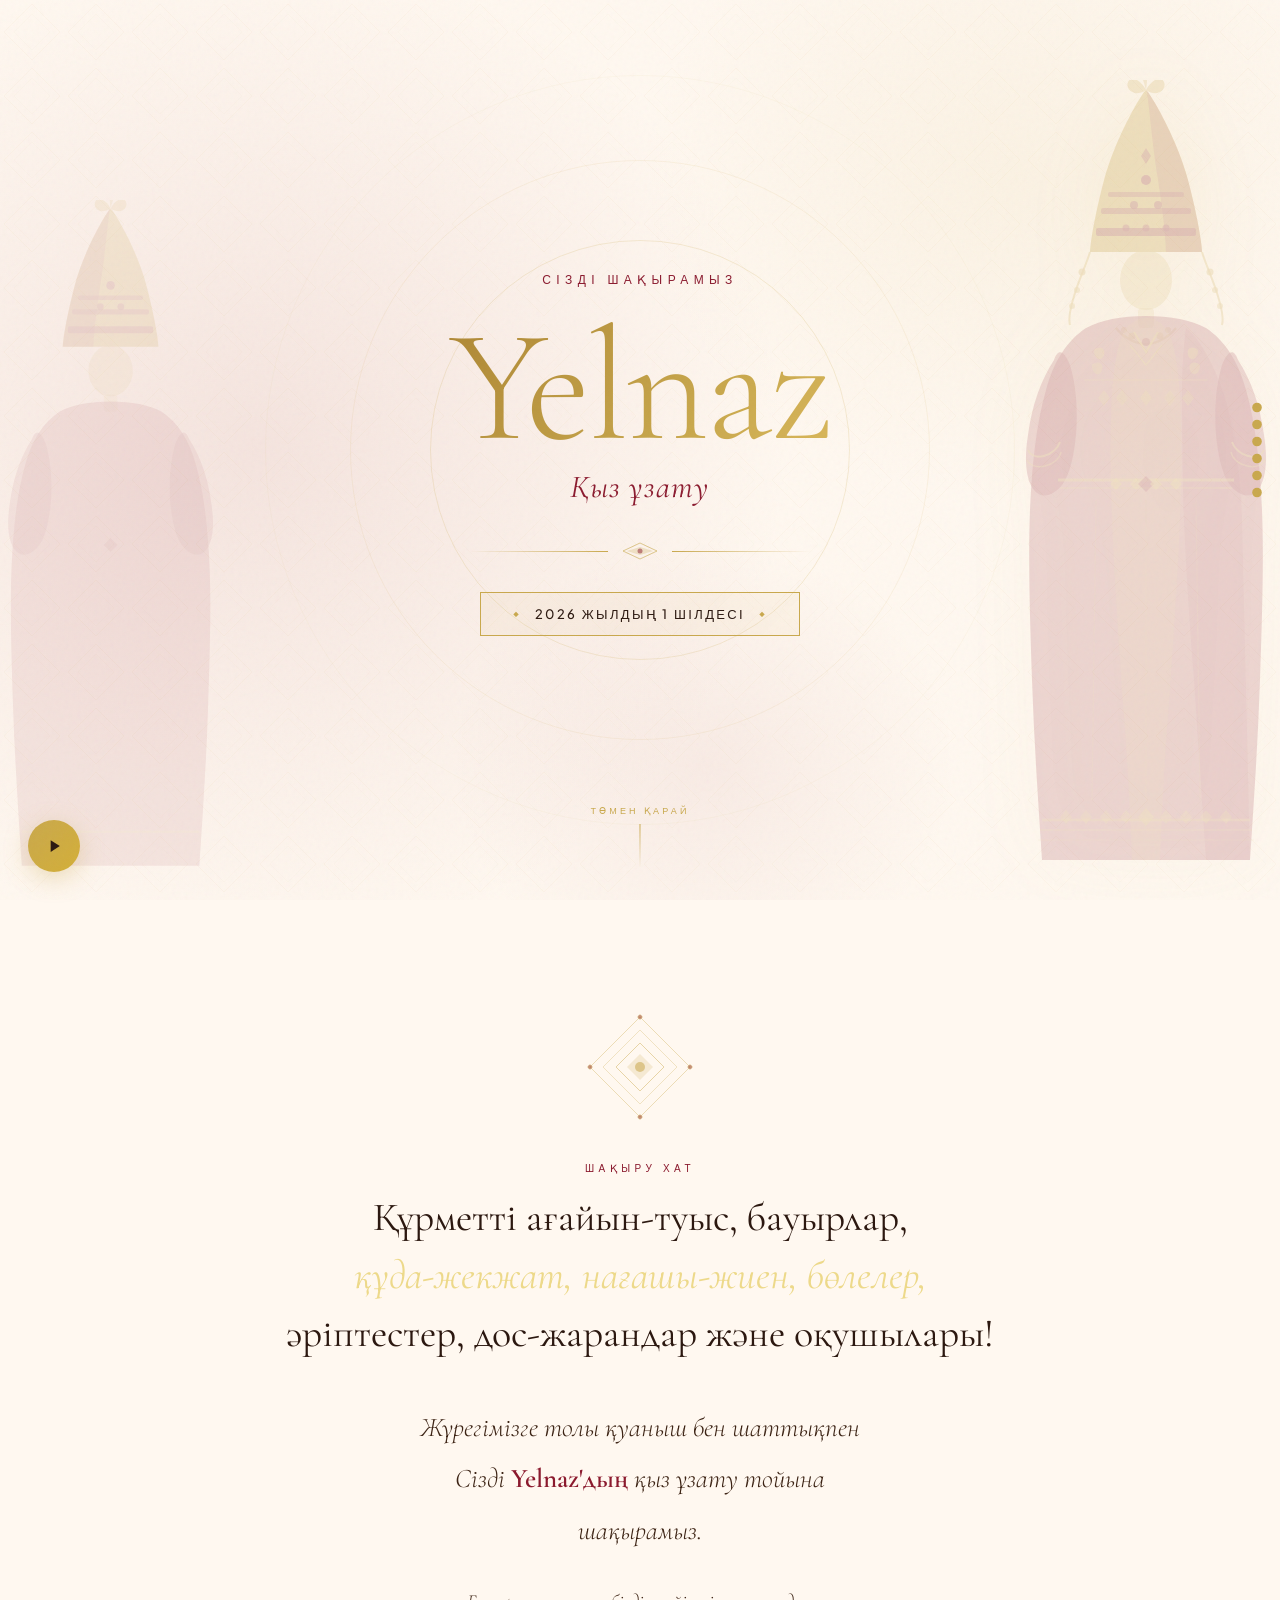
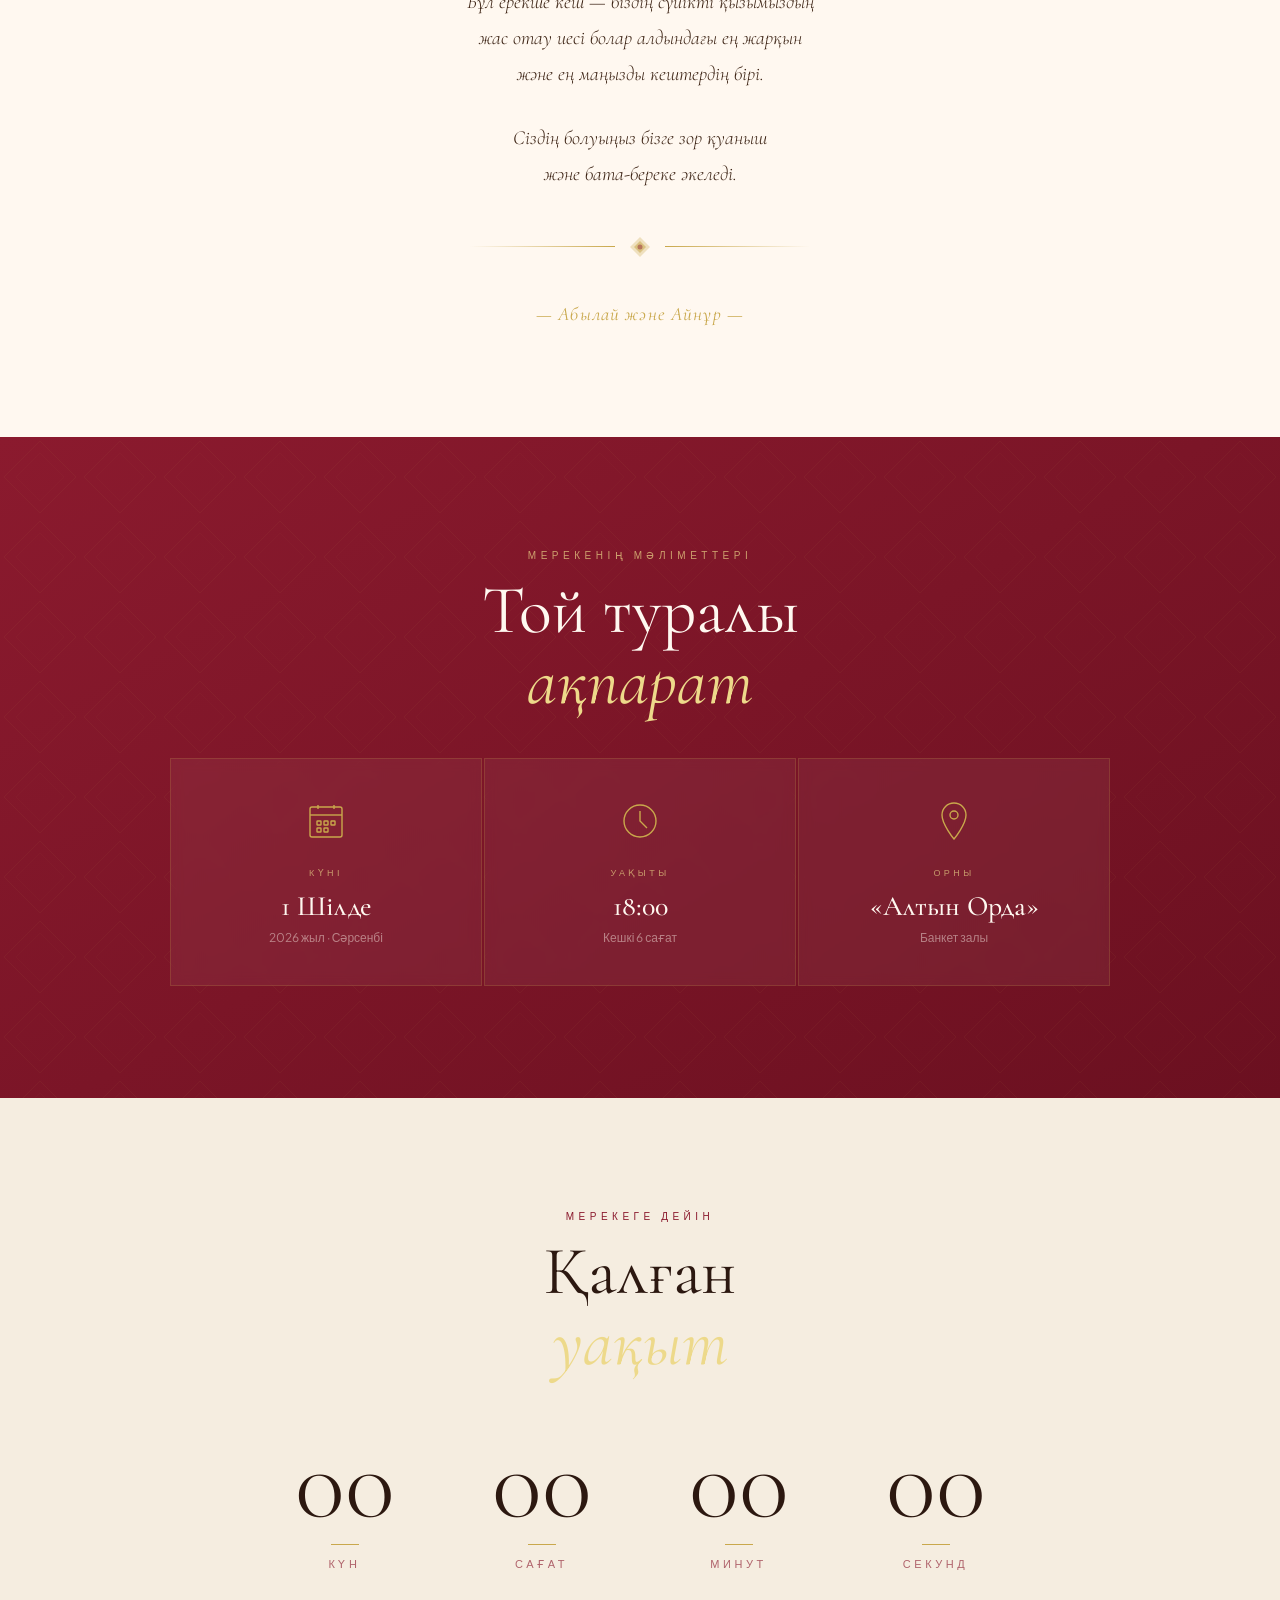
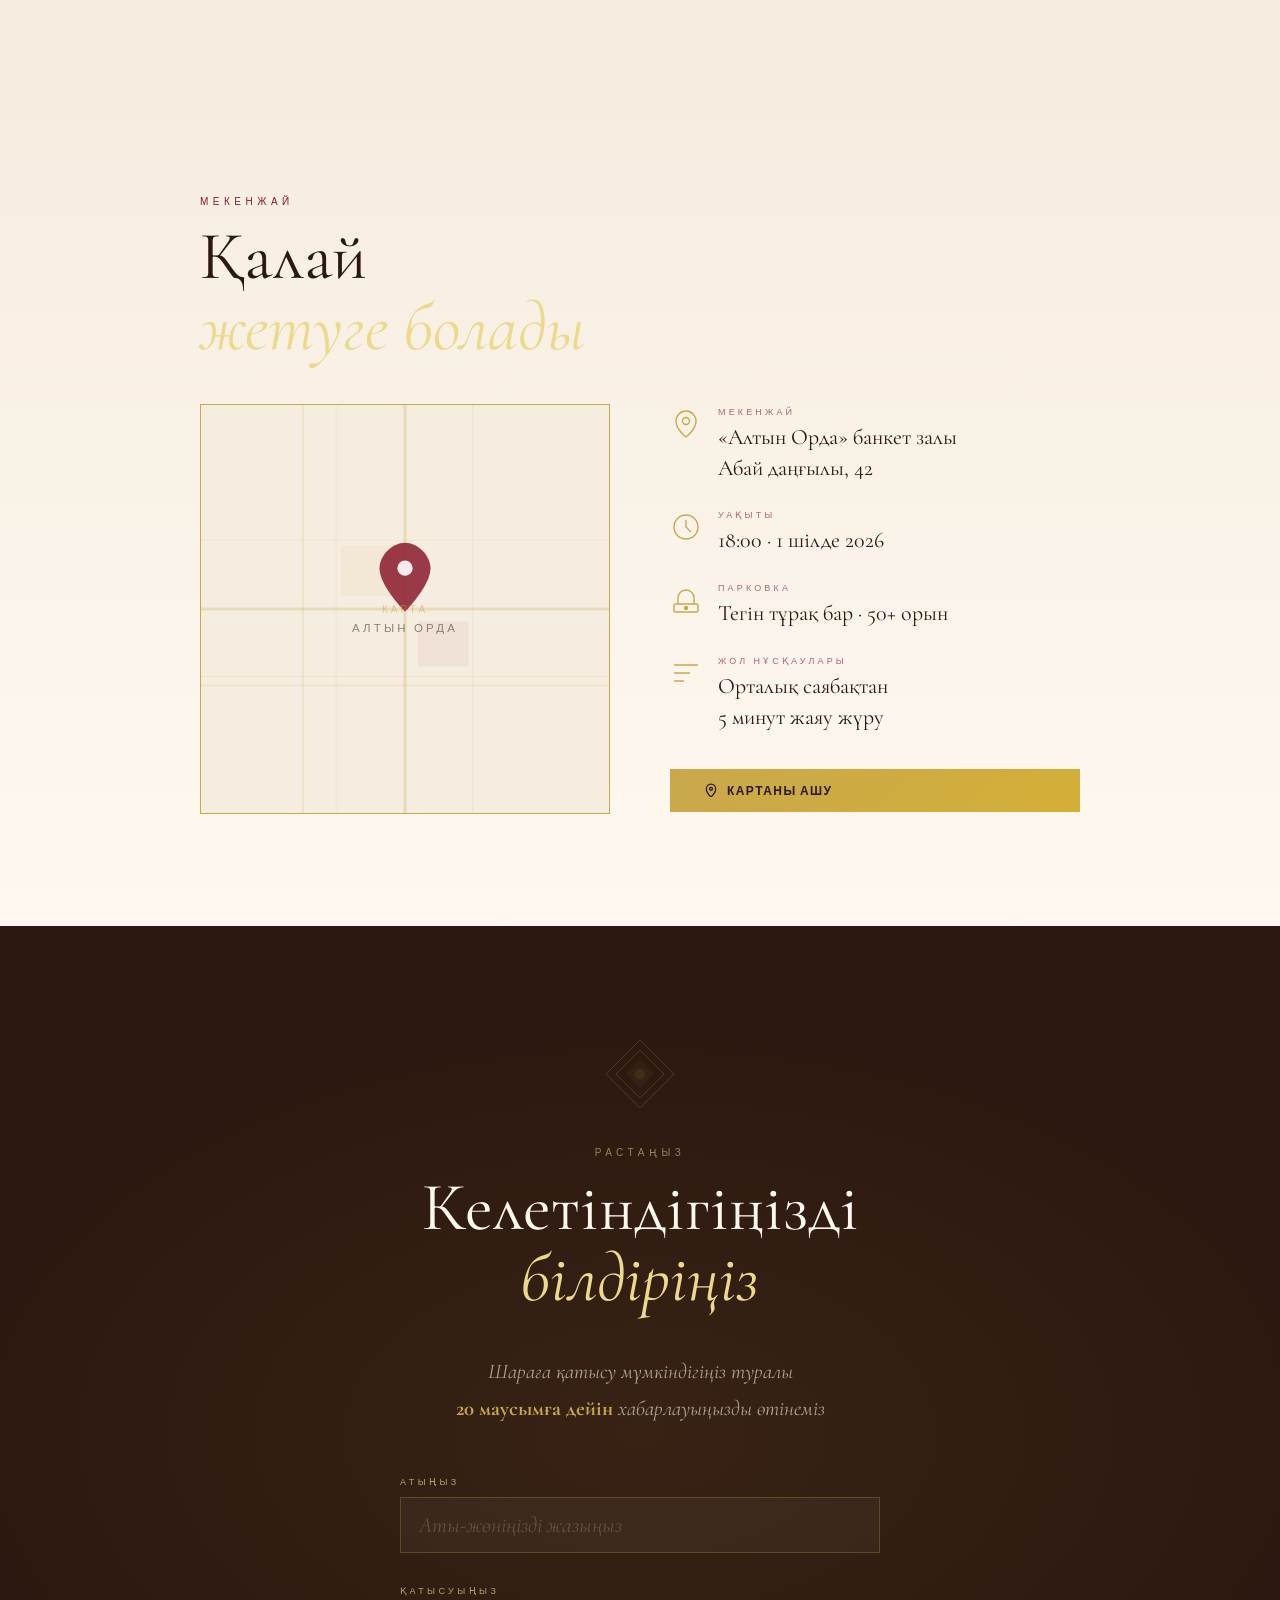
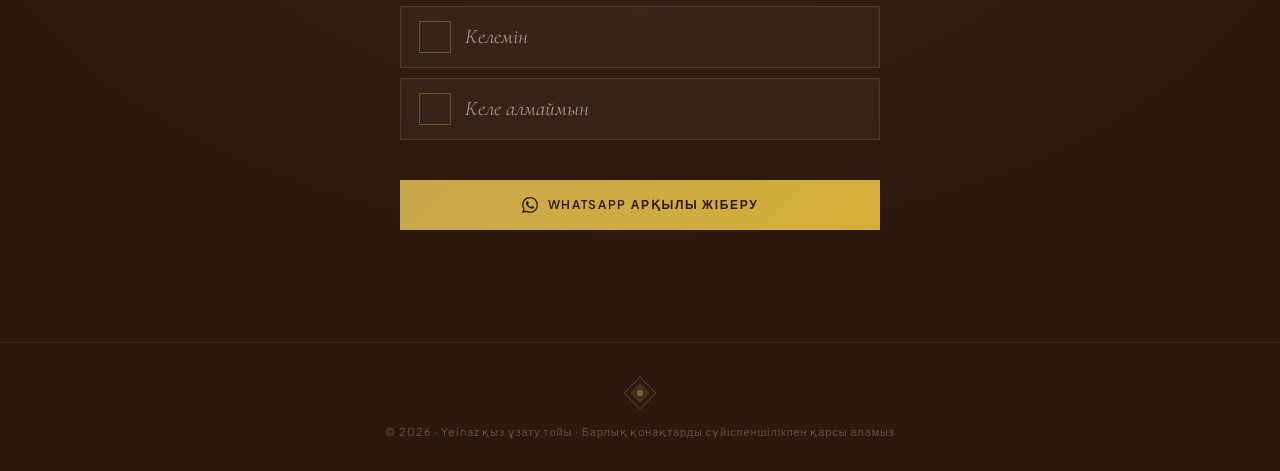
==== commit a26cbc9d: "text" ====
--- a/index.html
+++ b/index.html
@@ -3,7 +3,7 @@
 <head>
     <meta charset="UTF-8">
     <meta name="viewport" content="width=device-width, initial-scale=1.0">
-    <title>Елназ — Қыз ұзату</title>
+    <title>Yelnaz — Қыз ұзату</title>
     <link rel="preconnect" href="https://fonts.googleapis.com">
     <link rel="preconnect" href="https://fonts.gstatic.com" crossorigin>
     <link href="https://fonts.googleapis.com/css2?family=Cormorant+Garamond:ital,wght@0,300;0,400;0,500;0,600;1,300;1,400;1,500;1,600&family=Plus+Jakarta+Sans:wght@300;400;500;600&display=swap" rel="stylesheet">
@@ -158,7 +158,7 @@
 
     <div class="hero-content">
         <p class="hero-eyebrow">Сізді шақырамыз</p>
-        <h1 class="hero-name">Елназ</h1>
+        <h1 class="hero-name">Yelnaz</h1>
         <p class="hero-ceremony">Қыз ұзату</p>
         <div class="hero-divider">
             <div class="ornament-line">
@@ -202,11 +202,11 @@
         </svg>
 
         <span class="section-eyebrow reveal">Шақыру хат</span>
-        <h2 class="section-title reveal" style="text-align:center; font-size:clamp(22px,4.5vw,40px); line-height:1.45;">Құрметті ағайын-туыс, бауырлар,<br><em>құда-жекжат, нағашы-жиен, бөлелер,</em><br>әріптестер, дос-жарандар, көршілер!</h2>
+        <h2 class="section-title reveal" style="text-align:center; font-size:clamp(22px,4.5vw,40px); line-height:1.45;">Құрметті ағайын-туыс, бауырлар,<br><em>құда-жекжат, нағашы-жиен, бөлелер,</em><br>әріптестер, дос-жарандар және оқушылары!</h2>
 
         <p class="inv-text reveal">
             Жүрегімізге толы қуаныш бен шаттықпен<br>
-            Сізді <strong>Елназдың</strong> қыз ұзату тойына<br>
+            Сізді <strong>Yelnaz'дың</strong> қыз ұзату тойына<br>
             шақырамыз.
         </p>
 
@@ -517,7 +517,7 @@
         <path d="M18 8 L28 18 L18 28 L8 18 Z" fill="#C9A84C" opacity=".18"/>
         <circle cx="18" cy="18" r="3" fill="#C9A84C" opacity=".4"/>
     </svg>
-    <p>© 2026 · Елназ қыз ұзату тойы · Барлық қонақтарды сүйіспеншілікпен қарсы аламыз</p>
+    <p>© 2026 · Yelnaz қыз ұзату тойы · Барлық қонақтарды сүйіспеншілікпен қарсы аламыз</p>
 </footer>
 
 <script src="index.js"></script>
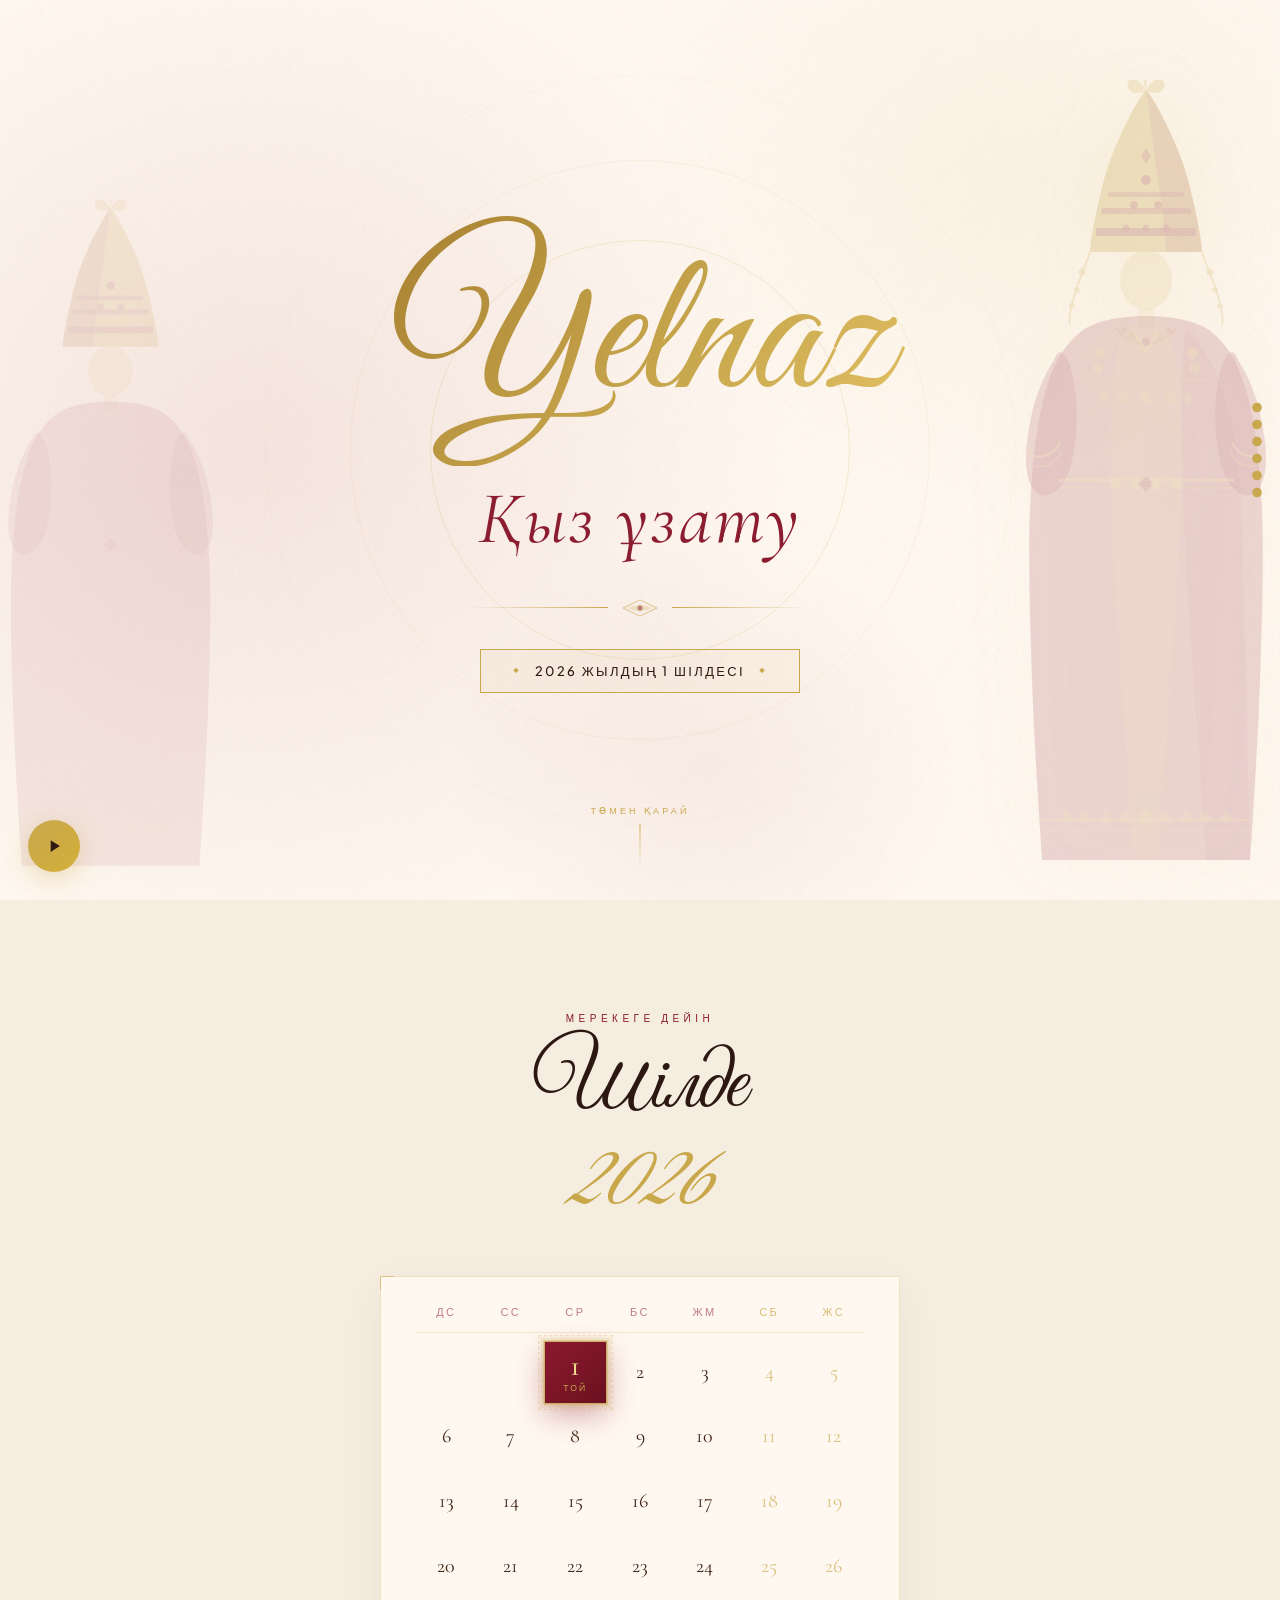
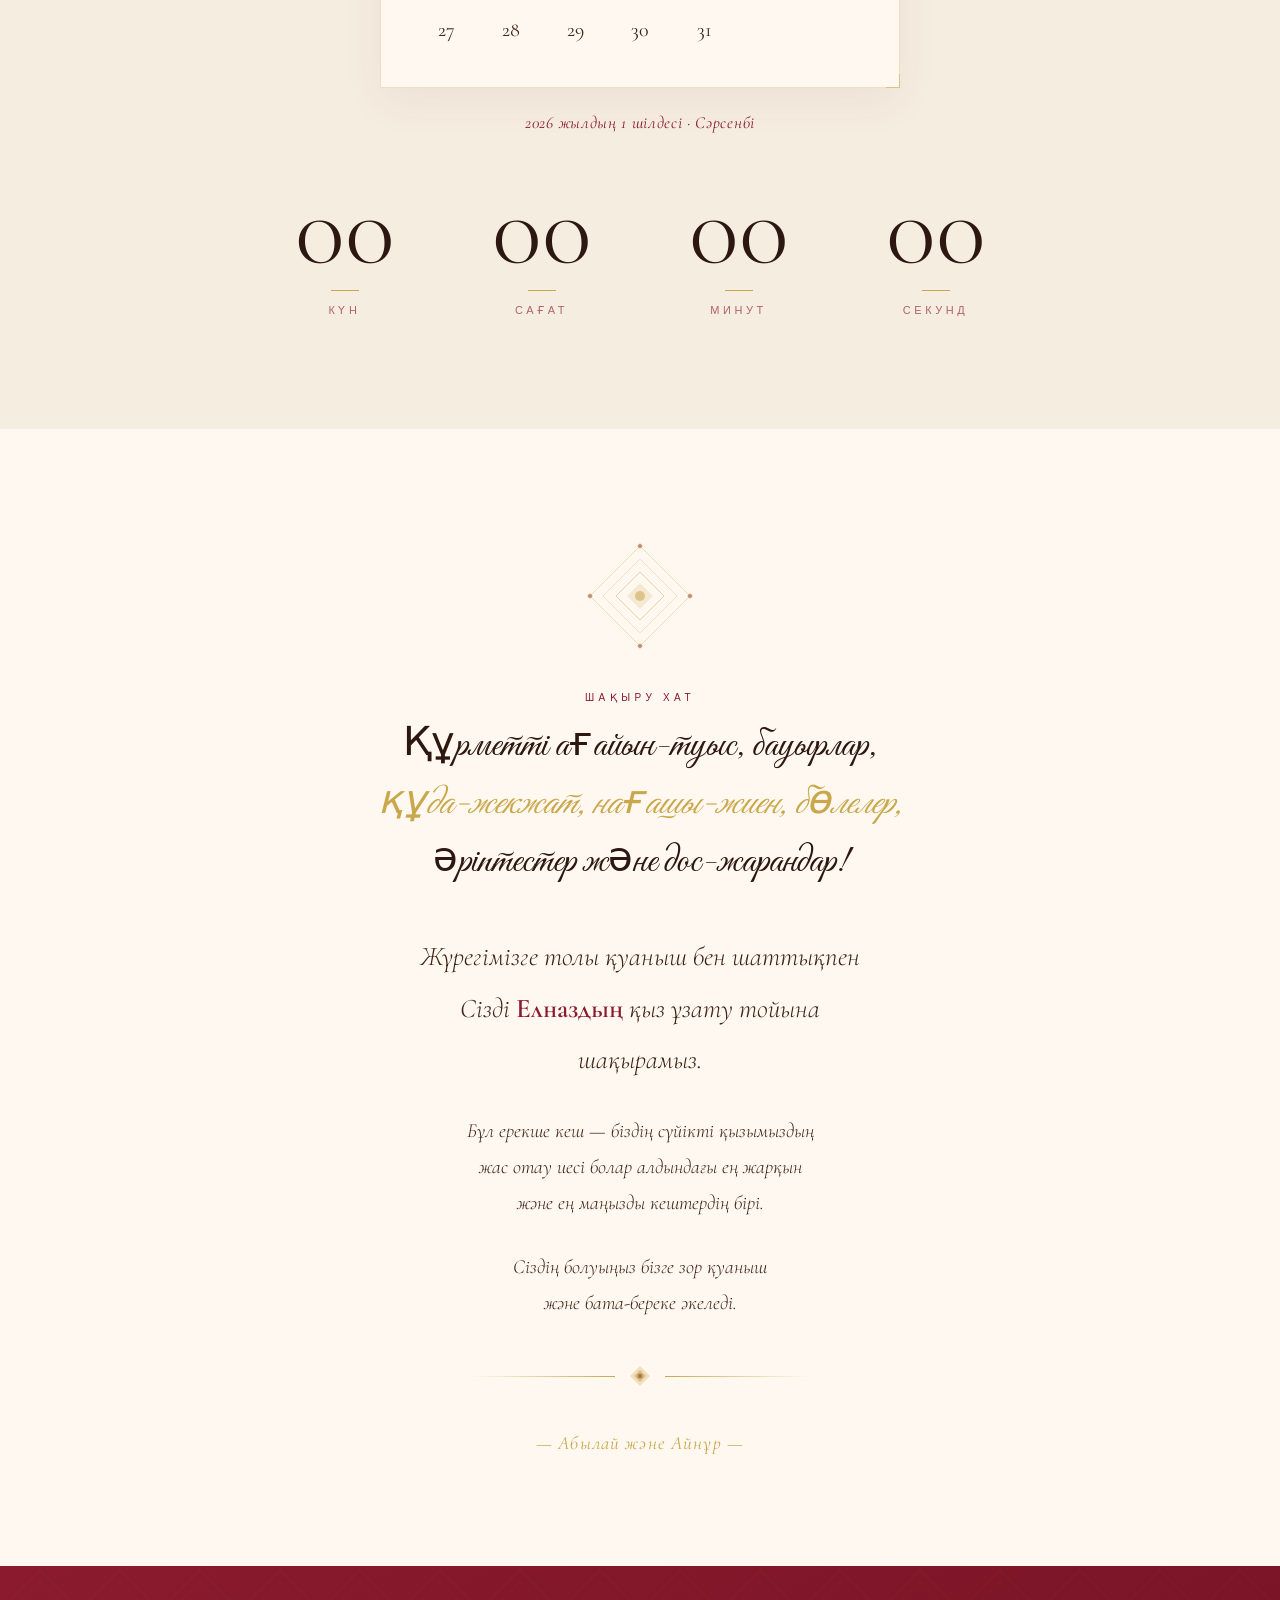
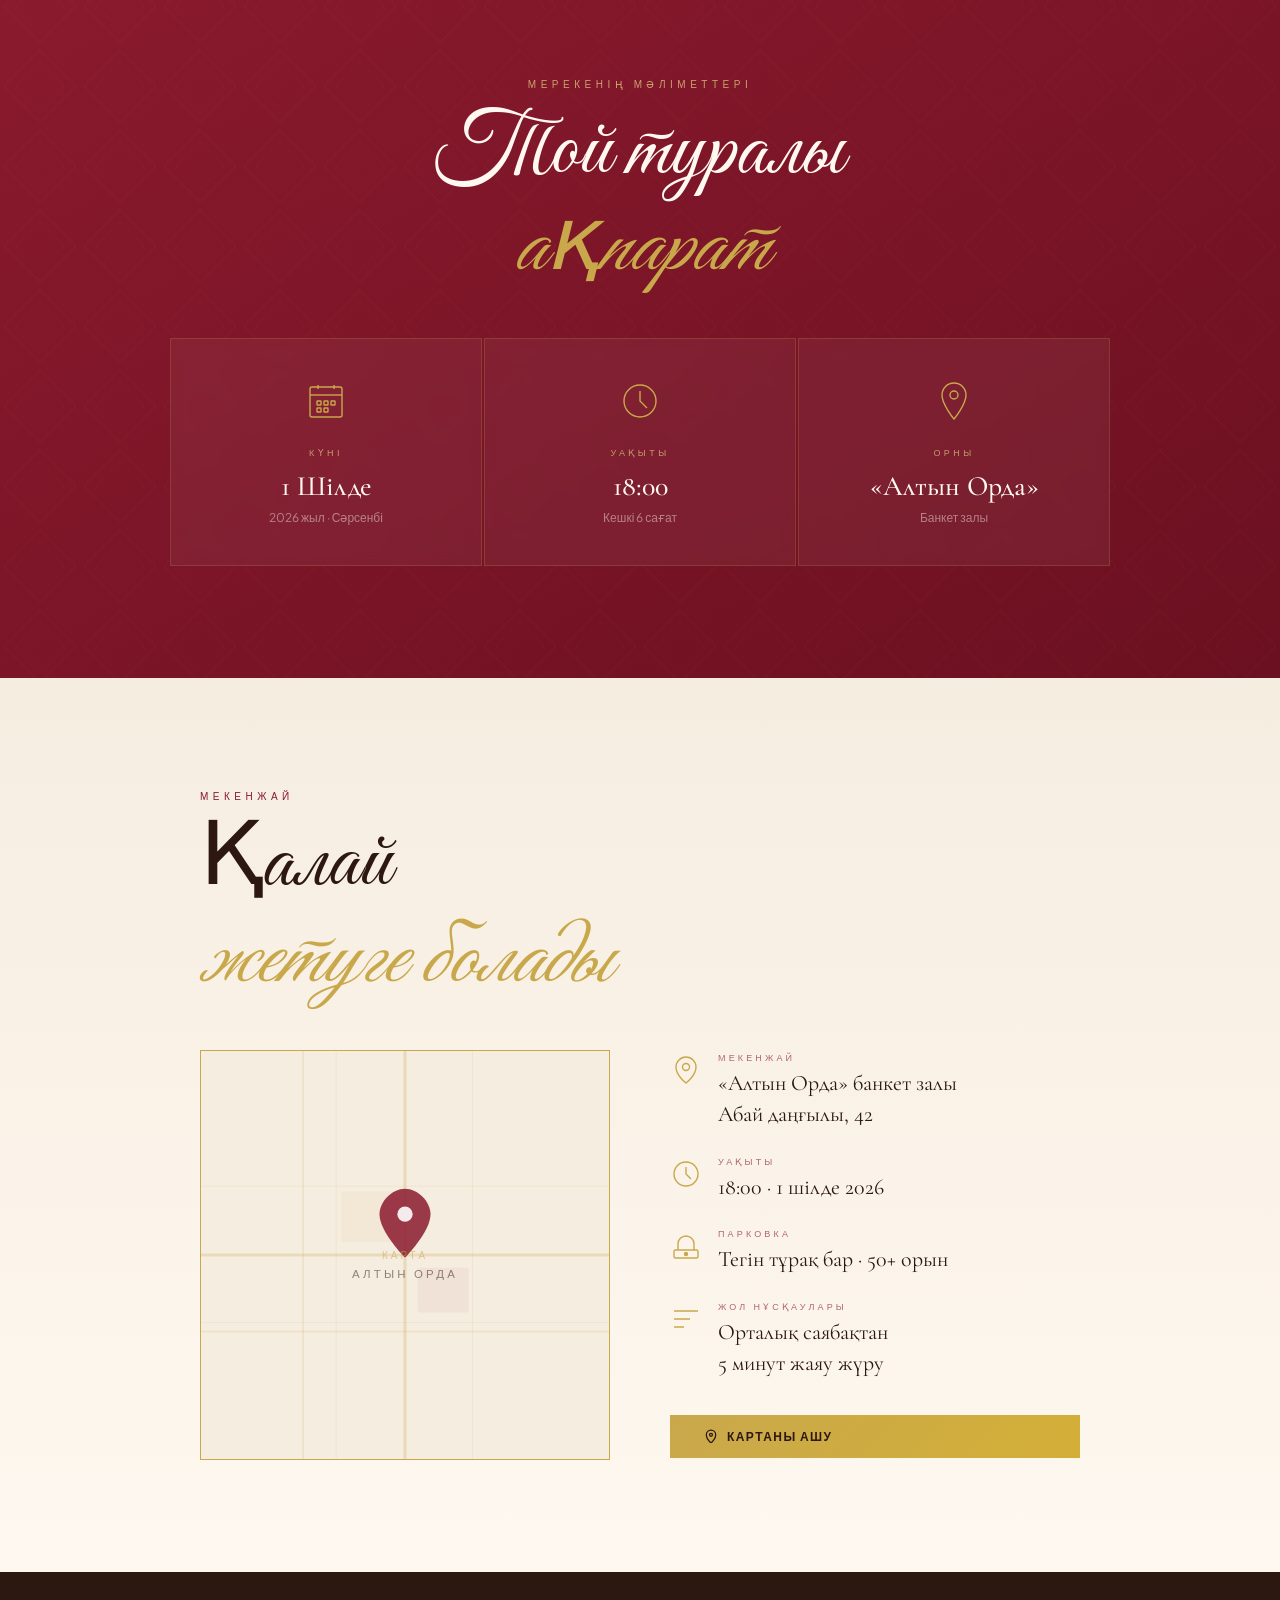
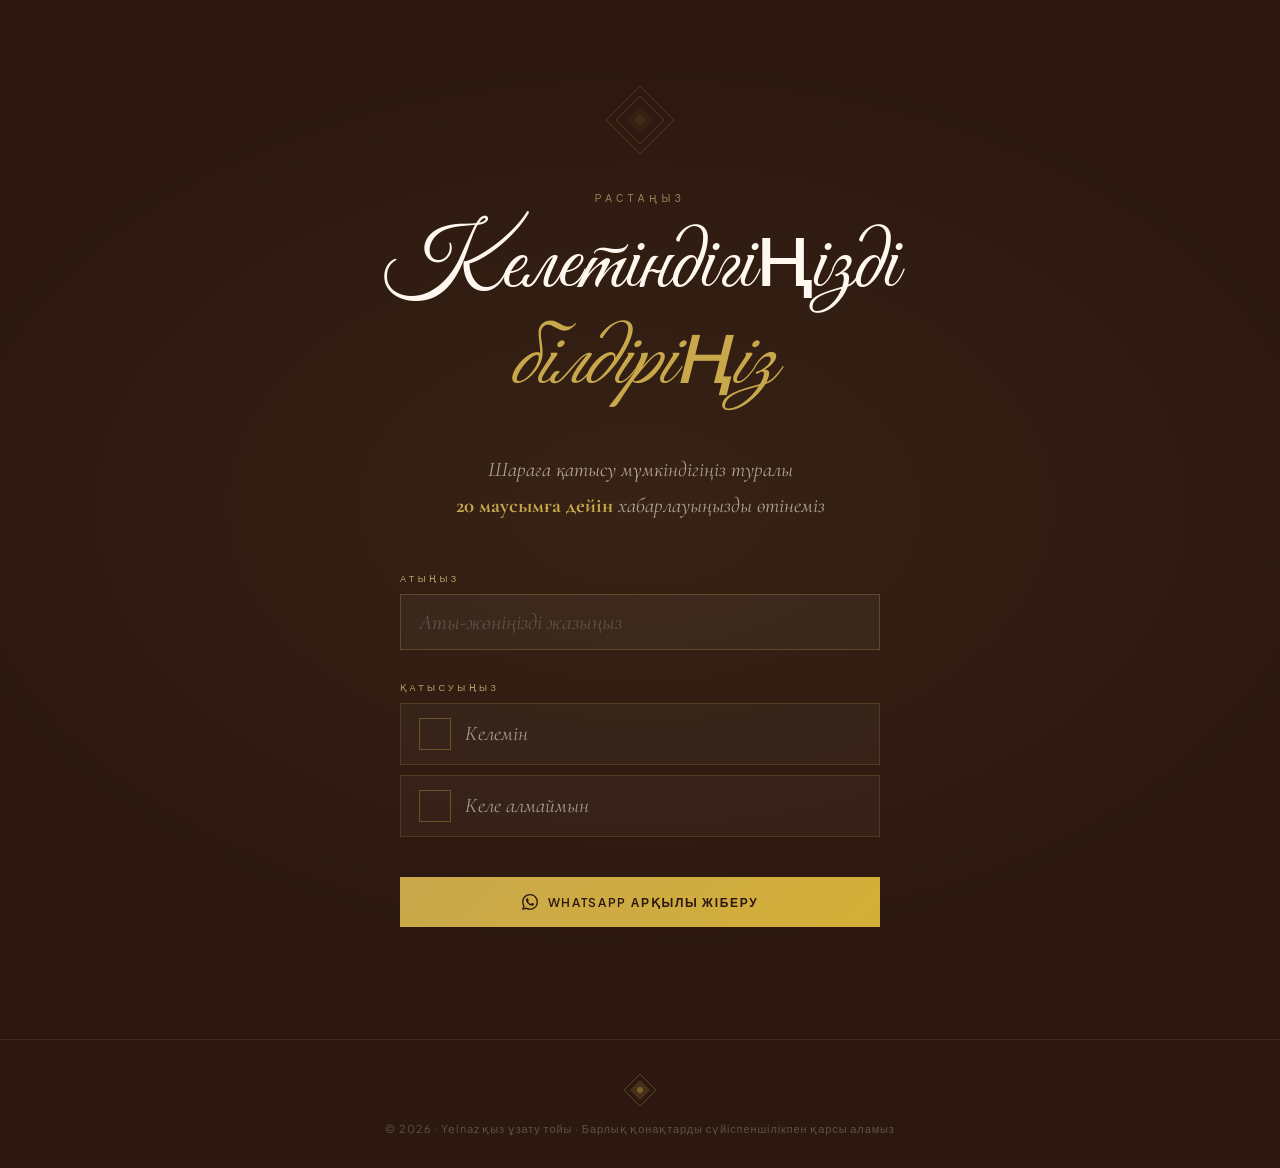
==== commit c88da406: "add calendar" ====
--- a/index.html
+++ b/index.html
@@ -6,8 +6,8 @@
     <title>Yelnaz — Қыз ұзату</title>
     <link rel="preconnect" href="https://fonts.googleapis.com">
     <link rel="preconnect" href="https://fonts.gstatic.com" crossorigin>
-    <link href="https://fonts.googleapis.com/css2?family=Cormorant+Garamond:ital,wght@0,300;0,400;0,500;0,600;1,300;1,400;1,500;1,600&family=Plus+Jakarta+Sans:wght@300;400;500;600&display=swap" rel="stylesheet">
-    <link rel="stylesheet" href="style.css">
+    <link href="https://fonts.googleapis.com/css2?family=Cormorant+Garamond:ital,wght@0,300;0,400;0,500;0,600;1,300;1,400;1,500;1,600&family=Great+Vibes&family=Plus+Jakarta+Sans:wght@300;400;500;600&display=swap" rel="stylesheet">
+    <link rel="stylesheet" href="style.css?v=3">
 </head>
 <body>
 
@@ -30,9 +30,9 @@
 <!-- Nav dots -->
 <nav id="nav-dots">
     <div class="nd active" data-s="hero"       title="Басты"></div>
+    <div class="nd"        data-s="countdown"   title="Мерекеге дейін"></div>
     <div class="nd"        data-s="invitation"  title="Шақыру"></div>
     <div class="nd"        data-s="details"     title="Мәліметтер"></div>
-    <div class="nd"        data-s="countdown"   title="Таймер"></div>
     <div class="nd"        data-s="location"    title="Мекенжай"></div>
     <div class="nd"        data-s="rsvp"        title="RSVP"></div>
 </nav>
@@ -157,9 +157,9 @@
     </svg>
 
     <div class="hero-content">
-        <p class="hero-eyebrow">Сізді шақырамыз</p>
+        <!-- <p class="hero-eyebrow">Сізді шақырамыз</p> -->
         <h1 class="hero-name">Yelnaz</h1>
-        <p class="hero-ceremony">Қыз ұзату</p>
+        <h2 class="hero-ceremony">Қыз ұзату</h2>
         <div class="hero-divider">
             <div class="ornament-line">
                 <svg width="36" height="18" viewBox="0 0 36 18" fill="none">
@@ -175,6 +175,88 @@
     <div class="hero-scroll">
         <span>Төмен қарай</span>
         <div class="scroll-bar"></div>
+    </div>
+</section>
+
+
+<!-- ══════════════════════════════════════
+     COUNTDOWN / CALENDAR
+══════════════════════════════════════ -->
+<section id="countdown">
+    <div class="countdown-inner">
+        <span class="section-eyebrow reveal">Мерекеге дейін</span>
+        <h2 class="section-title reveal">Шілде<br><em>2026</em></h2>
+
+        <div class="cal reveal">
+            <div class="cal-head">
+                <div class="cal-dow">Дс</div>
+                <div class="cal-dow">Сс</div>
+                <div class="cal-dow">Ср</div>
+                <div class="cal-dow">Бс</div>
+                <div class="cal-dow">Жм</div>
+                <div class="cal-dow cal-dow-we">Сб</div>
+                <div class="cal-dow cal-dow-we">Жс</div>
+            </div>
+            <div class="cal-grid">
+                <div class="cal-day empty"></div>
+                <div class="cal-day empty"></div>
+                <div class="cal-day active">
+                    <span class="cal-day-num">1</span>
+                    <span class="cal-day-mark">Той</span>
+                </div>
+                <div class="cal-day">2</div>
+                <div class="cal-day">3</div>
+                <div class="cal-day cal-day-we">4</div>
+                <div class="cal-day cal-day-we">5</div>
+                <div class="cal-day">6</div>
+                <div class="cal-day">7</div>
+                <div class="cal-day">8</div>
+                <div class="cal-day">9</div>
+                <div class="cal-day">10</div>
+                <div class="cal-day cal-day-we">11</div>
+                <div class="cal-day cal-day-we">12</div>
+                <div class="cal-day">13</div>
+                <div class="cal-day">14</div>
+                <div class="cal-day">15</div>
+                <div class="cal-day">16</div>
+                <div class="cal-day">17</div>
+                <div class="cal-day cal-day-we">18</div>
+                <div class="cal-day cal-day-we">19</div>
+                <div class="cal-day">20</div>
+                <div class="cal-day">21</div>
+                <div class="cal-day">22</div>
+                <div class="cal-day">23</div>
+                <div class="cal-day">24</div>
+                <div class="cal-day cal-day-we">25</div>
+                <div class="cal-day cal-day-we">26</div>
+                <div class="cal-day">27</div>
+                <div class="cal-day">28</div>
+                <div class="cal-day">29</div>
+                <div class="cal-day">30</div>
+                <div class="cal-day">31</div>
+            </div>
+        </div>
+
+        <p class="cal-caption reveal">2026 жылдың 1 шілдесі · Сәрсенбі</p>
+
+        <div class="cd-grid reveal">
+            <div class="cd-item">
+                <div class="cd-num" id="cd-days">00</div>
+                <span class="cd-label">Күн</span>
+            </div>
+            <div class="cd-item">
+                <div class="cd-num" id="cd-hours">00</div>
+                <span class="cd-label">Сағат</span>
+            </div>
+            <div class="cd-item">
+                <div class="cd-num" id="cd-min">00</div>
+                <span class="cd-label">Минут</span>
+            </div>
+            <div class="cd-item">
+                <div class="cd-num" id="cd-sec">00</div>
+                <span class="cd-label">Секунд</span>
+            </div>
+        </div>
     </div>
 </section>
 
@@ -202,11 +284,11 @@
         </svg>
 
         <span class="section-eyebrow reveal">Шақыру хат</span>
-        <h2 class="section-title reveal" style="text-align:center; font-size:clamp(22px,4.5vw,40px); line-height:1.45;">Құрметті ағайын-туыс, бауырлар,<br><em>құда-жекжат, нағашы-жиен, бөлелер,</em><br>әріптестер, дос-жарандар және оқушылары!</h2>
+        <h2 class="section-title reveal" style="text-align:center; font-size:clamp(22px,4.5vw,40px); line-height:1.45;">Құрметті ағайын-туыс, бауырлар,<br><em>құда-жекжат, нағашы-жиен, бөлелер,</em><br>әріптестер және дос-жарандар!</h2>
 
         <p class="inv-text reveal">
             Жүрегімізге толы қуаныш бен шаттықпен<br>
-            Сізді <strong>Yelnaz'дың</strong> қыз ұзату тойына<br>
+            Сізді <strong>Елназдың</strong> қыз ұзату тойына<br>
             шақырамыз.
         </p>
 
@@ -283,36 +365,6 @@
                 <p class="detail-sub">Банкет залы</p>
             </div>
 
-        </div>
-    </div>
-</section>
-
-
-<!-- ══════════════════════════════════════
-     COUNTDOWN
-══════════════════════════════════════ -->
-<section id="countdown">
-    <div class="countdown-inner">
-        <span class="section-eyebrow reveal">Мерекеге дейін</span>
-        <h2 class="section-title reveal">Қалған<br><em>уақыт</em></h2>
-
-        <div class="cd-grid reveal">
-            <div class="cd-item">
-                <div class="cd-num" id="cd-days">00</div>
-                <span class="cd-label">Күн</span>
-            </div>
-            <div class="cd-item">
-                <div class="cd-num" id="cd-hours">00</div>
-                <span class="cd-label">Сағат</span>
-            </div>
-            <div class="cd-item">
-                <div class="cd-num" id="cd-min">00</div>
-                <span class="cd-label">Минут</span>
-            </div>
-            <div class="cd-item">
-                <div class="cd-num" id="cd-sec">00</div>
-                <span class="cd-label">Секунд</span>
-            </div>
         </div>
     </div>
 </section>
--- a/style.css
+++ b/style.css
@@ -59,17 +59,17 @@
 }
 
 .section-title {
-    font-family: 'Cormorant Garamond', serif;
-    font-size: clamp(38px, 8vw, 68px);
+    font-family: 'Great Vibes', cursive;
+    font-size: clamp(48px, 10vw, 88px);
     font-weight: 400;
-    line-height: 1.05;
+    line-height: 1.1;
     color: var(--dark);
     margin-bottom: 40px;
 }
 
 .section-title em {
     font-style: italic;
-    color: var(--gold-pale);
+    color: var(--gold);
 }
 
 .ornament-line {
@@ -205,11 +205,11 @@
 }
 
 .hero-name {
-    font-family: 'Cormorant Garamond', serif;
-    font-size: clamp(80px,20vw,160px);
-    font-weight: 300;
-    line-height: .9;
-    letter-spacing: -.02em;
+    font-family: 'Great Vibes', cursive;
+    font-size: clamp(96px,24vw,200px);
+    font-weight: 400;
+    /* line-height: 1; */
+    letter-spacing: 0;
     background: linear-gradient(130deg, #A07628 0%, var(--gold) 30%, #F5D070 55%, var(--gold-light) 70%, #A07628 100%);
     background-size: 220% 100%;
     -webkit-background-clip: text;
@@ -227,7 +227,8 @@
 
 .hero-ceremony {
     font-family: 'Cormorant Garamond', serif;
-    font-size: clamp(20px,4.5vw,32px);
+    /* font-size: clamp(20px,4.5vw,32px); */
+    font-size: clamp(40px,7.5vw,74px);
     font-weight: 400;
     font-style: italic;
     color: var(--burgundy);
@@ -399,11 +400,128 @@
 
 .countdown-inner { max-width: 760px; margin:0 auto; }
 
+/* Calendar */
+.cal {
+    max-width: 520px;
+    margin: 44px auto 0;
+    padding: 28px clamp(18px, 4vw, 36px);
+    background: var(--cream);
+    border: 1px solid rgba(201,168,76,.3);
+    box-shadow: 0 14px 40px rgba(139,26,46,.06);
+    position: relative;
+}
+.cal::before,
+.cal::after {
+    content: '';
+    position: absolute;
+    width: 14px; height: 14px;
+    border: 1px solid var(--gold);
+    opacity: .5;
+}
+.cal::before { top: -1px; left: -1px; border-right: none; border-bottom: none; }
+.cal::after  { bottom: -1px; right: -1px; border-left: none; border-top: none; }
+
+.cal-head {
+    display: grid;
+    grid-template-columns: repeat(7, 1fr);
+    gap: clamp(2px, 0.8vw, 6px);
+    padding-bottom: 14px;
+    margin-bottom: 10px;
+    border-bottom: 1px solid rgba(201,168,76,.22);
+}
+.cal-dow {
+    text-align: center;
+    font-family: 'Plus Jakarta Sans', sans-serif;
+    font-size: clamp(9px, 1.8vw, 11px);
+    font-weight: 500;
+    letter-spacing: .22em;
+    text-transform: uppercase;
+    color: var(--burgundy);
+    opacity: .55;
+}
+.cal-dow-we { color: var(--gold); opacity: .75; }
+
+.cal-grid {
+    display: grid;
+    grid-template-columns: repeat(7, 1fr);
+    gap: clamp(2px, 0.8vw, 6px);
+}
+.cal-day {
+    aspect-ratio: 1;
+    display: flex;
+    align-items: center;
+    justify-content: center;
+    font-family: 'Cormorant Garamond', serif;
+    font-size: clamp(15px, 3vw, 20px);
+    font-weight: 400;
+    color: var(--text);
+    border: 1px solid transparent;
+    transition: background .2s, border-color .2s;
+}
+.cal-day:not(.empty):not(.active):hover {
+    background: rgba(201,168,76,.08);
+    border-color: rgba(201,168,76,.2);
+}
+.cal-day.empty { visibility: hidden; }
+.cal-day-we { color: var(--gold); opacity: .7; }
+
+.cal-day.active {
+    flex-direction: column;
+    gap: 2px;
+    background: linear-gradient(135deg, var(--burgundy) 0%, var(--burgundy-dark) 100%);
+    color: var(--cream);
+    border-color: var(--gold);
+    box-shadow:
+        0 0 0 3px rgba(201,168,76,.2),
+        0 10px 26px rgba(139,26,46,.35);
+    transform: scale(1.08);
+    z-index: 1;
+    position: relative;
+    animation: cal-pulse 3s ease-in-out infinite;
+}
+.cal-day.active::after {
+    content: '';
+    position: absolute;
+    inset: -6px;
+    border: 1px dashed rgba(201,168,76,.35);
+    pointer-events: none;
+}
+.cal-day-num {
+    font-family: 'Cormorant Garamond', serif;
+    font-size: clamp(20px, 5vw, 28px);
+    font-weight: 500;
+    line-height: 1;
+    color: var(--gold-pale);
+}
+.cal-day-mark {
+    font-family: 'Plus Jakarta Sans', sans-serif;
+    font-size: clamp(7px, 1.4vw, 8px);
+    font-weight: 500;
+    letter-spacing: .25em;
+    text-transform: uppercase;
+    color: var(--gold);
+}
+
+@keyframes cal-pulse {
+    0%,100% { box-shadow: 0 0 0 3px rgba(201,168,76,.2), 0 10px 26px rgba(139,26,46,.35); }
+    50%      { box-shadow: 0 0 0 6px rgba(201,168,76,.15), 0 14px 32px rgba(139,26,46,.4); }
+}
+
+.cal-caption {
+    font-family: 'Cormorant Garamond', serif;
+    font-size: clamp(14px, 3vw, 17px);
+    font-style: italic;
+    color: var(--burgundy);
+    opacity: .75;
+    letter-spacing: .04em;
+    margin-top: 24px;
+}
+
 .cd-grid {
     display: grid;
     grid-template-columns: repeat(4,1fr);
     gap: clamp(12px,4vw,28px);
-    margin-top: 52px;
+    margin-top: 44px;
 }
 
 @media(max-width:520px) {
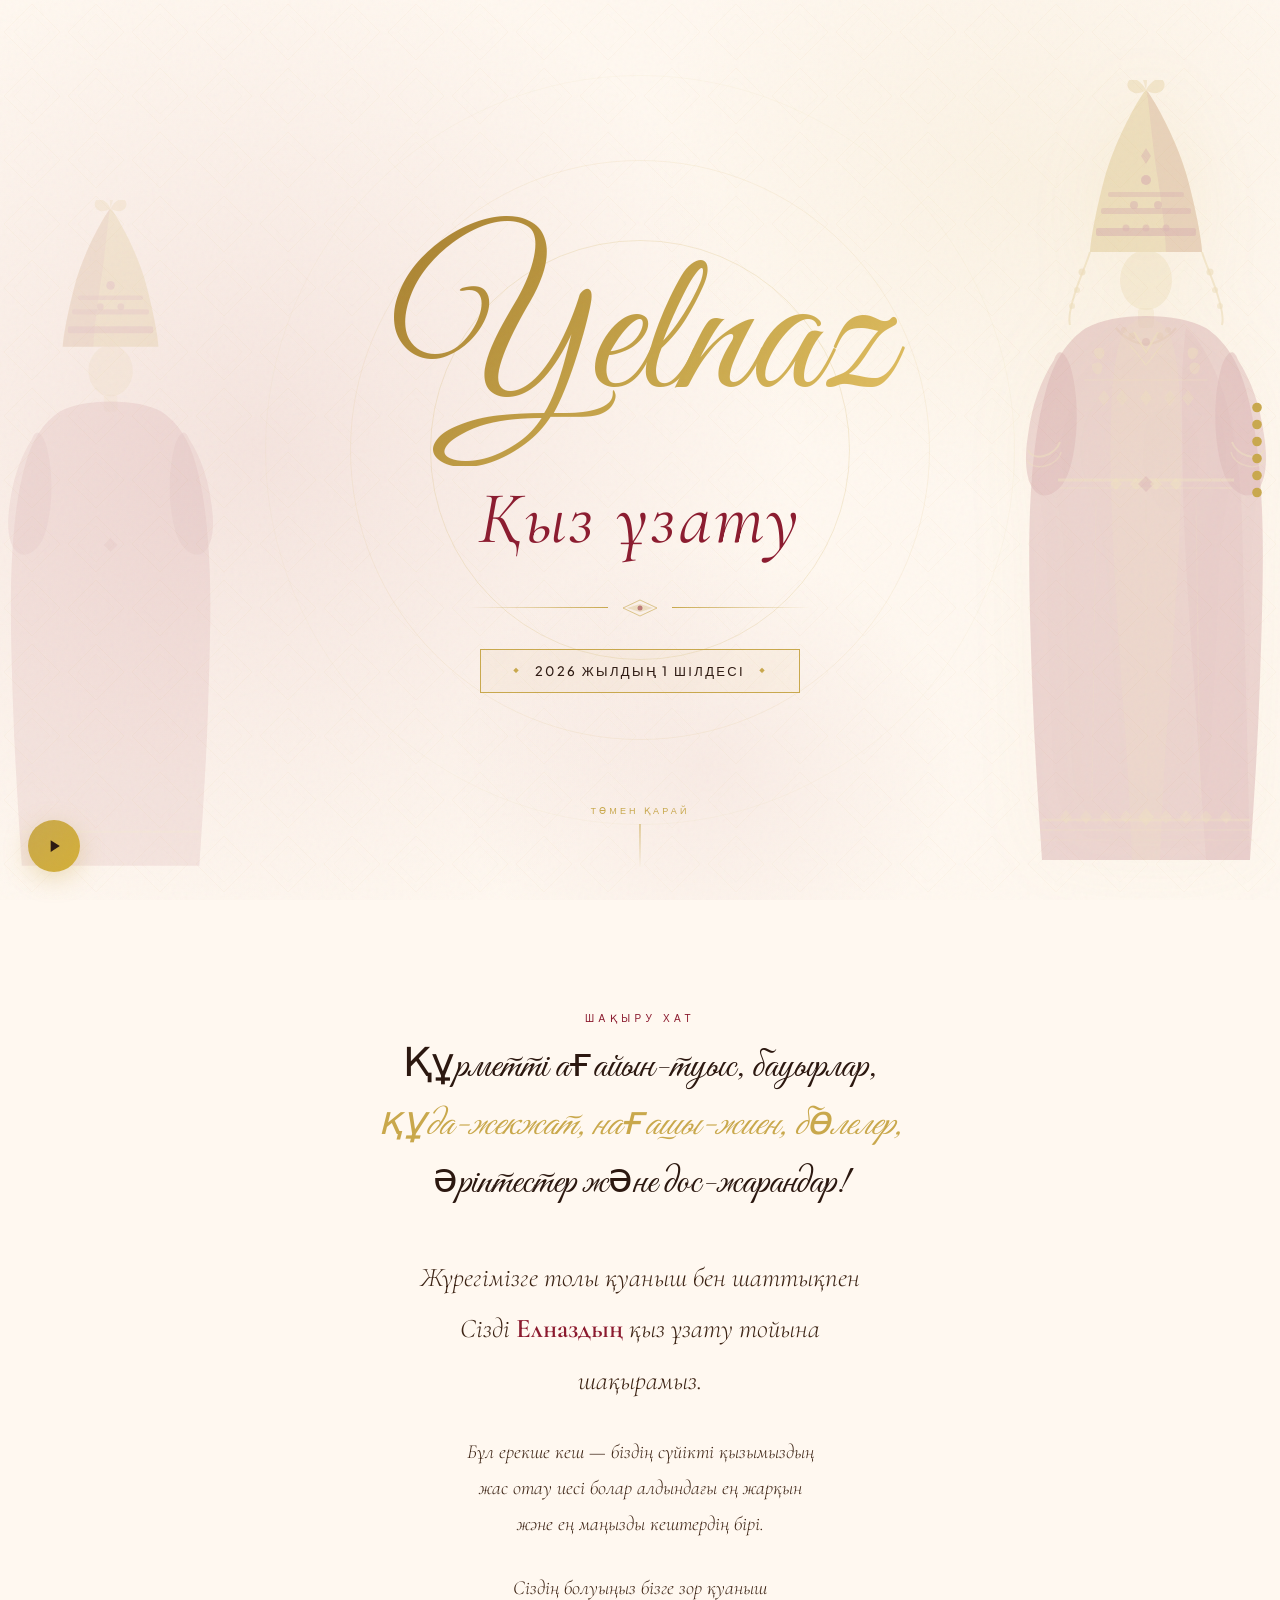
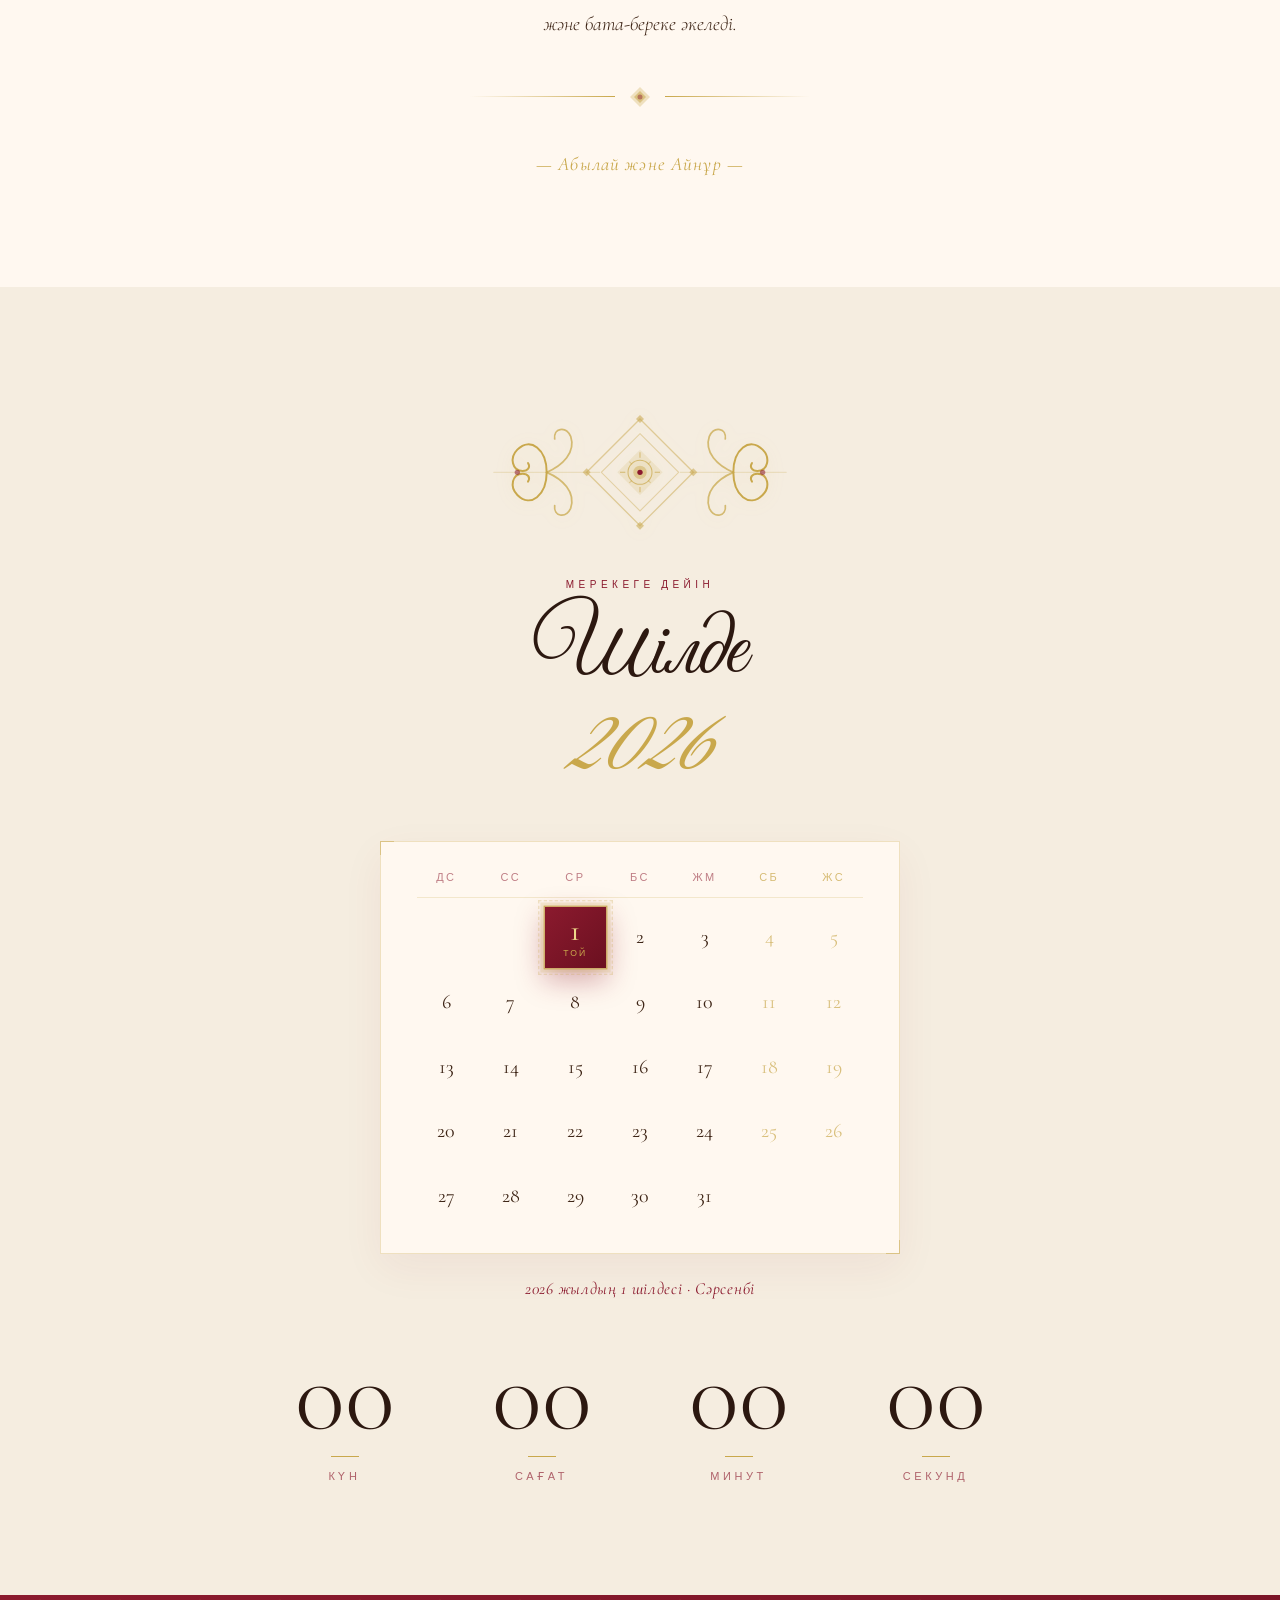
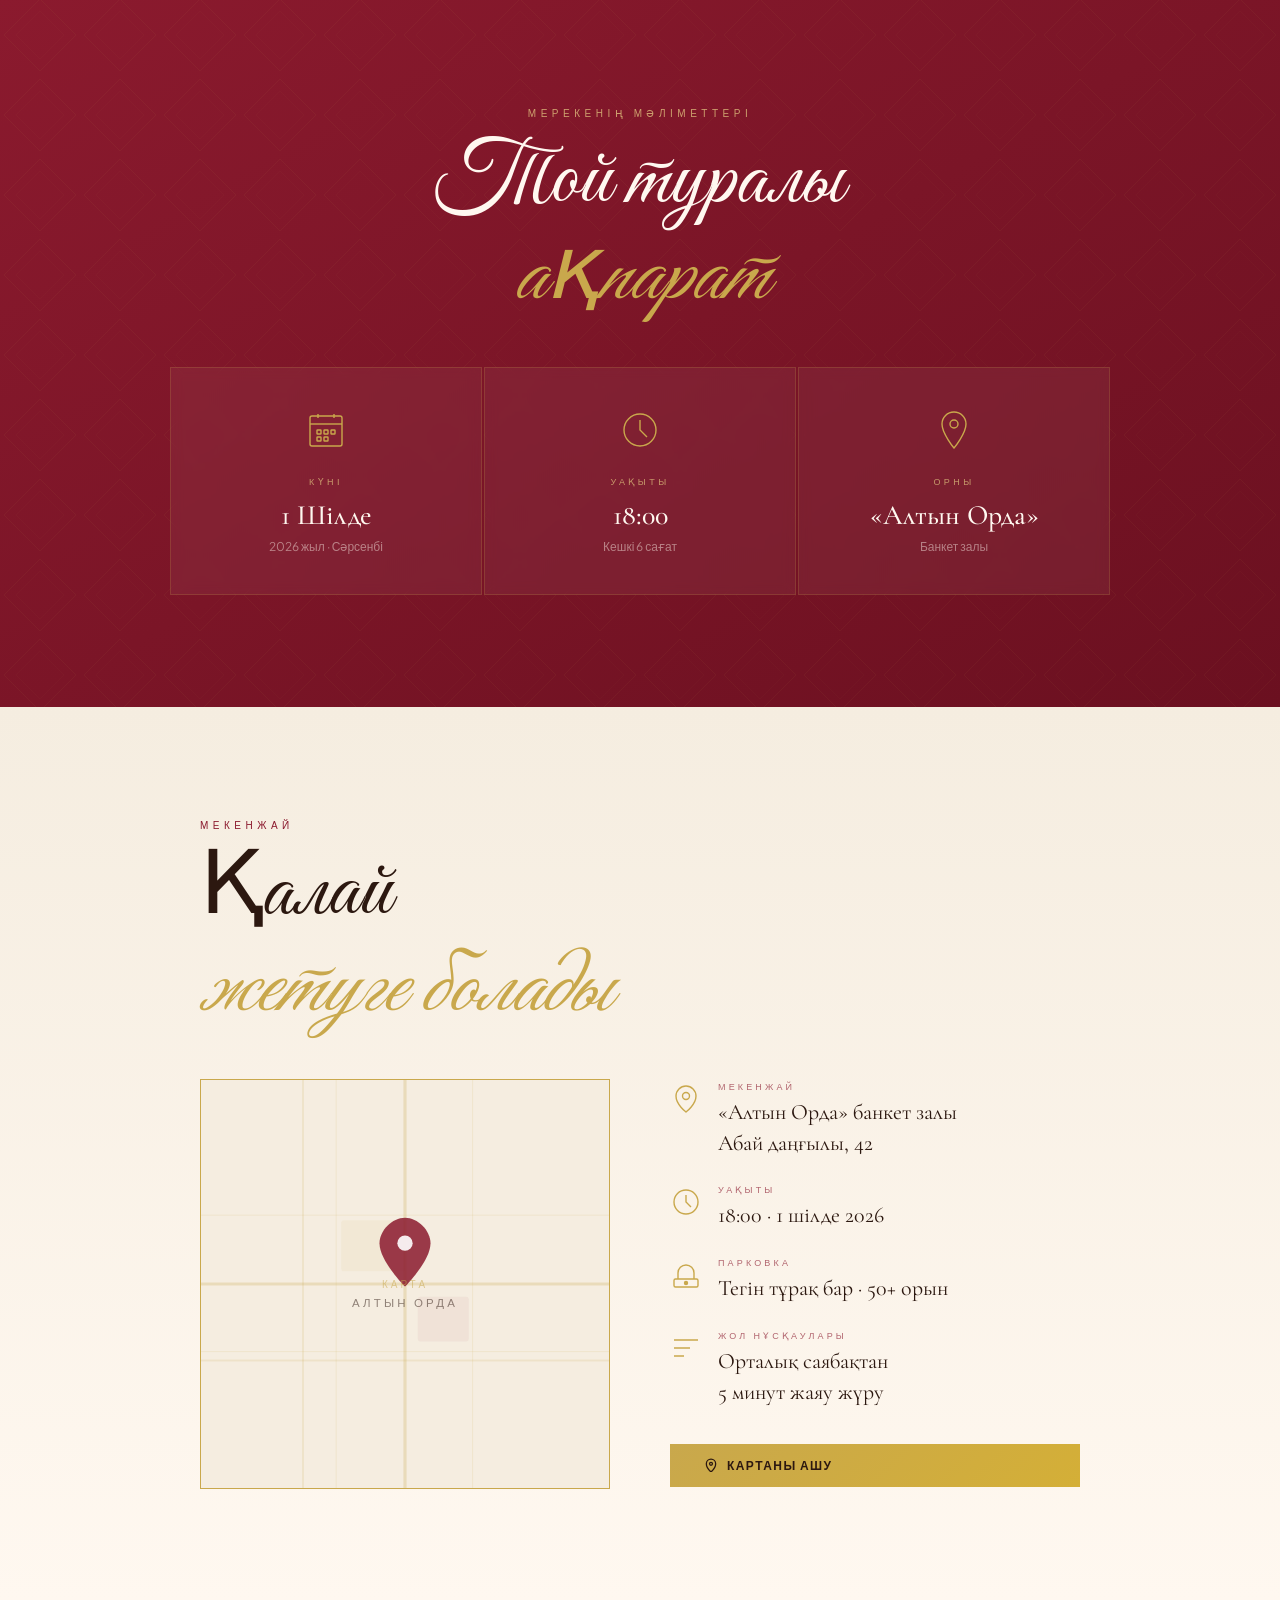
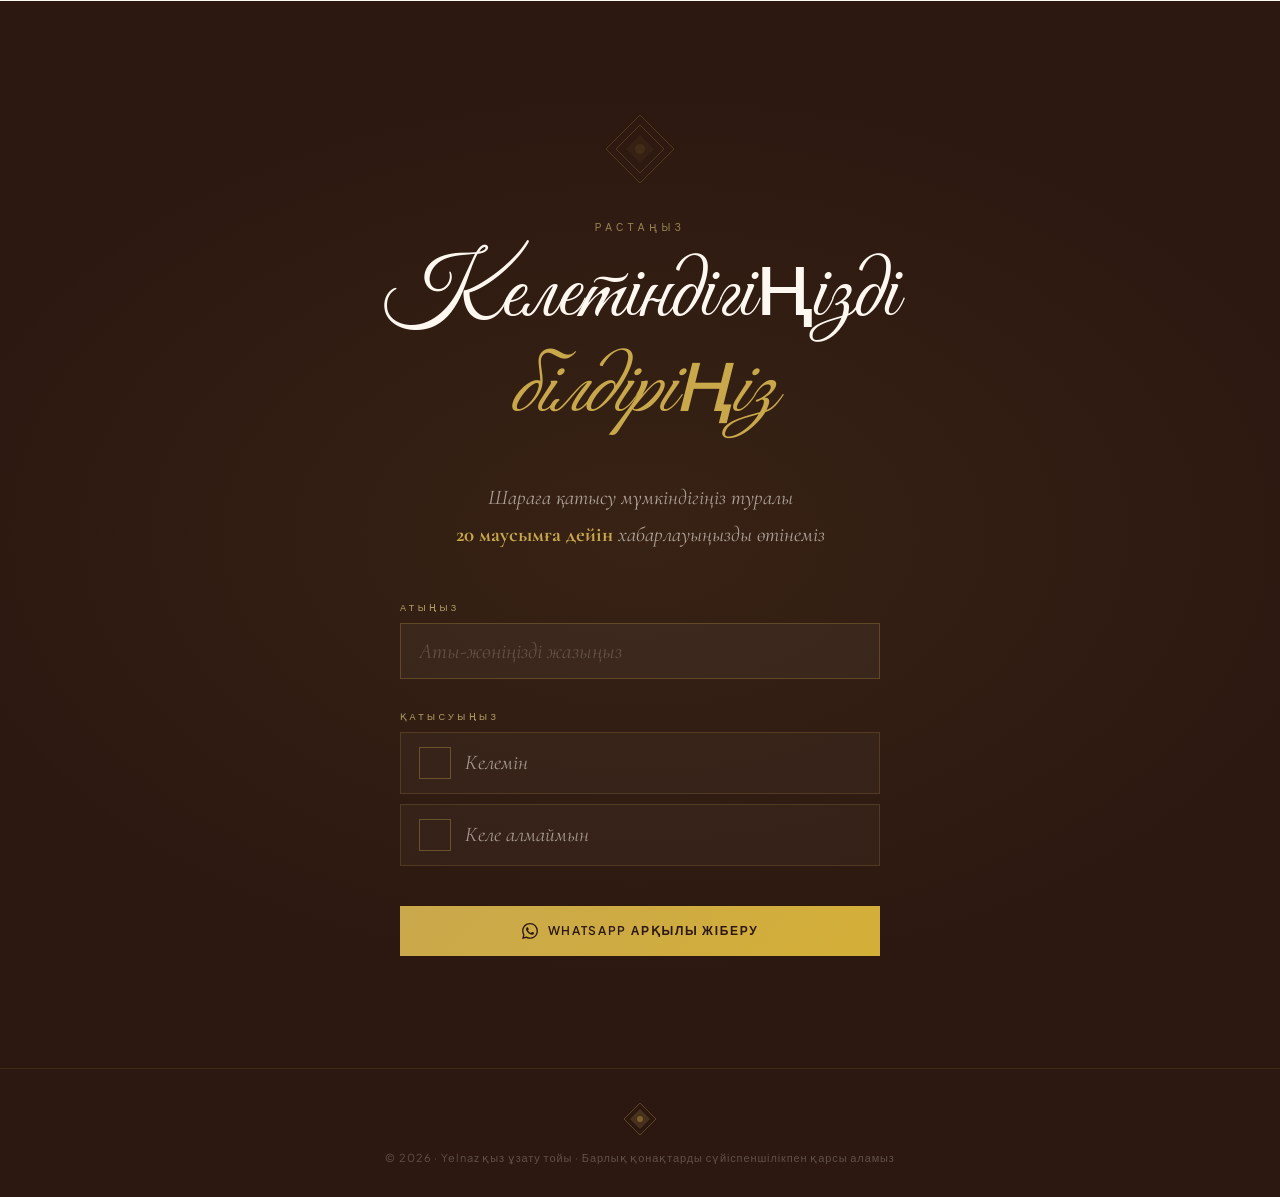
==== commit 747de834: "The letter with the date has been replaced" ====
--- a/index.html
+++ b/index.html
@@ -7,7 +7,7 @@
     <link rel="preconnect" href="https://fonts.googleapis.com">
     <link rel="preconnect" href="https://fonts.gstatic.com" crossorigin>
     <link href="https://fonts.googleapis.com/css2?family=Cormorant+Garamond:ital,wght@0,300;0,400;0,500;0,600;1,300;1,400;1,500;1,600&family=Great+Vibes&family=Plus+Jakarta+Sans:wght@300;400;500;600&display=swap" rel="stylesheet">
-    <link rel="stylesheet" href="style.css?v=3">
+    <link rel="stylesheet" href="style.css?v=4">
 </head>
 <body>
 
@@ -30,8 +30,8 @@
 <!-- Nav dots -->
 <nav id="nav-dots">
     <div class="nd active" data-s="hero"       title="Басты"></div>
+    <div class="nd"        data-s="invitation"  title="Шақыру"></div>
     <div class="nd"        data-s="countdown"   title="Мерекеге дейін"></div>
-    <div class="nd"        data-s="invitation"  title="Шақыру"></div>
     <div class="nd"        data-s="details"     title="Мәліметтер"></div>
     <div class="nd"        data-s="location"    title="Мекенжай"></div>
     <div class="nd"        data-s="rsvp"        title="RSVP"></div>
@@ -180,10 +180,107 @@
 
 
 <!-- ══════════════════════════════════════
+     INVITATION
+══════════════════════════════════════ -->
+<section id="invitation">
+    <div class="invitation-inner">
+
+        <span class="section-eyebrow reveal">Шақыру хат</span>
+        <h2 class="section-title reveal" style="text-align:center; font-size:clamp(22px,4.5vw,40px); line-height:1.45;">Құрметті ағайын-туыс, бауырлар,<br><em>құда-жекжат, нағашы-жиен, бөлелер,</em><br>әріптестер және дос-жарандар!</h2>
+
+        <p class="inv-text reveal">
+            Жүрегімізге толы қуаныш бен шаттықпен<br>
+            Сізді <strong>Елназдың</strong> қыз ұзату тойына<br>
+            шақырамыз.
+        </p>
+
+        <p class="inv-note reveal">
+            Бұл ерекше кеш — біздің сүйікті қызымыздың<br>
+            жас отау иесі болар алдындағы ең жарқын<br>
+            және ең маңызды кештердің бірі.
+        </p>
+
+        <p class="inv-note reveal">
+            Сіздің болуыңыз бізге зор қуаныш<br>
+            және бата-береке әкеледі.
+        </p>
+
+        <div class="ornament-line reveal" style="margin-top:44px;">
+            <svg width="22" height="22" viewBox="0 0 22 22">
+                <path d="M11 1 L21 11 L11 21 L1 11 Z" fill="#C9A84C" opacity=".3"/>
+                <path d="M11 5 L17 11 L11 17 L5 11 Z" fill="#C9A84C" opacity=".55"/>
+                <circle cx="11" cy="11" r="2.5" fill="#8B1A2E" opacity=".45"/>
+            </svg>
+        </div>
+
+        <p class="inv-signature reveal">— Абылай және Айнұр —</p>
+    </div>
+</section>
+
+
+<!-- ══════════════════════════════════════
      COUNTDOWN / CALENDAR
 ══════════════════════════════════════ -->
 <section id="countdown">
     <div class="countdown-inner">
+
+        <!-- Kazakh ornament divider (қошқар мүйіз + тұмар) -->
+        <svg class="kz-ornament reveal" viewBox="0 0 240 110" fill="none" xmlns="http://www.w3.org/2000/svg">
+            <!-- Base horizontal guideline -->
+            <line x1="10" y1="55" x2="90"  y2="55" stroke="#C9A84C" stroke-width=".6" opacity=".35"/>
+            <line x1="150" y1="55" x2="230" y2="55" stroke="#C9A84C" stroke-width=".6" opacity=".35"/>
+
+            <!-- LEFT: ram horns (қошқар мүйіз) -->
+            <path d="M50 55 C 50 38, 38 28, 28 38 C 22 44, 24 54, 32 54 C 36 54, 38 51, 36 48"
+                  stroke="#C9A84C" stroke-width="1.5" fill="none" stroke-linecap="round"/>
+            <path d="M50 55 C 50 72, 38 82, 28 72 C 22 66, 24 56, 32 56 C 36 56, 38 59, 36 62"
+                  stroke="#C9A84C" stroke-width="1.5" fill="none" stroke-linecap="round"/>
+            <path d="M50 55 C 62 50, 72 40, 68 28 C 64 20, 55 22, 56 30"
+                  stroke="#C9A84C" stroke-width="1.3" fill="none" stroke-linecap="round" opacity=".75"/>
+            <path d="M50 55 C 62 60, 72 70, 68 82 C 64 90, 55 88, 56 80"
+                  stroke="#C9A84C" stroke-width="1.3" fill="none" stroke-linecap="round" opacity=".75"/>
+            <circle cx="28" cy="55" r="2" fill="#8B1A2E" opacity=".55"/>
+
+            <!-- CENTER: tumar (amulet) medallion -->
+            <path d="M120 15 L160 55 L120 95 L80 55 Z"
+                  stroke="#C9A84C" stroke-width="1" opacity=".5" fill="none"/>
+            <path d="M120 26 L149 55 L120 84 L91 55 Z"
+                  stroke="#C9A84C" stroke-width=".8" opacity=".4" fill="none"/>
+            <path d="M120 38 L137 55 L120 72 L103 55 Z"
+                  fill="#C9A84C" opacity=".15"/>
+
+            <!-- Inner sun motif -->
+            <circle cx="120" cy="55" r="9" stroke="#C9A84C" stroke-width=".8" opacity=".7" fill="none"/>
+            <circle cx="120" cy="55" r="5" fill="#C9A84C" opacity=".45"/>
+            <circle cx="120" cy="55" r="2" fill="#8B1A2E"/>
+            <!-- Rays -->
+            <line x1="120" y1="44" x2="120" y2="40" stroke="#C9A84C" stroke-width="1" opacity=".55"/>
+            <line x1="120" y1="66" x2="120" y2="70" stroke="#C9A84C" stroke-width="1" opacity=".55"/>
+            <line x1="109" y1="55" x2="105" y2="55" stroke="#C9A84C" stroke-width="1" opacity=".55"/>
+            <line x1="131" y1="55" x2="135" y2="55" stroke="#C9A84C" stroke-width="1" opacity=".55"/>
+            <line x1="112" y1="47" x2="114" y2="49" stroke="#C9A84C" stroke-width=".8" opacity=".45"/>
+            <line x1="126" y1="61" x2="128" y2="63" stroke="#C9A84C" stroke-width=".8" opacity=".45"/>
+            <line x1="112" y1="63" x2="114" y2="61" stroke="#C9A84C" stroke-width=".8" opacity=".45"/>
+            <line x1="126" y1="49" x2="128" y2="47" stroke="#C9A84C" stroke-width=".8" opacity=".45"/>
+
+            <!-- Diamond corner markers on tumar -->
+            <path d="M120 12 L123 15 L120 18 L117 15 Z" fill="#C9A84C" opacity=".55"/>
+            <path d="M120 92 L123 95 L120 98 L117 95 Z" fill="#C9A84C" opacity=".55"/>
+            <path d="M77 55 L80 52 L83 55 L80 58 Z" fill="#C9A84C" opacity=".55"/>
+            <path d="M157 55 L160 52 L163 55 L160 58 Z" fill="#C9A84C" opacity=".55"/>
+
+            <!-- RIGHT: ram horns (mirror) -->
+            <path d="M190 55 C 190 38, 202 28, 212 38 C 218 44, 216 54, 208 54 C 204 54, 202 51, 204 48"
+                  stroke="#C9A84C" stroke-width="1.5" fill="none" stroke-linecap="round"/>
+            <path d="M190 55 C 190 72, 202 82, 212 72 C 218 66, 216 56, 208 56 C 204 56, 202 59, 204 62"
+                  stroke="#C9A84C" stroke-width="1.5" fill="none" stroke-linecap="round"/>
+            <path d="M190 55 C 178 50, 168 40, 172 28 C 176 20, 185 22, 184 30"
+                  stroke="#C9A84C" stroke-width="1.3" fill="none" stroke-linecap="round" opacity=".75"/>
+            <path d="M190 55 C 178 60, 168 70, 172 82 C 176 90, 185 88, 184 80"
+                  stroke="#C9A84C" stroke-width="1.3" fill="none" stroke-linecap="round" opacity=".75"/>
+            <circle cx="212" cy="55" r="2" fill="#8B1A2E" opacity=".55"/>
+        </svg>
+
         <span class="section-eyebrow reveal">Мерекеге дейін</span>
         <h2 class="section-title reveal">Шілде<br><em>2026</em></h2>
 
@@ -262,61 +359,6 @@
 
 
 <!-- ══════════════════════════════════════
-     INVITATION
-══════════════════════════════════════ -->
-<section id="invitation">
-    <div class="invitation-inner">
-
-        <svg class="inv-ornament reveal" viewBox="0 0 110 110" fill="none" xmlns="http://www.w3.org/2000/svg">
-            <path d="M55 5 L105 55 L55 105 L5 55 Z" stroke="#C9A84C" stroke-width="1" opacity=".35"/>
-            <path d="M55 18 L92 55 L55 92 L18 55 Z" stroke="#C9A84C" stroke-width="1" opacity=".28"/>
-            <path d="M55 31 L79 55 L55 79 L31 55 Z" stroke="#C9A84C" stroke-width="1" opacity=".45"/>
-            <path d="M55 42 L68 55 L55 68 L42 55 Z" fill="#C9A84C" opacity=".18"/>
-            <circle cx="55" cy="55" r="5" fill="#C9A84C" opacity=".55"/>
-            <path d="M55 2  L58 5  L55 8  L52 5  Z" fill="#C9A84C" opacity=".5"/>
-            <path d="M55 102 L58 105 L55 108 L52 105 Z" fill="#C9A84C" opacity=".5"/>
-            <path d="M2  55 L5  52 L8  55 L5  58 Z" fill="#C9A84C" opacity=".5"/>
-            <path d="M102 55 L105 52 L108 55 L105 58 Z" fill="#C9A84C" opacity=".5"/>
-            <circle cx="55" cy="5"   r="2" fill="#8B1A2E" opacity=".35"/>
-            <circle cx="105" cy="55" r="2" fill="#8B1A2E" opacity=".35"/>
-            <circle cx="55" cy="105" r="2" fill="#8B1A2E" opacity=".35"/>
-            <circle cx="5"  cy="55"  r="2" fill="#8B1A2E" opacity=".35"/>
-        </svg>
-
-        <span class="section-eyebrow reveal">Шақыру хат</span>
-        <h2 class="section-title reveal" style="text-align:center; font-size:clamp(22px,4.5vw,40px); line-height:1.45;">Құрметті ағайын-туыс, бауырлар,<br><em>құда-жекжат, нағашы-жиен, бөлелер,</em><br>әріптестер және дос-жарандар!</h2>
-
-        <p class="inv-text reveal">
-            Жүрегімізге толы қуаныш бен шаттықпен<br>
-            Сізді <strong>Елназдың</strong> қыз ұзату тойына<br>
-            шақырамыз.
-        </p>
-
-        <p class="inv-note reveal">
-            Бұл ерекше кеш — біздің сүйікті қызымыздың<br>
-            жас отау иесі болар алдындағы ең жарқын<br>
-            және ең маңызды кештердің бірі.
-        </p>
-
-        <p class="inv-note reveal">
-            Сіздің болуыңыз бізге зор қуаныш<br>
-            және бата-береке әкеледі.
-        </p>
-
-        <div class="ornament-line reveal" style="margin-top:44px;">
-            <svg width="22" height="22" viewBox="0 0 22 22">
-                <path d="M11 1 L21 11 L11 21 L1 11 Z" fill="#C9A84C" opacity=".3"/>
-                <path d="M11 5 L17 11 L11 17 L5 11 Z" fill="#C9A84C" opacity=".55"/>
-                <circle cx="11" cy="11" r="2.5" fill="#8B1A2E" opacity=".45"/>
-            </svg>
-        </div>
-
-        <p class="inv-signature reveal">— Абылай және Айнұр —</p>
-    </div>
-</section>
-
-
-<!-- ══════════════════════════════════════
      DETAILS
 ══════════════════════════════════════ -->
 <section id="details">
--- a/style.css
+++ b/style.css
@@ -400,6 +400,15 @@
 
 .countdown-inner { max-width: 760px; margin:0 auto; }
 
+/* Kazakh ornament (қошқар мүйіз + тұмар) */
+.kz-ornament {
+    display: block;
+    width: min(320px, 78%);
+    height: auto;
+    margin: 0 auto 32px;
+    filter: drop-shadow(0 2px 8px rgba(201,168,76,.15));
+}
+
 /* Calendar */
 .cal {
     max-width: 520px;
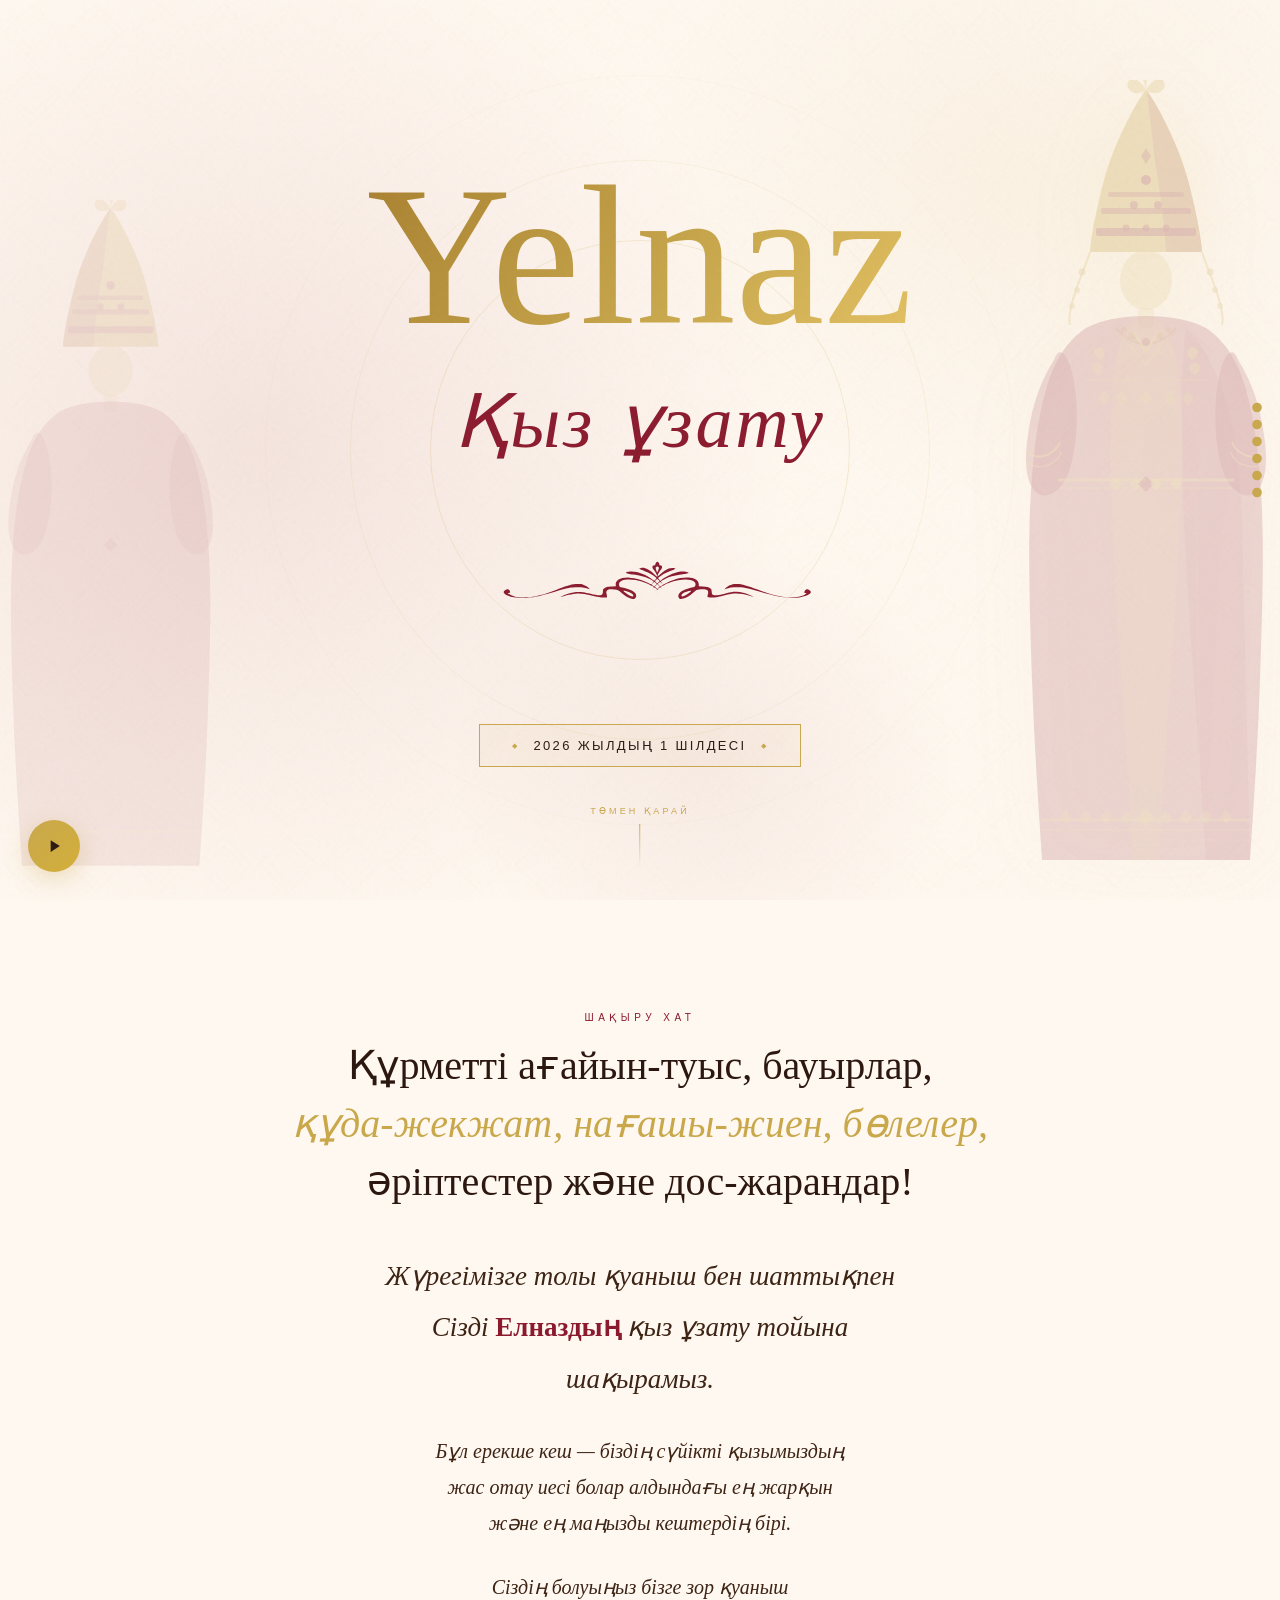
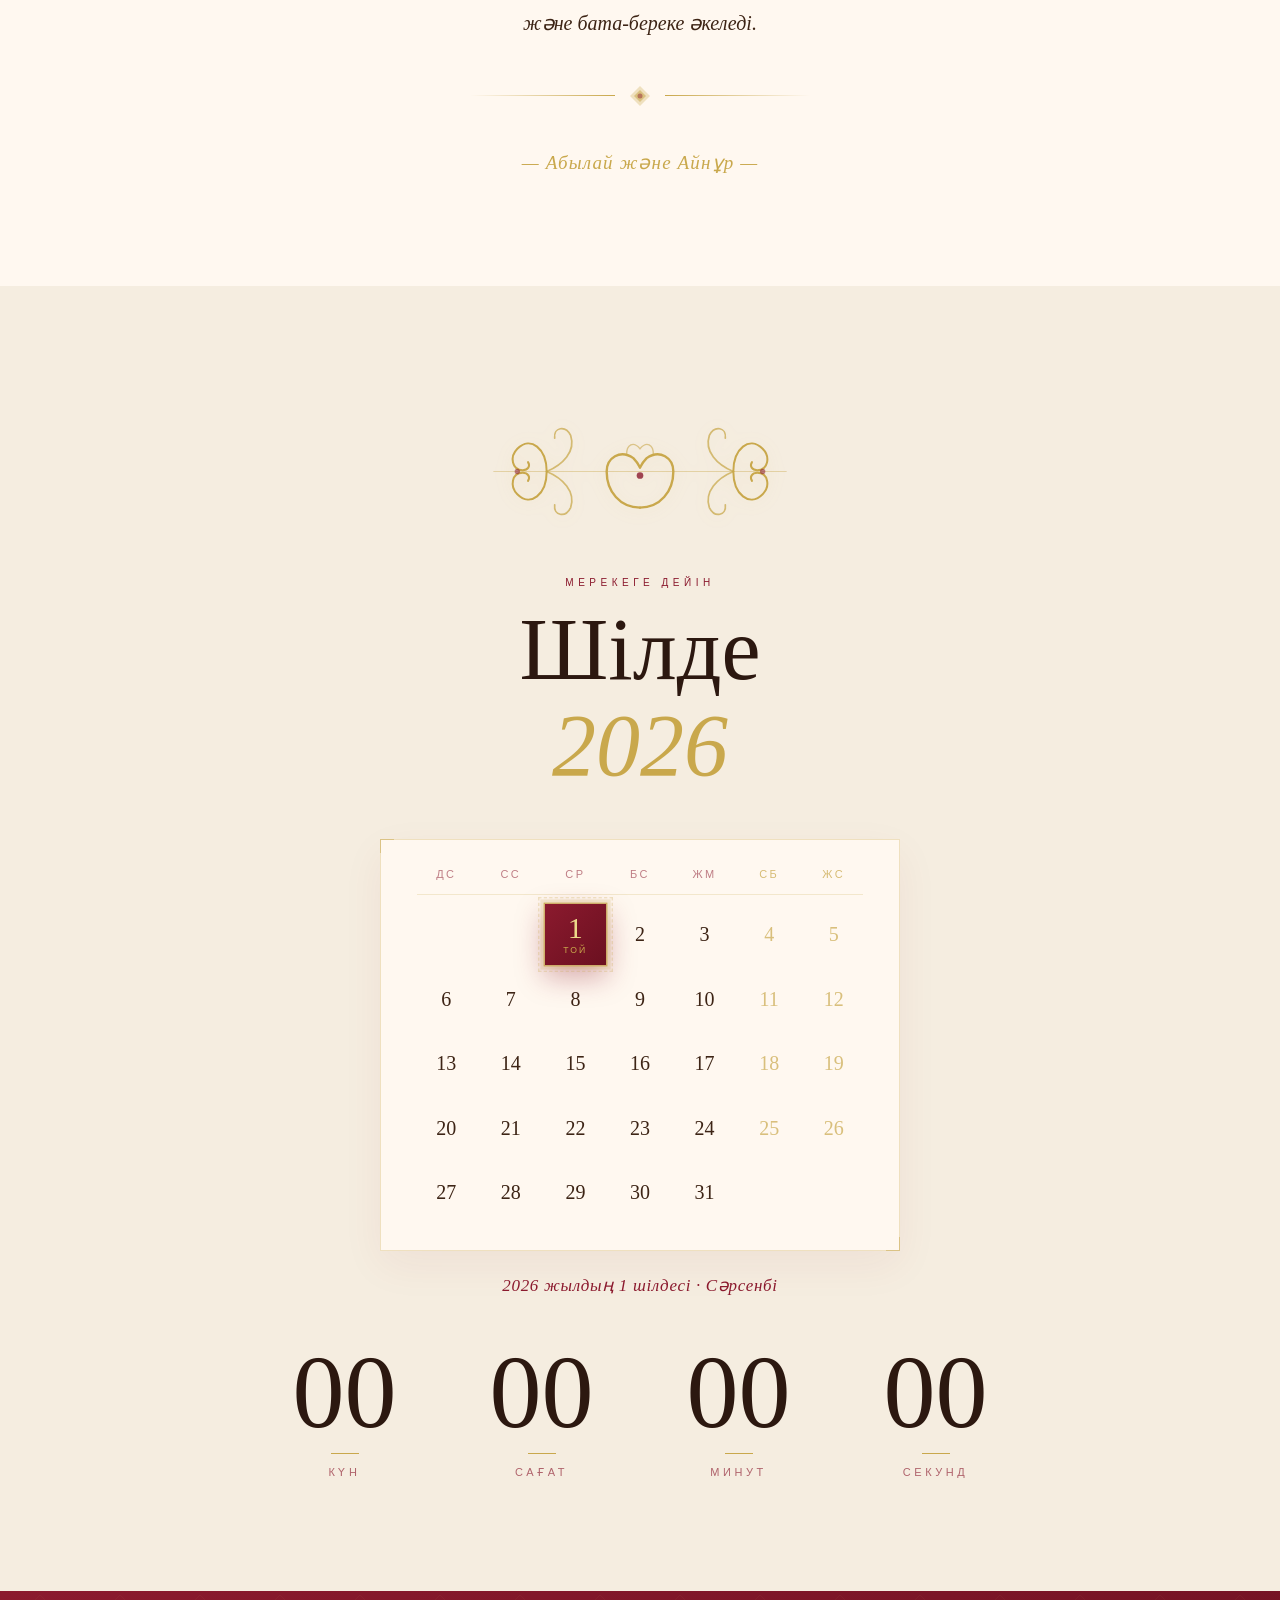
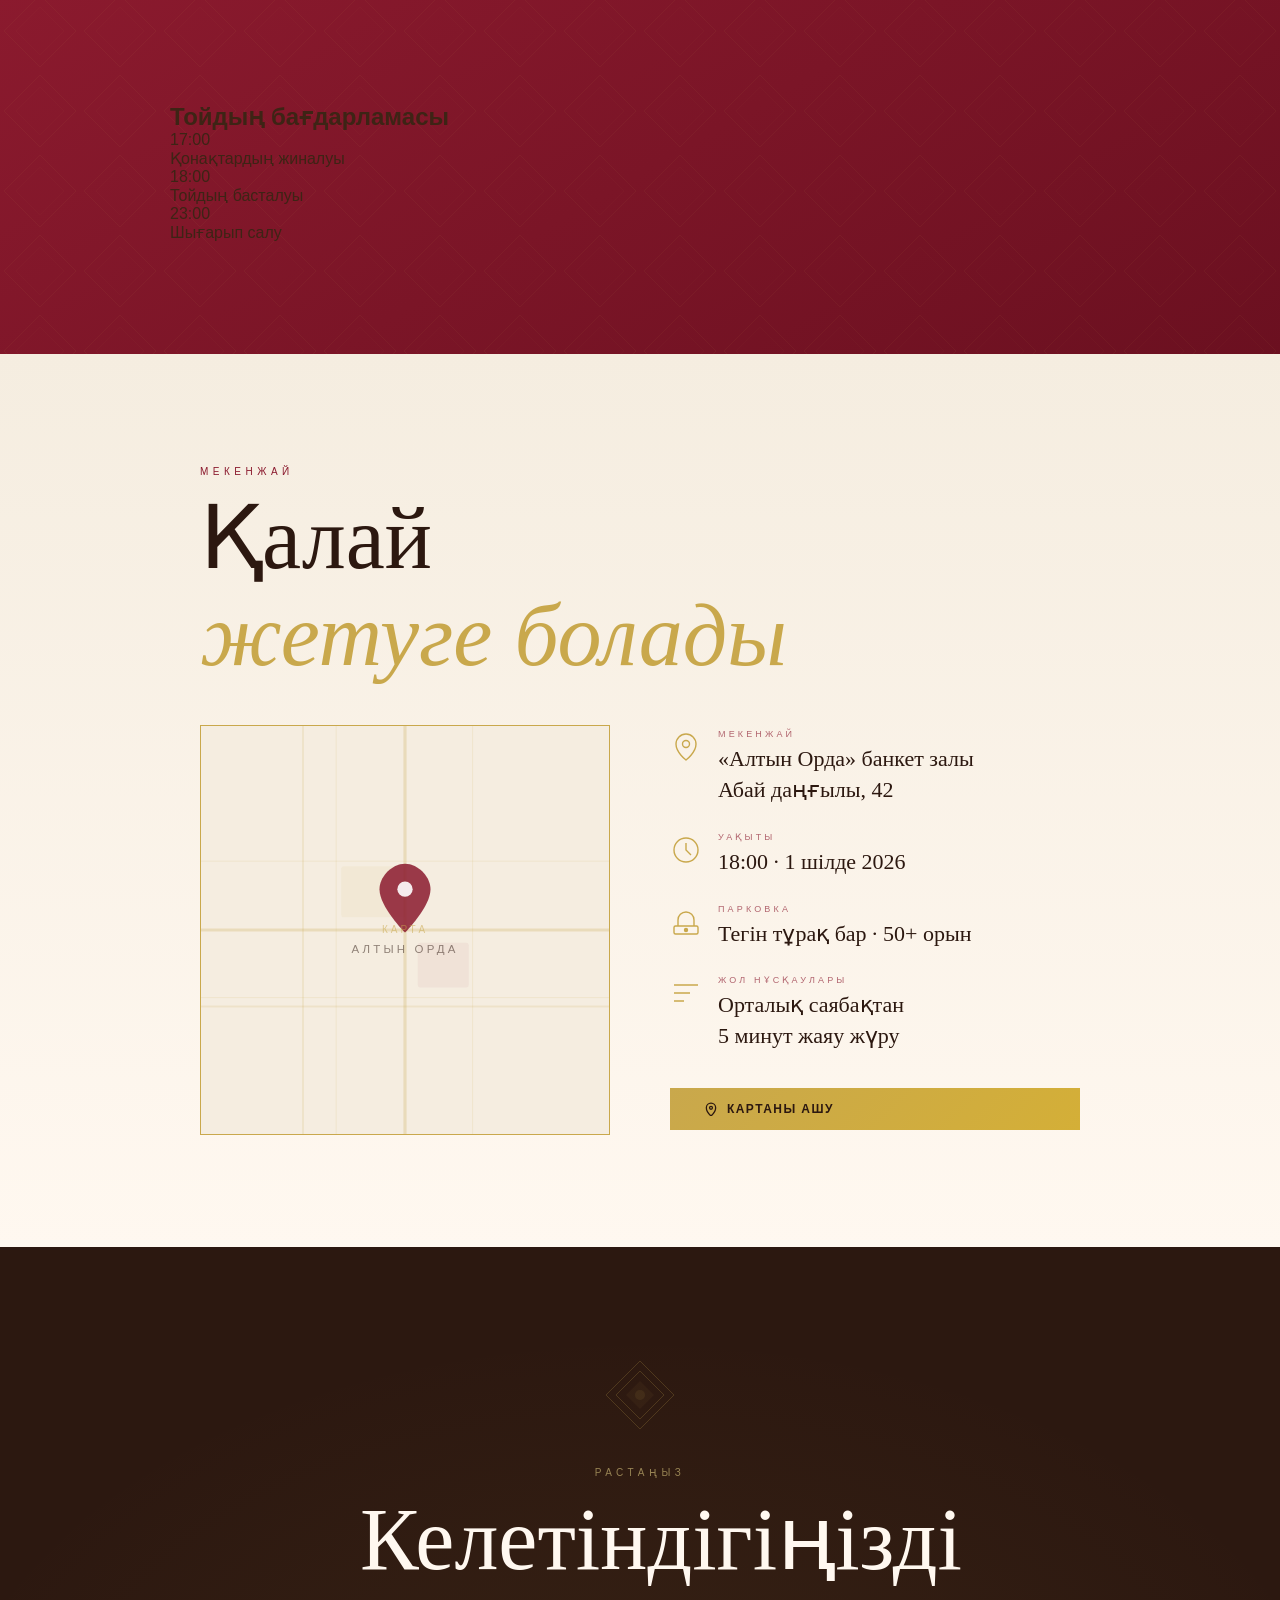
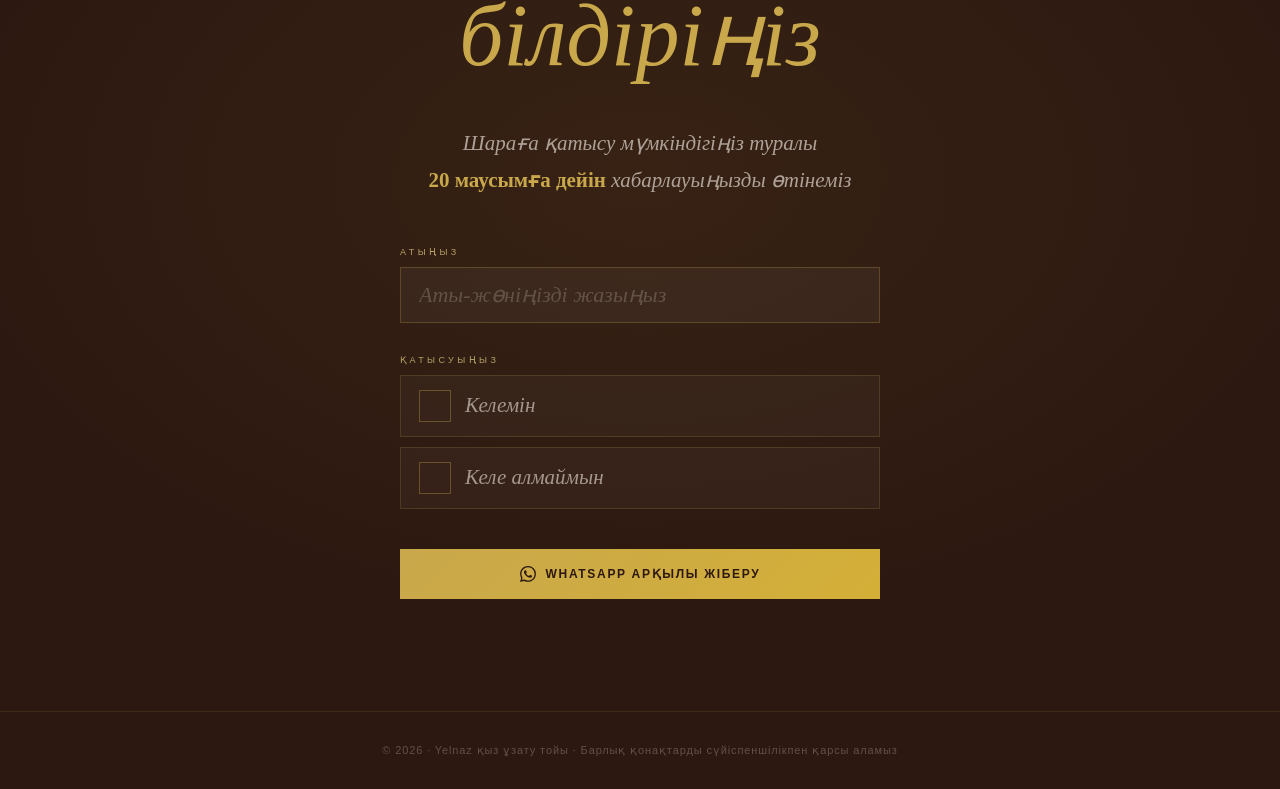
==== commit 0ce86f94: "Migrate existing HTML layout to Vite React project" ====
--- a/index.html
+++ b/index.html
@@ -1,619 +1,759 @@
-<!DOCTYPE html>
+<!doctype html>
 <html lang="kk">
-<head>
-    <meta charset="UTF-8">
-    <meta name="viewport" content="width=device-width, initial-scale=1.0">
-    <title>Yelnaz — Қыз ұзату</title>
-    <link rel="preconnect" href="https://fonts.googleapis.com">
-    <link rel="preconnect" href="https://fonts.gstatic.com" crossorigin>
-    <link href="https://fonts.googleapis.com/css2?family=Cormorant+Garamond:ital,wght@0,300;0,400;0,500;0,600;1,300;1,400;1,500;1,600&family=Great+Vibes&family=Plus+Jakarta+Sans:wght@300;400;500;600&display=swap" rel="stylesheet">
-    <link rel="stylesheet" href="style.css?v=4">
-</head>
-<body>
-
-<!-- Music player -->
-<audio id="bg-audio" loop preload="none">
-    <source src="Қызға тілек - Қарақат Әбілдина.m4a" type="audio/mp4">
-</audio>
-
-<button id="music-btn" aria-label="Музыканы қосу">
-    <svg id="icon-play" viewBox="0 0 24 24" fill="currentColor" xmlns="http://www.w3.org/2000/svg">
-        <path d="M8 5.14v14l11-7-11-7z"/>
-    </svg>
-    <svg id="icon-pause" viewBox="0 0 24 24" fill="currentColor" xmlns="http://www.w3.org/2000/svg" style="display:none">
-        <rect x="6" y="4" width="4" height="16" rx="1"/>
-        <rect x="14" y="4" width="4" height="16" rx="1"/>
-    </svg>
-    <span class="music-tip">Қызға тілек — Қарақат Әбілдина</span>
-</button>
-
-<!-- Nav dots -->
-<nav id="nav-dots">
-    <div class="nd active" data-s="hero"       title="Басты"></div>
-    <div class="nd"        data-s="invitation"  title="Шақыру"></div>
-    <div class="nd"        data-s="countdown"   title="Мерекеге дейін"></div>
-    <div class="nd"        data-s="details"     title="Мәліметтер"></div>
-    <div class="nd"        data-s="location"    title="Мекенжай"></div>
-    <div class="nd"        data-s="rsvp"        title="RSVP"></div>
-</nav>
-
-
-<!-- ══════════════════════════════════════
+    <head>
+        <meta charset="UTF-8" />
+        <meta name="viewport" content="width=device-width, initial-scale=1.0" />
+        <title>Yelnaz — Қыз ұзату</title>
+        <link rel="stylesheet" href="style.css?v=7" />
+    </head>
+    <body>
+        <!-- Music player -->
+        <audio id="bg-audio" loop preload="none">
+            <source src="Қызға тілек - Қарақат Әбілдина.m4a" type="audio/mp4" />
+        </audio>
+
+        <button id="music-btn" aria-label="Музыканы қосу">
+            <svg
+                id="icon-play"
+                viewBox="0 0 24 24"
+                fill="currentColor"
+                xmlns="http://www.w3.org/2000/svg"
+            >
+                <path d="M8 5.14v14l11-7-11-7z" />
+            </svg>
+            <svg
+                id="icon-pause"
+                viewBox="0 0 24 24"
+                fill="currentColor"
+                xmlns="http://www.w3.org/2000/svg"
+                style="display: none"
+            >
+                <rect x="6" y="4" width="4" height="16" rx="1" />
+                <rect x="14" y="4" width="4" height="16" rx="1" />
+            </svg>
+            <span class="music-tip">Қызға тілек — Қарақат Әбілдина</span>
+        </button>
+
+        <!-- Nav dots -->
+        <nav id="nav-dots">
+            <div class="nd active" data-s="hero" title="Басты"></div>
+            <div class="nd" data-s="invitation" title="Шақыру"></div>
+            <div class="nd" data-s="countdown" title="Мерекеге дейін"></div>
+            <div class="nd" data-s="details" title="Мәліметтер"></div>
+            <div class="nd" data-s="location" title="Мекенжай"></div>
+            <div class="nd" data-s="rsvp" title="RSVP"></div>
+        </nav>
+
+        <!-- ══════════════════════════════════════
      HERO
 ══════════════════════════════════════ -->
-<section id="hero">
-    <div class="hero-ring"></div>
-    <div class="hero-ring"></div>
-    <div class="hero-ring"></div>
-
-    <!-- Kazakh woman in national dress (right) -->
-    <svg class="saukele-figure" viewBox="0 0 320 820" fill="none" xmlns="http://www.w3.org/2000/svg">
-      <!-- ═══ СӘУКЕЛЕ (tall conical headdress) ═══ -->
-      <path d="M160 10 C158 10 130 55 118 100 C108 138 104 165 104 172 L216 172 C216 165 212 138 202 100 C190 55 162 10 160 10Z" fill="#C9A84C"/>
-      <path d="M160 10 C162 10 190 55 202 100 C212 138 216 165 216 172 L180 172 C180 165 178 138 172 100 C165 55 162 10 160 10Z" fill="#8B1A2E" opacity=".3"/>
-      <rect x="110" y="148" width="100" height="8" rx="2" fill="#8B1A2E" opacity=".6"/>
-      <rect x="115" y="128" width="90" height="6" rx="2" fill="#8B1A2E" opacity=".5"/>
-      <rect x="122" y="112" width="76" height="5" rx="2" fill="#8B1A2E" opacity=".45"/>
-      <circle cx="160" cy="100" r="5" fill="#8B1A2E" opacity=".7"/>
-      <circle cx="148" cy="125" r="4" fill="#8B1A2E" opacity=".6"/>
-      <circle cx="172" cy="125" r="4" fill="#8B1A2E" opacity=".6"/>
-      <circle cx="140" cy="148" r="3.5" fill="#8B1A2E" opacity=".55"/>
-      <circle cx="160" cy="148" r="3.5" fill="#8B1A2E" opacity=".55"/>
-      <circle cx="180" cy="148" r="3.5" fill="#8B1A2E" opacity=".55"/>
-      <path d="M160 68 L165 76 L160 84 L155 76Z" fill="#8B1A2E" opacity=".5"/>
-      <!-- Feathers -->
-      <path d="M160 10 C155 0 145 -5 142 2 C139 9 148 18 160 10Z" fill="#C9A84C" opacity=".7"/>
-      <path d="M160 10 C165 0 175 -5 178 2 C181 9 172 18 160 10Z" fill="#C9A84C" opacity=".7"/>
-      <path d="M160 10 C157 -2 153 -8 156 -12 C159 -16 163 -8 160 10Z" fill="#C9A84C" opacity=".6"/>
-      <!-- Side pendants (шашбау) -->
-      <path d="M104 172 C100 185 95 195 90 210 C85 225 82 238 84 245" stroke="#C9A84C" stroke-width="2" opacity=".7"/>
-      <path d="M216 172 C220 185 225 195 230 210 C235 225 238 238 236 245" stroke="#C9A84C" stroke-width="2" opacity=".7"/>
-      <circle cx="96" cy="192" r="3.5" fill="#C9A84C" opacity=".65"/>
-      <circle cx="91" cy="210" r="3" fill="#C9A84C" opacity=".6"/>
-      <circle cx="86" cy="226" r="3" fill="#C9A84C" opacity=".55"/>
-      <circle cx="224" cy="192" r="3.5" fill="#C9A84C" opacity=".65"/>
-      <circle cx="229" cy="210" r="3" fill="#C9A84C" opacity=".6"/>
-      <circle cx="234" cy="226" r="3" fill="#C9A84C" opacity=".55"/>
-      <!-- Face -->
-      <ellipse cx="160" cy="200" rx="26" ry="30" fill="#C9A84C" opacity=".45"/>
-      <rect x="152" y="228" width="16" height="20" rx="4" fill="#C9A84C" opacity=".35"/>
-      <!-- Necklace (Алқа) -->
-      <path d="M130 248 C138 258 150 264 160 264 C170 264 182 258 190 248" stroke="#C9A84C" stroke-width="2.5" opacity=".7" fill="none"/>
-      <circle cx="146" cy="256" r="3.5" fill="#C9A84C" opacity=".7"/>
-      <circle cx="160" cy="262" r="4"   fill="#8B1A2E" opacity=".65"/>
-      <circle cx="174" cy="256" r="3.5" fill="#C9A84C" opacity=".7"/>
-      <circle cx="138" cy="250" r="3"   fill="#C9A84C" opacity=".6"/>
-      <circle cx="182" cy="250" r="3"   fill="#C9A84C" opacity=".6"/>
-      <!-- Dress body (Шапан) -->
-      <path d="M100 248 C82 260 68 280 60 310 C50 345 46 385 44 430 C42 480 44 540 46 600 C48 660 52 720 56 780 L264 780 C268 720 272 660 274 600 C276 540 278 480 276 430 C274 385 270 345 260 310 C252 280 238 260 220 248 C205 240 185 236 160 236 C135 236 115 240 100 248Z" fill="#8B1A2E" opacity=".55"/>
-      <path d="M140 248 C132 260 128 285 126 315 C124 348 124 390 126 440 C128 490 132 550 136 610 C140 660 144 720 146 780 L174 780 C176 720 180 660 184 610 C188 550 192 490 194 440 C196 390 196 348 194 315 C192 285 188 260 180 248 C174 242 168 238 160 238 C152 238 146 242 140 248Z" fill="#C9A84C" opacity=".2"/>
-      <path d="M200 248 C215 260 228 285 238 315 C248 348 254 390 256 440 L264 780 L220 780 C216 720 212 660 208 600 C204 550 200 490 198 440 C196 390 196 348 196 315 C196 285 198 262 200 248Z" fill="#8B1A2E" opacity=".2"/>
-      <!-- Embroidery (Ою-өрнек) -->
-      <path d="M148 252 L160 272 L172 252" stroke="#C9A84C" stroke-width="2" opacity=".65" fill="none"/>
-      <path d="M144 265 L160 285 L176 265" stroke="#C9A84C" stroke-width="1.5" opacity=".5" fill="none"/>
-      <path d="M108 270 C114 265 120 268 118 275 C116 282 108 280 108 270Z" fill="#C9A84C" opacity=".45"/>
-      <path d="M106 285 C112 280 118 283 116 290 C114 297 106 295 106 285Z" fill="#C9A84C" opacity=".4"/>
-      <path d="M212 270 C206 265 200 268 202 275 C204 282 212 280 212 270Z" fill="#C9A84C" opacity=".45"/>
-      <path d="M214 285 C208 280 202 283 204 290 C206 297 214 295 214 285Z" fill="#C9A84C" opacity=".4"/>
-      <path d="M98 300 L222 300" stroke="#C9A84C" stroke-width="1.5" opacity=".3"/>
-      <path d="M118 310 L124 318 L118 326 L112 318Z" fill="#C9A84C" opacity=".35"/>
-      <path d="M136 310 L142 318 L136 326 L130 318Z" fill="#C9A84C" opacity=".35"/>
-      <path d="M160 310 L166 318 L160 326 L154 318Z" fill="#C9A84C" opacity=".4"/>
-      <path d="M184 310 L190 318 L184 326 L178 318Z" fill="#C9A84C" opacity=".35"/>
-      <path d="M202 310 L208 318 L202 326 L196 318Z" fill="#C9A84C" opacity=".35"/>
-      <!-- Sleeves -->
-      <path d="M68 280 C55 300 46 325 42 355 C38 380 40 400 48 410 C56 420 68 415 76 405 C84 395 88 375 90 355 C92 330 90 305 84 285 C78 270 72 268 68 280Z" fill="#8B1A2E" opacity=".5"/>
-      <path d="M42 370 C44 375 50 378 58 376 C66 374 72 368 74 362" stroke="#C9A84C" stroke-width="2" opacity=".55" fill="none"/>
-      <path d="M41 380 C43 385 50 388 59 386 C68 384 74 378 75 372" stroke="#C9A84C" stroke-width="1.5" opacity=".45" fill="none"/>
-      <path d="M252 280 C265 300 274 325 278 355 C282 380 280 400 272 410 C264 420 252 415 244 405 C236 395 232 375 230 355 C228 330 230 305 236 285 C242 270 248 268 252 280Z" fill="#8B1A2E" opacity=".5"/>
-      <path d="M278 370 C276 375 270 378 262 376 C254 374 248 368 246 362" stroke="#C9A84C" stroke-width="2" opacity=".55" fill="none"/>
-      <path d="M279 380 C277 385 270 388 261 386 C252 384 246 378 245 372" stroke="#C9A84C" stroke-width="1.5" opacity=".45" fill="none"/>
-      <!-- Belt (Белдік) -->
-      <path d="M72 400 L248 400" stroke="#C9A84C" stroke-width="3" opacity=".5"/>
-      <path d="M74 408 L246 408" stroke="#C9A84C" stroke-width="1.5" opacity=".35"/>
-      <path d="M130 398 L136 404 L130 410 L124 404Z" fill="#C9A84C" opacity=".55"/>
-      <path d="M150 398 L156 404 L150 410 L144 404Z" fill="#C9A84C" opacity=".55"/>
-      <path d="M160 396 L168 404 L160 412 L152 404Z" fill="#8B1A2E" opacity=".55"/>
-      <path d="M170 398 L176 404 L170 410 L164 404Z" fill="#C9A84C" opacity=".55"/>
-      <path d="M190 398 L196 404 L190 410 L184 404Z" fill="#C9A84C" opacity=".55"/>
-      <!-- Skirt hem -->
-      <path d="M56 740 L264 740" stroke="#C9A84C" stroke-width="2.5" opacity=".4"/>
-      <path d="M54 750 L266 750" stroke="#C9A84C" stroke-width="1.5" opacity=".3"/>
-      <path d="M52 760 L268 760" stroke="#C9A84C" stroke-width="1" opacity=".25"/>
-      <path d="M80 730  L86 737  L80 744  L74 737Z"  fill="#C9A84C" opacity=".35"/>
-      <path d="M100 730 L106 737 L100 744 L94 737Z"  fill="#C9A84C" opacity=".35"/>
-      <path d="M120 730 L126 737 L120 744 L114 737Z" fill="#C9A84C" opacity=".35"/>
-      <path d="M140 730 L146 737 L140 744 L134 737Z" fill="#C9A84C" opacity=".35"/>
-      <path d="M160 728 L168 737 L160 746 L152 737Z" fill="#C9A84C" opacity=".45"/>
-      <path d="M180 730 L186 737 L180 744 L174 737Z" fill="#C9A84C" opacity=".35"/>
-      <path d="M200 730 L206 737 L200 744 L194 737Z" fill="#C9A84C" opacity=".35"/>
-      <path d="M220 730 L226 737 L220 744 L214 737Z" fill="#C9A84C" opacity=".35"/>
-      <path d="M240 730 L246 737 L240 744 L234 737Z" fill="#C9A84C" opacity=".35"/>
-      <line x1="110" y1="420" x2="106" y2="720" stroke="#C9A84C" stroke-width="1" opacity=".2"/>
-      <line x1="160" y1="420" x2="160" y2="720" stroke="#C9A84C" stroke-width="1" opacity=".2"/>
-      <line x1="210" y1="420" x2="214" y2="720" stroke="#C9A84C" stroke-width="1" opacity=".2"/>
-    </svg>
-
-    <!-- Left mirrored figure -->
-    <svg class="saukele-figure-left" viewBox="0 0 320 820" fill="none" xmlns="http://www.w3.org/2000/svg">
-      <path d="M160 10 C158 10 130 55 118 100 C108 138 104 165 104 172 L216 172 C216 165 212 138 202 100 C190 55 162 10 160 10Z" fill="#C9A84C"/>
-      <path d="M160 10 C162 10 190 55 202 100 C212 138 216 165 216 172 L180 172 C180 165 178 138 172 100 C165 55 162 10 160 10Z" fill="#8B1A2E" opacity=".3"/>
-      <rect x="110" y="148" width="100" height="8" rx="2" fill="#8B1A2E" opacity=".6"/>
-      <rect x="115" y="128" width="90" height="6" rx="2" fill="#8B1A2E" opacity=".5"/>
-      <rect x="122" y="112" width="76" height="5" rx="2" fill="#8B1A2E" opacity=".45"/>
-      <circle cx="160" cy="100" r="5" fill="#8B1A2E" opacity=".7"/>
-      <circle cx="148" cy="125" r="4" fill="#8B1A2E" opacity=".6"/>
-      <circle cx="172" cy="125" r="4" fill="#8B1A2E" opacity=".6"/>
-      <path d="M160 10 C155 0 145 -5 142 2 C139 9 148 18 160 10Z" fill="#C9A84C" opacity=".7"/>
-      <path d="M160 10 C165 0 175 -5 178 2 C181 9 172 18 160 10Z" fill="#C9A84C" opacity=".7"/>
-      <path d="M160 10 C157 -2 153 -8 156 -12 C159 -16 163 -8 160 10Z" fill="#C9A84C" opacity=".6"/>
-      <ellipse cx="160" cy="200" rx="26" ry="30" fill="#C9A84C" opacity=".45"/>
-      <rect x="152" y="228" width="16" height="20" rx="4" fill="#C9A84C" opacity=".35"/>
-      <path d="M100 248 C82 260 68 280 60 310 C50 345 46 385 44 430 C42 480 44 540 46 600 C48 660 52 720 56 780 L264 780 C268 720 272 660 274 600 C276 540 278 480 276 430 C274 385 270 345 260 310 C252 280 238 260 220 248 C205 240 185 236 160 236 C135 236 115 240 100 248Z" fill="#8B1A2E" opacity=".5"/>
-      <path d="M68 280 C55 300 46 325 42 355 C38 380 40 400 48 410 C56 420 68 415 76 405 C84 395 88 375 90 355 C92 330 90 305 84 285 C78 270 72 268 68 280Z" fill="#8B1A2E" opacity=".4"/>
-      <path d="M252 280 C265 300 274 325 278 355 C282 380 280 400 272 410 C264 420 252 415 244 405 C236 395 232 375 230 355 C228 330 230 305 236 285 C242 270 248 268 252 280Z" fill="#8B1A2E" opacity=".4"/>
-      <path d="M56 740 L264 740" stroke="#C9A84C" stroke-width="2.5" opacity=".4"/>
-      <path d="M160 396 L168 404 L160 412 L152 404Z" fill="#8B1A2E" opacity=".45"/>
-    </svg>
-
-    <div class="hero-content">
-        <!-- <p class="hero-eyebrow">Сізді шақырамыз</p> -->
-        <h1 class="hero-name">Yelnaz</h1>
-        <h2 class="hero-ceremony">Қыз ұзату</h2>
-        <div class="hero-divider">
-            <div class="ornament-line">
-                <svg width="36" height="18" viewBox="0 0 36 18" fill="none">
-                    <path d="M18 1 L35 9 L18 17 L1 9 Z" stroke="#C9A84C" stroke-width="1" opacity=".6"/>
-                    <path d="M18 5 L31 9 L18 13 L5 9 Z" fill="#C9A84C" opacity=".25"/>
-                    <circle cx="18" cy="9" r="2.5" fill="#8B1A2E" opacity=".5"/>
-                </svg>
+        <section id="hero">
+            <div class="hero-ring"></div>
+            <div class="hero-ring"></div>
+            <div class="hero-ring"></div>
+
+            <!-- Kazakh woman in national dress (right) -->
+            <img
+                class="saukele-figure"
+                src="images/saukele-right.svg"
+                alt=""
+                aria-hidden="true"
+            />
+
+            <!-- Left mirrored figure -->
+            <img
+                class="saukele-figure-left"
+                src="images/saukele-left.svg"
+                alt=""
+                aria-hidden="true"
+            />
+
+            <div class="hero-content">
+                <!-- <p class="hero-eyebrow">Сізді шақырамыз</p> -->
+                <h1 class="hero-name">Yelnaz</h1>
+                <h2 class="hero-ceremony">Қыз ұзату</h2>
+                <div class="hero-divider">
+                    <div class="ornament-line">
+                        <img
+                            class="ornament-line"
+                            src="images/photo_2026-04-17_03-12-42.svg"
+                            alt=""
+                            aria-hidden="true"
+                        />
+                    </div>
+                </div>
+                <div class="hero-date">2026 жылдың 1 шілдесі</div>
             </div>
-        </div>
-        <div class="hero-date">2026 жылдың 1 шілдесі</div>
-    </div>
-
-    <div class="hero-scroll">
-        <span>Төмен қарай</span>
-        <div class="scroll-bar"></div>
-    </div>
-</section>
-
-
-<!-- ══════════════════════════════════════
+
+            <div class="hero-scroll">
+                <span>Төмен қарай</span>
+                <div class="scroll-bar"></div>
+            </div>
+        </section>
+
+        <!-- ══════════════════════════════════════
      INVITATION
 ══════════════════════════════════════ -->
-<section id="invitation">
-    <div class="invitation-inner">
-
-        <span class="section-eyebrow reveal">Шақыру хат</span>
-        <h2 class="section-title reveal" style="text-align:center; font-size:clamp(22px,4.5vw,40px); line-height:1.45;">Құрметті ағайын-туыс, бауырлар,<br><em>құда-жекжат, нағашы-жиен, бөлелер,</em><br>әріптестер және дос-жарандар!</h2>
-
-        <p class="inv-text reveal">
-            Жүрегімізге толы қуаныш бен шаттықпен<br>
-            Сізді <strong>Елназдың</strong> қыз ұзату тойына<br>
-            шақырамыз.
-        </p>
-
-        <p class="inv-note reveal">
-            Бұл ерекше кеш — біздің сүйікті қызымыздың<br>
-            жас отау иесі болар алдындағы ең жарқын<br>
-            және ең маңызды кештердің бірі.
-        </p>
-
-        <p class="inv-note reveal">
-            Сіздің болуыңыз бізге зор қуаныш<br>
-            және бата-береке әкеледі.
-        </p>
-
-        <div class="ornament-line reveal" style="margin-top:44px;">
-            <svg width="22" height="22" viewBox="0 0 22 22">
-                <path d="M11 1 L21 11 L11 21 L1 11 Z" fill="#C9A84C" opacity=".3"/>
-                <path d="M11 5 L17 11 L11 17 L5 11 Z" fill="#C9A84C" opacity=".55"/>
-                <circle cx="11" cy="11" r="2.5" fill="#8B1A2E" opacity=".45"/>
-            </svg>
-        </div>
-
-        <p class="inv-signature reveal">— Абылай және Айнұр —</p>
-    </div>
-</section>
-
-
-<!-- ══════════════════════════════════════
+        <section id="invitation">
+            <div class="invitation-inner">
+                <span class="section-eyebrow reveal">Шақыру хат</span>
+                <h2
+                    class="section-title reveal"
+                    style="
+                        text-align: center;
+                        font-size: clamp(22px, 4.5vw, 40px);
+                        line-height: 1.45;
+                    "
+                >
+                    Құрметті ағайын-туыс, бауырлар,<br /><em
+                        >құда-жекжат, нағашы-жиен, бөлелер,</em
+                    ><br />әріптестер және дос-жарандар!
+                </h2>
+
+                <p class="inv-text reveal">
+                    Жүрегімізге толы қуаныш бен шаттықпен<br />
+                    Сізді <strong>Елназдың</strong> қыз ұзату тойына<br />
+                    шақырамыз.
+                </p>
+
+                <p class="inv-note reveal">
+                    Бұл ерекше кеш — біздің сүйікті қызымыздың<br />
+                    жас отау иесі болар алдындағы ең жарқын<br />
+                    және ең маңызды кештердің бірі.
+                </p>
+
+                <p class="inv-note reveal">
+                    Сіздің болуыңыз бізге зор қуаныш<br />
+                    және бата-береке әкеледі.
+                </p>
+
+                <div class="ornament-line reveal" style="margin-top: 44px">
+                    <svg width="22" height="22" viewBox="0 0 22 22">
+                        <path
+                            d="M11 1 L21 11 L11 21 L1 11 Z"
+                            fill="#C9A84C"
+                            opacity=".3"
+                        />
+                        <path
+                            d="M11 5 L17 11 L11 17 L5 11 Z"
+                            fill="#C9A84C"
+                            opacity=".55"
+                        />
+                        <circle
+                            cx="11"
+                            cy="11"
+                            r="2.5"
+                            fill="#8B1A2E"
+                            opacity=".45"
+                        />
+                    </svg>
+                </div>
+
+                <p class="inv-signature reveal">— Абылай және Айнұр —</p>
+            </div>
+        </section>
+
+        <!-- ══════════════════════════════════════
      COUNTDOWN / CALENDAR
 ══════════════════════════════════════ -->
-<section id="countdown">
-    <div class="countdown-inner">
-
-        <!-- Kazakh ornament divider (қошқар мүйіз + тұмар) -->
-        <svg class="kz-ornament reveal" viewBox="0 0 240 110" fill="none" xmlns="http://www.w3.org/2000/svg">
-            <!-- Base horizontal guideline -->
-            <line x1="10" y1="55" x2="90"  y2="55" stroke="#C9A84C" stroke-width=".6" opacity=".35"/>
-            <line x1="150" y1="55" x2="230" y2="55" stroke="#C9A84C" stroke-width=".6" opacity=".35"/>
-
-            <!-- LEFT: ram horns (қошқар мүйіз) -->
-            <path d="M50 55 C 50 38, 38 28, 28 38 C 22 44, 24 54, 32 54 C 36 54, 38 51, 36 48"
-                  stroke="#C9A84C" stroke-width="1.5" fill="none" stroke-linecap="round"/>
-            <path d="M50 55 C 50 72, 38 82, 28 72 C 22 66, 24 56, 32 56 C 36 56, 38 59, 36 62"
-                  stroke="#C9A84C" stroke-width="1.5" fill="none" stroke-linecap="round"/>
-            <path d="M50 55 C 62 50, 72 40, 68 28 C 64 20, 55 22, 56 30"
-                  stroke="#C9A84C" stroke-width="1.3" fill="none" stroke-linecap="round" opacity=".75"/>
-            <path d="M50 55 C 62 60, 72 70, 68 82 C 64 90, 55 88, 56 80"
-                  stroke="#C9A84C" stroke-width="1.3" fill="none" stroke-linecap="round" opacity=".75"/>
-            <circle cx="28" cy="55" r="2" fill="#8B1A2E" opacity=".55"/>
-
-            <!-- CENTER: tumar (amulet) medallion -->
-            <path d="M120 15 L160 55 L120 95 L80 55 Z"
-                  stroke="#C9A84C" stroke-width="1" opacity=".5" fill="none"/>
-            <path d="M120 26 L149 55 L120 84 L91 55 Z"
-                  stroke="#C9A84C" stroke-width=".8" opacity=".4" fill="none"/>
-            <path d="M120 38 L137 55 L120 72 L103 55 Z"
-                  fill="#C9A84C" opacity=".15"/>
-
-            <!-- Inner sun motif -->
-            <circle cx="120" cy="55" r="9" stroke="#C9A84C" stroke-width=".8" opacity=".7" fill="none"/>
-            <circle cx="120" cy="55" r="5" fill="#C9A84C" opacity=".45"/>
-            <circle cx="120" cy="55" r="2" fill="#8B1A2E"/>
-            <!-- Rays -->
-            <line x1="120" y1="44" x2="120" y2="40" stroke="#C9A84C" stroke-width="1" opacity=".55"/>
-            <line x1="120" y1="66" x2="120" y2="70" stroke="#C9A84C" stroke-width="1" opacity=".55"/>
-            <line x1="109" y1="55" x2="105" y2="55" stroke="#C9A84C" stroke-width="1" opacity=".55"/>
-            <line x1="131" y1="55" x2="135" y2="55" stroke="#C9A84C" stroke-width="1" opacity=".55"/>
-            <line x1="112" y1="47" x2="114" y2="49" stroke="#C9A84C" stroke-width=".8" opacity=".45"/>
-            <line x1="126" y1="61" x2="128" y2="63" stroke="#C9A84C" stroke-width=".8" opacity=".45"/>
-            <line x1="112" y1="63" x2="114" y2="61" stroke="#C9A84C" stroke-width=".8" opacity=".45"/>
-            <line x1="126" y1="49" x2="128" y2="47" stroke="#C9A84C" stroke-width=".8" opacity=".45"/>
-
-            <!-- Diamond corner markers on tumar -->
-            <path d="M120 12 L123 15 L120 18 L117 15 Z" fill="#C9A84C" opacity=".55"/>
-            <path d="M120 92 L123 95 L120 98 L117 95 Z" fill="#C9A84C" opacity=".55"/>
-            <path d="M77 55 L80 52 L83 55 L80 58 Z" fill="#C9A84C" opacity=".55"/>
-            <path d="M157 55 L160 52 L163 55 L160 58 Z" fill="#C9A84C" opacity=".55"/>
-
-            <!-- RIGHT: ram horns (mirror) -->
-            <path d="M190 55 C 190 38, 202 28, 212 38 C 218 44, 216 54, 208 54 C 204 54, 202 51, 204 48"
-                  stroke="#C9A84C" stroke-width="1.5" fill="none" stroke-linecap="round"/>
-            <path d="M190 55 C 190 72, 202 82, 212 72 C 218 66, 216 56, 208 56 C 204 56, 202 59, 204 62"
-                  stroke="#C9A84C" stroke-width="1.5" fill="none" stroke-linecap="round"/>
-            <path d="M190 55 C 178 50, 168 40, 172 28 C 176 20, 185 22, 184 30"
-                  stroke="#C9A84C" stroke-width="1.3" fill="none" stroke-linecap="round" opacity=".75"/>
-            <path d="M190 55 C 178 60, 168 70, 172 82 C 176 90, 185 88, 184 80"
-                  stroke="#C9A84C" stroke-width="1.3" fill="none" stroke-linecap="round" opacity=".75"/>
-            <circle cx="212" cy="55" r="2" fill="#8B1A2E" opacity=".55"/>
-        </svg>
-
-        <span class="section-eyebrow reveal">Мерекеге дейін</span>
-        <h2 class="section-title reveal">Шілде<br><em>2026</em></h2>
-
-        <div class="cal reveal">
-            <div class="cal-head">
-                <div class="cal-dow">Дс</div>
-                <div class="cal-dow">Сс</div>
-                <div class="cal-dow">Ср</div>
-                <div class="cal-dow">Бс</div>
-                <div class="cal-dow">Жм</div>
-                <div class="cal-dow cal-dow-we">Сб</div>
-                <div class="cal-dow cal-dow-we">Жс</div>
+        <section id="countdown">
+            <div class="countdown-inner">
+                <!-- Kazakh ornament divider (қошқар мүйіз + тұмар) -->
+                <img
+                    class="kz-ornament reveal"
+                    src="images/kz-ornament-heart.svg"
+                    alt=""
+                    aria-hidden="true"
+                />
+
+                <span class="section-eyebrow reveal">Мерекеге дейін</span>
+                <h2 class="section-title reveal">Шілде<br /><em>2026</em></h2>
+
+                <div class="cal reveal">
+                    <div class="cal-head">
+                        <div class="cal-dow">Дс</div>
+                        <div class="cal-dow">Сс</div>
+                        <div class="cal-dow">Ср</div>
+                        <div class="cal-dow">Бс</div>
+                        <div class="cal-dow">Жм</div>
+                        <div class="cal-dow cal-dow-we">Сб</div>
+                        <div class="cal-dow cal-dow-we">Жс</div>
+                    </div>
+                    <div class="cal-grid">
+                        <div class="cal-day empty"></div>
+                        <div class="cal-day empty"></div>
+                        <div class="cal-day active">
+                            <span class="cal-day-num">1</span>
+                            <span class="cal-day-mark">Той</span>
+                        </div>
+                        <div class="cal-day">2</div>
+                        <div class="cal-day">3</div>
+                        <div class="cal-day cal-day-we">4</div>
+                        <div class="cal-day cal-day-we">5</div>
+                        <div class="cal-day">6</div>
+                        <div class="cal-day">7</div>
+                        <div class="cal-day">8</div>
+                        <div class="cal-day">9</div>
+                        <div class="cal-day">10</div>
+                        <div class="cal-day cal-day-we">11</div>
+                        <div class="cal-day cal-day-we">12</div>
+                        <div class="cal-day">13</div>
+                        <div class="cal-day">14</div>
+                        <div class="cal-day">15</div>
+                        <div class="cal-day">16</div>
+                        <div class="cal-day">17</div>
+                        <div class="cal-day cal-day-we">18</div>
+                        <div class="cal-day cal-day-we">19</div>
+                        <div class="cal-day">20</div>
+                        <div class="cal-day">21</div>
+                        <div class="cal-day">22</div>
+                        <div class="cal-day">23</div>
+                        <div class="cal-day">24</div>
+                        <div class="cal-day cal-day-we">25</div>
+                        <div class="cal-day cal-day-we">26</div>
+                        <div class="cal-day">27</div>
+                        <div class="cal-day">28</div>
+                        <div class="cal-day">29</div>
+                        <div class="cal-day">30</div>
+                        <div class="cal-day">31</div>
+                    </div>
+                </div>
+
+                <p class="cal-caption reveal">
+                    2026 жылдың 1 шілдесі · Сәрсенбі
+                </p>
+
+                <div class="cd-grid reveal">
+                    <div class="cd-item">
+                        <div class="cd-num" id="cd-days">00</div>
+                        <span class="cd-label">Күн</span>
+                    </div>
+                    <div class="cd-item">
+                        <div class="cd-num" id="cd-hours">00</div>
+                        <span class="cd-label">Сағат</span>
+                    </div>
+                    <div class="cd-item">
+                        <div class="cd-num" id="cd-min">00</div>
+                        <span class="cd-label">Минут</span>
+                    </div>
+                    <div class="cd-item">
+                        <div class="cd-num" id="cd-sec">00</div>
+                        <span class="cd-label">Секунд</span>
+                    </div>
+                </div>
             </div>
-            <div class="cal-grid">
-                <div class="cal-day empty"></div>
-                <div class="cal-day empty"></div>
-                <div class="cal-day active">
-                    <span class="cal-day-num">1</span>
-                    <span class="cal-day-mark">Той</span>
-                </div>
-                <div class="cal-day">2</div>
-                <div class="cal-day">3</div>
-                <div class="cal-day cal-day-we">4</div>
-                <div class="cal-day cal-day-we">5</div>
-                <div class="cal-day">6</div>
-                <div class="cal-day">7</div>
-                <div class="cal-day">8</div>
-                <div class="cal-day">9</div>
-                <div class="cal-day">10</div>
-                <div class="cal-day cal-day-we">11</div>
-                <div class="cal-day cal-day-we">12</div>
-                <div class="cal-day">13</div>
-                <div class="cal-day">14</div>
-                <div class="cal-day">15</div>
-                <div class="cal-day">16</div>
-                <div class="cal-day">17</div>
-                <div class="cal-day cal-day-we">18</div>
-                <div class="cal-day cal-day-we">19</div>
-                <div class="cal-day">20</div>
-                <div class="cal-day">21</div>
-                <div class="cal-day">22</div>
-                <div class="cal-day">23</div>
-                <div class="cal-day">24</div>
-                <div class="cal-day cal-day-we">25</div>
-                <div class="cal-day cal-day-we">26</div>
-                <div class="cal-day">27</div>
-                <div class="cal-day">28</div>
-                <div class="cal-day">29</div>
-                <div class="cal-day">30</div>
-                <div class="cal-day">31</div>
-            </div>
-        </div>
-
-        <p class="cal-caption reveal">2026 жылдың 1 шілдесі · Сәрсенбі</p>
-
-        <div class="cd-grid reveal">
-            <div class="cd-item">
-                <div class="cd-num" id="cd-days">00</div>
-                <span class="cd-label">Күн</span>
-            </div>
-            <div class="cd-item">
-                <div class="cd-num" id="cd-hours">00</div>
-                <span class="cd-label">Сағат</span>
-            </div>
-            <div class="cd-item">
-                <div class="cd-num" id="cd-min">00</div>
-                <span class="cd-label">Минут</span>
-            </div>
-            <div class="cd-item">
-                <div class="cd-num" id="cd-sec">00</div>
-                <span class="cd-label">Секунд</span>
-            </div>
-        </div>
-    </div>
-</section>
-
-
-<!-- ══════════════════════════════════════
+        </section>
+
+        <!-- ══════════════════════════════════════
      DETAILS
 ══════════════════════════════════════ -->
-<section id="details">
-    <div class="details-inner">
-        <span class="section-eyebrow reveal">Мерекенің мәліметтері</span>
-        <h2 class="section-title reveal">Той туралы<br><em>ақпарат</em></h2>
-
-        <div class="details-grid">
-
-            <!-- Date -->
-            <div class="detail-card reveal">
-                <svg class="detail-icon" viewBox="0 0 44 44" fill="none" stroke="currentColor" stroke-width="1.4">
-                    <rect x="6" y="8" width="32" height="30" rx="2"/>
-                    <path d="M6 16h32"/>
-                    <path d="M14 6v4M30 6v4"/>
-                    <rect x="13" y="22" width="4" height="4" rx=".5"/>
-                    <rect x="20" y="22" width="4" height="4" rx=".5"/>
-                    <rect x="27" y="22" width="4" height="4" rx=".5"/>
-                    <rect x="13" y="29" width="4" height="4" rx=".5"/>
-                    <rect x="20" y="29" width="4" height="4" rx=".5"/>
-                </svg>
-                <p class="detail-label">Күні</p>
-                <p class="detail-value">1 Шілде</p>
-                <p class="detail-sub">2026 жыл · Сәрсенбі</p>
+        <section id="details">
+            <div class="details-inner">
+                <h2 class="program-title reveal">Тойдың бағдарламасы</h2>
+
+                <div class="program-timeline">
+                    <div class="program-row reveal">
+                        <time class="program-time">17:00</time>
+                        <p class="program-desc">Қонақтардың жиналуы</p>
+                    </div>
+                    <div class="program-divider" aria-hidden="true"></div>
+                    <div class="program-row reveal">
+                        <time class="program-time">18:00</time>
+                        <p class="program-desc">Тойдың басталуы</p>
+                    </div>
+                    <div class="program-divider" aria-hidden="true"></div>
+                    <div class="program-row reveal">
+                        <time class="program-time">23:00</time>
+                        <p class="program-desc">Шығарып салу</p>
+                    </div>
+                </div>
             </div>
-
-            <!-- Time -->
-            <div class="detail-card reveal" style="transition-delay:.1s">
-                <svg class="detail-icon" viewBox="0 0 44 44" fill="none" stroke="currentColor" stroke-width="1.4">
-                    <circle cx="22" cy="22" r="16"/>
-                    <path d="M22 12v10l7 7"/>
-                </svg>
-                <p class="detail-label">Уақыты</p>
-                <p class="detail-value">18:00</p>
-                <p class="detail-sub">Кешкі 6 сағат</p>
-            </div>
-
-            <!-- Venue -->
-            <div class="detail-card reveal" style="transition-delay:.2s">
-                <svg class="detail-icon" viewBox="0 0 44 44" fill="none" stroke="currentColor" stroke-width="1.4">
-                    <path d="M22 4C15.4 4 10 9.4 10 16c0 9.5 12 24 12 24s12-14.5 12-24c0-6.6-5.4-12-12-12z"/>
-                    <circle cx="22" cy="16" r="4"/>
-                </svg>
-                <p class="detail-label">Орны</p>
-                <p class="detail-value">«Алтын Орда»</p>
-                <p class="detail-sub">Банкет залы</p>
-            </div>
-
-        </div>
-    </div>
-</section>
-
-
-<!-- ══════════════════════════════════════
+        </section>
+
+        <!-- ══════════════════════════════════════
      LOCATION
 ══════════════════════════════════════ -->
-<section id="location">
-    <div class="location-inner">
-        <span class="section-eyebrow reveal">Мекенжай</span>
-        <h2 class="section-title reveal">Қалай<br><em>жетуге болады</em></h2>
-
-        <div class="loc-grid">
-
-            <!-- Map placeholder -->
-            <div class="loc-map reveal-left">
-                <svg viewBox="0 0 320 320" xmlns="http://www.w3.org/2000/svg">
-                    <rect width="320" height="320" fill="#F5EDE0"/>
-                    <line x1="0"   y1="106" x2="320" y2="106" stroke="#C9A84C" stroke-width=".5" opacity=".2"/>
-                    <line x1="0"   y1="213" x2="320" y2="213" stroke="#C9A84C" stroke-width=".5" opacity=".2"/>
-                    <line x1="106" y1="0"   x2="106" y2="320" stroke="#C9A84C" stroke-width=".5" opacity=".2"/>
-                    <line x1="213" y1="0"   x2="213" y2="320" stroke="#C9A84C" stroke-width=".5" opacity=".2"/>
-                    <line x1="0"   y1="160" x2="320" y2="160" stroke="#C9A84C" stroke-width="2.5" opacity=".25"/>
-                    <line x1="160" y1="0"   x2="160" y2="320" stroke="#C9A84C" stroke-width="2.5" opacity=".25"/>
-                    <line x1="0"   y1="220" x2="320" y2="220" stroke="#C9A84C" stroke-width="1.5" opacity=".15"/>
-                    <line x1="80"  y1="0"   x2="80"  y2="320" stroke="#C9A84C" stroke-width="1.5" opacity=".15"/>
-                    <rect x="110" y="110" width="50" height="40" rx="2" fill="#C9A84C" opacity=".07"/>
-                    <rect x="170" y="170" width="40" height="35" rx="2" fill="#8B1A2E" opacity=".05"/>
-                    <path d="M160 108 C150 108 140 118 140 128 C140 142 160 162 160 162 C160 162 180 142 180 128 C180 118 170 108 160 108Z" fill="#8B1A2E" opacity=".85"/>
-                    <circle cx="160" cy="128" r="6" fill="white" opacity=".9"/>
-                    <text x="160" y="178" text-anchor="middle" font-family="Plus Jakarta Sans, sans-serif" font-size="9" fill="#2C1810" opacity=".5" letter-spacing="2.5">АЛТЫН ОРДА</text>
-                </svg>
-                <span class="loc-map-label" style="position:relative;z-index:1;padding:12px;">Карта</span>
+        <section id="location">
+            <div class="location-inner">
+                <span class="section-eyebrow reveal">Мекенжай</span>
+                <h2 class="section-title reveal">
+                    Қалай<br /><em>жетуге болады</em>
+                </h2>
+
+                <div class="loc-grid">
+                    <!-- Map placeholder -->
+                    <div class="loc-map reveal-left">
+                        <svg
+                            viewBox="0 0 320 320"
+                            xmlns="http://www.w3.org/2000/svg"
+                        >
+                            <rect width="320" height="320" fill="#F5EDE0" />
+                            <line
+                                x1="0"
+                                y1="106"
+                                x2="320"
+                                y2="106"
+                                stroke="#C9A84C"
+                                stroke-width=".5"
+                                opacity=".2"
+                            />
+                            <line
+                                x1="0"
+                                y1="213"
+                                x2="320"
+                                y2="213"
+                                stroke="#C9A84C"
+                                stroke-width=".5"
+                                opacity=".2"
+                            />
+                            <line
+                                x1="106"
+                                y1="0"
+                                x2="106"
+                                y2="320"
+                                stroke="#C9A84C"
+                                stroke-width=".5"
+                                opacity=".2"
+                            />
+                            <line
+                                x1="213"
+                                y1="0"
+                                x2="213"
+                                y2="320"
+                                stroke="#C9A84C"
+                                stroke-width=".5"
+                                opacity=".2"
+                            />
+                            <line
+                                x1="0"
+                                y1="160"
+                                x2="320"
+                                y2="160"
+                                stroke="#C9A84C"
+                                stroke-width="2.5"
+                                opacity=".25"
+                            />
+                            <line
+                                x1="160"
+                                y1="0"
+                                x2="160"
+                                y2="320"
+                                stroke="#C9A84C"
+                                stroke-width="2.5"
+                                opacity=".25"
+                            />
+                            <line
+                                x1="0"
+                                y1="220"
+                                x2="320"
+                                y2="220"
+                                stroke="#C9A84C"
+                                stroke-width="1.5"
+                                opacity=".15"
+                            />
+                            <line
+                                x1="80"
+                                y1="0"
+                                x2="80"
+                                y2="320"
+                                stroke="#C9A84C"
+                                stroke-width="1.5"
+                                opacity=".15"
+                            />
+                            <rect
+                                x="110"
+                                y="110"
+                                width="50"
+                                height="40"
+                                rx="2"
+                                fill="#C9A84C"
+                                opacity=".07"
+                            />
+                            <rect
+                                x="170"
+                                y="170"
+                                width="40"
+                                height="35"
+                                rx="2"
+                                fill="#8B1A2E"
+                                opacity=".05"
+                            />
+                            <path
+                                d="M160 108 C150 108 140 118 140 128 C140 142 160 162 160 162 C160 162 180 142 180 128 C180 118 170 108 160 108Z"
+                                fill="#8B1A2E"
+                                opacity=".85"
+                            />
+                            <circle
+                                cx="160"
+                                cy="128"
+                                r="6"
+                                fill="white"
+                                opacity=".9"
+                            />
+                            <text
+                                x="160"
+                                y="178"
+                                text-anchor="middle"
+                                font-family="Plus Jakarta Sans, sans-serif"
+                                font-size="9"
+                                fill="#2C1810"
+                                opacity=".5"
+                                letter-spacing="2.5"
+                            >
+                                АЛТЫН ОРДА
+                            </text>
+                        </svg>
+                        <span
+                            class="loc-map-label"
+                            style="
+                                position: relative;
+                                z-index: 1;
+                                padding: 12px;
+                            "
+                            >Карта</span
+                        >
+                    </div>
+
+                    <!-- Info -->
+                    <div class="loc-info reveal-right">
+                        <div class="loc-item">
+                            <svg
+                                class="loc-icon"
+                                viewBox="0 0 32 32"
+                                fill="none"
+                                stroke="currentColor"
+                                stroke-width="1.4"
+                            >
+                                <path
+                                    d="M16 3C10.5 3 6 7.5 6 13c0 8.5 10 16 10 16s10-7.5 10-16c0-5.5-4.5-10-10-10z"
+                                />
+                                <circle cx="16" cy="13" r="3.5" />
+                            </svg>
+                            <div>
+                                <p class="loc-label">Мекенжай</p>
+                                <p class="loc-value">
+                                    «Алтын Орда» банкет залы<br />Абай даңғылы,
+                                    42
+                                </p>
+                            </div>
+                        </div>
+
+                        <div class="loc-item">
+                            <svg
+                                class="loc-icon"
+                                viewBox="0 0 32 32"
+                                fill="none"
+                                stroke="currentColor"
+                                stroke-width="1.4"
+                            >
+                                <circle cx="16" cy="16" r="12" />
+                                <path d="M16 9v7l5 5" />
+                            </svg>
+                            <div>
+                                <p class="loc-label">Уақыты</p>
+                                <p class="loc-value">18:00 · 1 шілде 2026</p>
+                            </div>
+                        </div>
+
+                        <div class="loc-item">
+                            <svg
+                                class="loc-icon"
+                                viewBox="0 0 32 32"
+                                fill="none"
+                                stroke="currentColor"
+                                stroke-width="1.4"
+                            >
+                                <rect
+                                    x="4"
+                                    y="20"
+                                    width="24"
+                                    height="8"
+                                    rx="1.5"
+                                />
+                                <path d="M8 20v-6a8 8 0 0116 0v6" />
+                                <circle
+                                    cx="16"
+                                    cy="24"
+                                    r="1.5"
+                                    fill="currentColor"
+                                />
+                            </svg>
+                            <div>
+                                <p class="loc-label">Парковка</p>
+                                <p class="loc-value">
+                                    Тегін тұрақ бар · 50+ орын
+                                </p>
+                            </div>
+                        </div>
+
+                        <div class="loc-item">
+                            <svg
+                                class="loc-icon"
+                                viewBox="0 0 32 32"
+                                fill="none"
+                                stroke="currentColor"
+                                stroke-width="1.4"
+                            >
+                                <path d="M4 8h24M4 16h16M4 24h10" />
+                            </svg>
+                            <div>
+                                <p class="loc-label">Жол нұсқаулары</p>
+                                <p class="loc-value">
+                                    Орталық саябақтан<br />5 минут жаяу жүру
+                                </p>
+                            </div>
+                        </div>
+
+                        <a href="https://2gis.kz" class="btn-gold reveal">
+                            <svg
+                                width="14"
+                                height="14"
+                                viewBox="0 0 24 24"
+                                fill="none"
+                                stroke="currentColor"
+                                stroke-width="2.2"
+                            >
+                                <path
+                                    d="M12 2C7.6 2 4 5.6 4 10c0 7 8 14 8 14s8-7 8-14c0-4.4-3.6-8-8-8z"
+                                />
+                                <circle cx="12" cy="10" r="2.5" />
+                            </svg>
+                            Картаны ашу
+                        </a>
+                    </div>
+                </div>
             </div>
-
-            <!-- Info -->
-            <div class="loc-info reveal-right">
-
-                <div class="loc-item">
-                    <svg class="loc-icon" viewBox="0 0 32 32" fill="none" stroke="currentColor" stroke-width="1.4">
-                        <path d="M16 3C10.5 3 6 7.5 6 13c0 8.5 10 16 10 16s10-7.5 10-16c0-5.5-4.5-10-10-10z"/>
-                        <circle cx="16" cy="13" r="3.5"/>
-                    </svg>
-                    <div>
-                        <p class="loc-label">Мекенжай</p>
-                        <p class="loc-value">«Алтын Орда» банкет залы<br>Абай даңғылы, 42</p>
-                    </div>
-                </div>
-
-                <div class="loc-item">
-                    <svg class="loc-icon" viewBox="0 0 32 32" fill="none" stroke="currentColor" stroke-width="1.4">
-                        <circle cx="16" cy="16" r="12"/>
-                        <path d="M16 9v7l5 5"/>
-                    </svg>
-                    <div>
-                        <p class="loc-label">Уақыты</p>
-                        <p class="loc-value">18:00 · 1 шілде 2026</p>
-                    </div>
-                </div>
-
-                <div class="loc-item">
-                    <svg class="loc-icon" viewBox="0 0 32 32" fill="none" stroke="currentColor" stroke-width="1.4">
-                        <rect x="4" y="20" width="24" height="8" rx="1.5"/>
-                        <path d="M8 20v-6a8 8 0 0116 0v6"/>
-                        <circle cx="16" cy="24" r="1.5" fill="currentColor"/>
-                    </svg>
-                    <div>
-                        <p class="loc-label">Парковка</p>
-                        <p class="loc-value">Тегін тұрақ бар · 50+ орын</p>
-                    </div>
-                </div>
-
-                <div class="loc-item">
-                    <svg class="loc-icon" viewBox="0 0 32 32" fill="none" stroke="currentColor" stroke-width="1.4">
-                        <path d="M4 8h24M4 16h16M4 24h10"/>
-                    </svg>
-                    <div>
-                        <p class="loc-label">Жол нұсқаулары</p>
-                        <p class="loc-value">Орталық саябақтан<br>5 минут жаяу жүру</p>
-                    </div>
-                </div>
-
-                <a href="https://2gis.kz" class="btn-gold reveal">
-                    <svg width="14" height="14" viewBox="0 0 24 24" fill="none" stroke="currentColor" stroke-width="2.2">
-                        <path d="M12 2C7.6 2 4 5.6 4 10c0 7 8 14 8 14s8-7 8-14c0-4.4-3.6-8-8-8z"/>
-                        <circle cx="12" cy="10" r="2.5"/>
-                    </svg>
-                    Картаны ашу
-                </a>
-
-            </div>
-        </div>
-    </div>
-</section>
-
-
-<!-- ══════════════════════════════════════
+        </section>
+
+        <!-- ══════════════════════════════════════
      RSVP
 ══════════════════════════════════════ -->
-<section id="rsvp">
-    <div class="rsvp-inner">
-
-        <svg class="reveal" style="display:block;margin:0 auto 36px;opacity:.22" width="72" height="72" viewBox="0 0 72 72" fill="none">
-            <path d="M36 2 L70 36 L36 70 L2 36 Z" stroke="#C9A84C" stroke-width="1"/>
-            <path d="M36 12 L60 36 L36 60 L12 36 Z" stroke="#C9A84C" stroke-width="1"/>
-            <path d="M36 22 L50 36 L36 50 L22 36 Z" fill="#C9A84C" opacity=".25"/>
-            <circle cx="36" cy="36" r="5" fill="#C9A84C" opacity=".5"/>
-        </svg>
-
-        <span class="section-eyebrow reveal">Растаңыз</span>
-        <h2 class="section-title reveal">Келетіндігіңізді<br><em>білдіріңіз</em></h2>
-
-        <p class="rsvp-text reveal">
-            Шараға қатысу мүмкіндігіңіз туралы<br>
-            <strong>20 маусымға дейін</strong> хабарлауыңызды өтінеміз
-        </p>
-
-        <!-- RSVP Form -->
-        <form id="rsvp-form" class="rsvp-form reveal" novalidate>
-
-            <!-- Name -->
-            <div class="rf-field">
-                <label class="rf-label" for="rf-name">Атыңыз</label>
-                <input class="rf-input" id="rf-name" type="text" placeholder="Аты-жөніңізді жазыңыз" autocomplete="name">
-                <span class="rf-error" id="rf-name-err">Атыңызды жазыңыз</span>
+        <section id="rsvp">
+            <div class="rsvp-inner">
+                <svg
+                    class="reveal"
+                    style="display: block; margin: 0 auto 36px; opacity: 0.22"
+                    width="72"
+                    height="72"
+                    viewBox="0 0 72 72"
+                    fill="none"
+                >
+                    <path
+                        d="M36 2 L70 36 L36 70 L2 36 Z"
+                        stroke="#C9A84C"
+                        stroke-width="1"
+                    />
+                    <path
+                        d="M36 12 L60 36 L36 60 L12 36 Z"
+                        stroke="#C9A84C"
+                        stroke-width="1"
+                    />
+                    <path
+                        d="M36 22 L50 36 L36 50 L22 36 Z"
+                        fill="#C9A84C"
+                        opacity=".25"
+                    />
+                    <circle cx="36" cy="36" r="5" fill="#C9A84C" opacity=".5" />
+                </svg>
+
+                <span class="section-eyebrow reveal">Растаңыз</span>
+                <h2 class="section-title reveal">
+                    Келетіндігіңізді<br /><em>білдіріңіз</em>
+                </h2>
+
+                <p class="rsvp-text reveal">
+                    Шараға қатысу мүмкіндігіңіз туралы<br />
+                    <strong>20 маусымға дейін</strong> хабарлауыңызды өтінеміз
+                </p>
+
+                <!-- RSVP Form -->
+                <form id="rsvp-form" class="rsvp-form reveal" novalidate>
+                    <!-- Name -->
+                    <div class="rf-field">
+                        <label class="rf-label" for="rf-name">Атыңыз</label>
+                        <input
+                            class="rf-input"
+                            id="rf-name"
+                            type="text"
+                            placeholder="Аты-жөніңізді жазыңыз"
+                            autocomplete="name"
+                        />
+                        <span class="rf-error" id="rf-name-err"
+                            >Атыңызды жазыңыз</span
+                        >
+                    </div>
+
+                    <!-- Attending -->
+                    <div class="rf-field">
+                        <label class="rf-label">Қатысуыңыз</label>
+                        <div class="rf-radio-group">
+                            <label class="rf-radio">
+                                <input
+                                    type="radio"
+                                    name="attending"
+                                    value="yes"
+                                />
+                                <span class="rf-radio-box">
+                                    <svg
+                                        width="16"
+                                        height="16"
+                                        viewBox="0 0 24 24"
+                                        fill="none"
+                                        stroke="currentColor"
+                                        stroke-width="2"
+                                    >
+                                        <polyline points="20 6 9 17 4 12" />
+                                    </svg>
+                                </span>
+                                <span class="rf-radio-text">Келемін</span>
+                            </label>
+                            <label class="rf-radio">
+                                <input
+                                    type="radio"
+                                    name="attending"
+                                    value="no"
+                                />
+                                <span class="rf-radio-box">
+                                    <svg
+                                        width="16"
+                                        height="16"
+                                        viewBox="0 0 24 24"
+                                        fill="none"
+                                        stroke="currentColor"
+                                        stroke-width="2"
+                                    >
+                                        <line x1="18" y1="6" x2="6" y2="18" />
+                                        <line x1="6" y1="6" x2="18" y2="18" />
+                                    </svg>
+                                </span>
+                                <span class="rf-radio-text">Келе алмаймын</span>
+                            </label>
+                        </div>
+                        <span class="rf-error" id="rf-att-err">Таңдаңыз</span>
+                    </div>
+
+                    <!-- With spouse — shown only when attending=yes -->
+                    <div
+                        class="rf-field rf-spouse-wrap"
+                        id="rf-spouse-wrap"
+                        style="display: none"
+                    >
+                        <label class="rf-label">Жолдасыңызбен</label>
+                        <div class="rf-radio-group">
+                            <label class="rf-radio">
+                                <input
+                                    type="radio"
+                                    name="spouse"
+                                    value="with"
+                                />
+                                <span class="rf-radio-box">
+                                    <svg
+                                        width="16"
+                                        height="16"
+                                        viewBox="0 0 24 24"
+                                        fill="none"
+                                        stroke="currentColor"
+                                        stroke-width="2"
+                                    >
+                                        <path
+                                            d="M17 21v-2a4 4 0 00-4-4H5a4 4 0 00-4 4v2"
+                                        />
+                                        <circle cx="9" cy="7" r="4" />
+                                        <path d="M23 21v-2a4 4 0 00-3-3.87" />
+                                        <path d="M16 3.13a4 4 0 010 7.75" />
+                                    </svg>
+                                </span>
+                                <span class="rf-radio-text"
+                                    >Жұбайыммен келемін</span
+                                >
+                            </label>
+                            <label class="rf-radio">
+                                <input
+                                    type="radio"
+                                    name="spouse"
+                                    value="alone"
+                                />
+                                <span class="rf-radio-box">
+                                    <svg
+                                        width="16"
+                                        height="16"
+                                        viewBox="0 0 24 24"
+                                        fill="none"
+                                        stroke="currentColor"
+                                        stroke-width="2"
+                                    >
+                                        <path
+                                            d="M20 21v-2a4 4 0 00-4-4H8a4 4 0 00-4 4v2"
+                                        />
+                                        <circle cx="12" cy="7" r="4" />
+                                    </svg>
+                                </span>
+                                <span class="rf-radio-text"
+                                    >Жалғыз келемін</span
+                                >
+                            </label>
+                        </div>
+                        <span class="rf-error" id="rf-spouse-err"
+                            >Таңдаңыз</span
+                        >
+                    </div>
+
+                    <button type="submit" class="rf-submit" id="rf-submit">
+                        <svg
+                            width="16"
+                            height="16"
+                            viewBox="0 0 24 24"
+                            fill="currentColor"
+                        >
+                            <path
+                                d="M17.472 14.382c-.297-.149-1.758-.867-2.03-.967-.273-.099-.471-.148-.67.15-.197.297-.767.966-.94 1.164-.173.199-.347.223-.644.075-.297-.15-1.255-.463-2.39-1.475-.883-.788-1.48-1.761-1.653-2.059-.173-.297-.018-.458.13-.606.134-.133.298-.347.446-.52.149-.174.198-.298.298-.497.099-.198.05-.371-.025-.52-.075-.149-.669-1.612-.916-2.207-.242-.579-.487-.5-.669-.51-.173-.008-.371-.01-.57-.01-.198 0-.52.074-.792.372-.272.297-1.04 1.016-1.04 2.479 0 1.462 1.065 2.875 1.213 3.074.149.198 2.096 3.2 5.077 4.487.709.306 1.262.489 1.694.625.712.227 1.36.195 1.871.118.571-.085 1.758-.719 2.006-1.413.248-.694.248-1.289.173-1.413-.074-.124-.272-.198-.57-.347m-5.421 7.403h-.004a9.87 9.87 0 01-5.031-1.378l-.361-.214-3.741.982.998-3.648-.235-.374a9.86 9.86 0 01-1.51-5.26c.001-5.45 4.436-9.884 9.888-9.884 2.64 0 5.122 1.03 6.988 2.898a9.825 9.825 0 012.893 6.994c-.003 5.45-4.437 9.884-9.885 9.884m8.413-18.297A11.815 11.815 0 0012.05 0C5.495 0 .16 5.335.157 11.892c0 2.096.547 4.142 1.588 5.945L.057 24l6.305-1.654a11.882 11.882 0 005.683 1.448h.005c6.554 0 11.89-5.335 11.893-11.893a11.821 11.821 0 00-3.48-8.413Z"
+                            />
+                        </svg>
+                        WhatsApp арқылы жіберу
+                    </button>
+                </form>
+
+                <!-- Success state -->
+                <div
+                    class="rsvp-success"
+                    id="rsvp-success"
+                    style="display: none"
+                >
+                    <svg width="52" height="52" viewBox="0 0 52 52" fill="none">
+                        <circle
+                            cx="26"
+                            cy="26"
+                            r="25"
+                            stroke="#C9A84C"
+                            stroke-width="1.5"
+                            opacity=".5"
+                        />
+                        <polyline
+                            points="15,27 22,34 37,19"
+                            stroke="#C9A84C"
+                            stroke-width="2.5"
+                            stroke-linecap="round"
+                            stroke-linejoin="round"
+                        />
+                    </svg>
+                    <p class="rsvp-success-title">Рахмет!</p>
+                    <p class="rsvp-success-text">
+                        Хабарыңыз жіберілді.<br />Сізді той үстелінде күтеміз!
+                    </p>
+                </div>
             </div>
-
-            <!-- Attending -->
-            <div class="rf-field">
-                <label class="rf-label">Қатысуыңыз</label>
-                <div class="rf-radio-group">
-                    <label class="rf-radio">
-                        <input type="radio" name="attending" value="yes">
-                        <span class="rf-radio-box">
-                            <svg width="16" height="16" viewBox="0 0 24 24" fill="none" stroke="currentColor" stroke-width="2"><polyline points="20 6 9 17 4 12"/></svg>
-                        </span>
-                        <span class="rf-radio-text">Келемін</span>
-                    </label>
-                    <label class="rf-radio">
-                        <input type="radio" name="attending" value="no">
-                        <span class="rf-radio-box">
-                            <svg width="16" height="16" viewBox="0 0 24 24" fill="none" stroke="currentColor" stroke-width="2"><line x1="18" y1="6" x2="6" y2="18"/><line x1="6" y1="6" x2="18" y2="18"/></svg>
-                        </span>
-                        <span class="rf-radio-text">Келе алмаймын</span>
-                    </label>
-                </div>
-                <span class="rf-error" id="rf-att-err">Таңдаңыз</span>
-            </div>
-
-            <!-- With spouse — shown only when attending=yes -->
-            <div class="rf-field rf-spouse-wrap" id="rf-spouse-wrap" style="display:none">
-                <label class="rf-label">Жолдасыңызбен</label>
-                <div class="rf-radio-group">
-                    <label class="rf-radio">
-                        <input type="radio" name="spouse" value="with">
-                        <span class="rf-radio-box">
-                            <svg width="16" height="16" viewBox="0 0 24 24" fill="none" stroke="currentColor" stroke-width="2"><path d="M17 21v-2a4 4 0 00-4-4H5a4 4 0 00-4 4v2"/><circle cx="9" cy="7" r="4"/><path d="M23 21v-2a4 4 0 00-3-3.87"/><path d="M16 3.13a4 4 0 010 7.75"/></svg>
-                        </span>
-                        <span class="rf-radio-text">Жұбайыммен келемін</span>
-                    </label>
-                    <label class="rf-radio">
-                        <input type="radio" name="spouse" value="alone">
-                        <span class="rf-radio-box">
-                            <svg width="16" height="16" viewBox="0 0 24 24" fill="none" stroke="currentColor" stroke-width="2"><path d="M20 21v-2a4 4 0 00-4-4H8a4 4 0 00-4 4v2"/><circle cx="12" cy="7" r="4"/></svg>
-                        </span>
-                        <span class="rf-radio-text">Жалғыз келемін</span>
-                    </label>
-                </div>
-                <span class="rf-error" id="rf-spouse-err">Таңдаңыз</span>
-            </div>
-
-            <button type="submit" class="rf-submit" id="rf-submit">
-                <svg width="16" height="16" viewBox="0 0 24 24" fill="currentColor">
-                    <path d="M17.472 14.382c-.297-.149-1.758-.867-2.03-.967-.273-.099-.471-.148-.67.15-.197.297-.767.966-.94 1.164-.173.199-.347.223-.644.075-.297-.15-1.255-.463-2.39-1.475-.883-.788-1.48-1.761-1.653-2.059-.173-.297-.018-.458.13-.606.134-.133.298-.347.446-.52.149-.174.198-.298.298-.497.099-.198.05-.371-.025-.52-.075-.149-.669-1.612-.916-2.207-.242-.579-.487-.5-.669-.51-.173-.008-.371-.01-.57-.01-.198 0-.52.074-.792.372-.272.297-1.04 1.016-1.04 2.479 0 1.462 1.065 2.875 1.213 3.074.149.198 2.096 3.2 5.077 4.487.709.306 1.262.489 1.694.625.712.227 1.36.195 1.871.118.571-.085 1.758-.719 2.006-1.413.248-.694.248-1.289.173-1.413-.074-.124-.272-.198-.57-.347m-5.421 7.403h-.004a9.87 9.87 0 01-5.031-1.378l-.361-.214-3.741.982.998-3.648-.235-.374a9.86 9.86 0 01-1.51-5.26c.001-5.45 4.436-9.884 9.888-9.884 2.64 0 5.122 1.03 6.988 2.898a9.825 9.825 0 012.893 6.994c-.003 5.45-4.437 9.884-9.885 9.884m8.413-18.297A11.815 11.815 0 0012.05 0C5.495 0 .16 5.335.157 11.892c0 2.096.547 4.142 1.588 5.945L.057 24l6.305-1.654a11.882 11.882 0 005.683 1.448h.005c6.554 0 11.89-5.335 11.893-11.893a11.821 11.821 0 00-3.48-8.413Z"/>
-                </svg>
-                WhatsApp арқылы жіберу
-            </button>
-
-        </form>
-
-        <!-- Success state -->
-        <div class="rsvp-success" id="rsvp-success" style="display:none">
-            <svg width="52" height="52" viewBox="0 0 52 52" fill="none">
-                <circle cx="26" cy="26" r="25" stroke="#C9A84C" stroke-width="1.5" opacity=".5"/>
-                <polyline points="15,27 22,34 37,19" stroke="#C9A84C" stroke-width="2.5" stroke-linecap="round" stroke-linejoin="round"/>
-            </svg>
-            <p class="rsvp-success-title">Рахмет!</p>
-            <p class="rsvp-success-text">Хабарыңыз жіберілді.<br>Сізді той үстелінде күтеміз!</p>
-        </div>
-
-    </div>
-</section>
-
-
-<!-- ══════════════════════════════════════
+        </section>
+
+        <!-- ══════════════════════════════════════
      FOOTER
 ══════════════════════════════════════ -->
-<footer>
-    <svg style="display:block;margin:0 auto 14px" width="36" height="36" viewBox="0 0 36 36" fill="none">
-        <path d="M18 2 L34 18 L18 34 L2 18 Z" stroke="#C9A84C" stroke-width=".8" opacity=".4"/>
-        <path d="M18 8 L28 18 L18 28 L8 18 Z" fill="#C9A84C" opacity=".18"/>
-        <circle cx="18" cy="18" r="3" fill="#C9A84C" opacity=".4"/>
-    </svg>
-    <p>© 2026 · Yelnaz қыз ұзату тойы · Барлық қонақтарды сүйіспеншілікпен қарсы аламыз</p>
-</footer>
-
-<script src="index.js"></script>
-</body>
+        <footer>
+            <p>
+                © 2026 · Yelnaz қыз ұзату тойы · Барлық қонақтарды
+                сүйіспеншілікпен қарсы аламыз
+            </p>
+        </footer>
+
+        <script src="index.js"></script>
+    </body>
 </html>
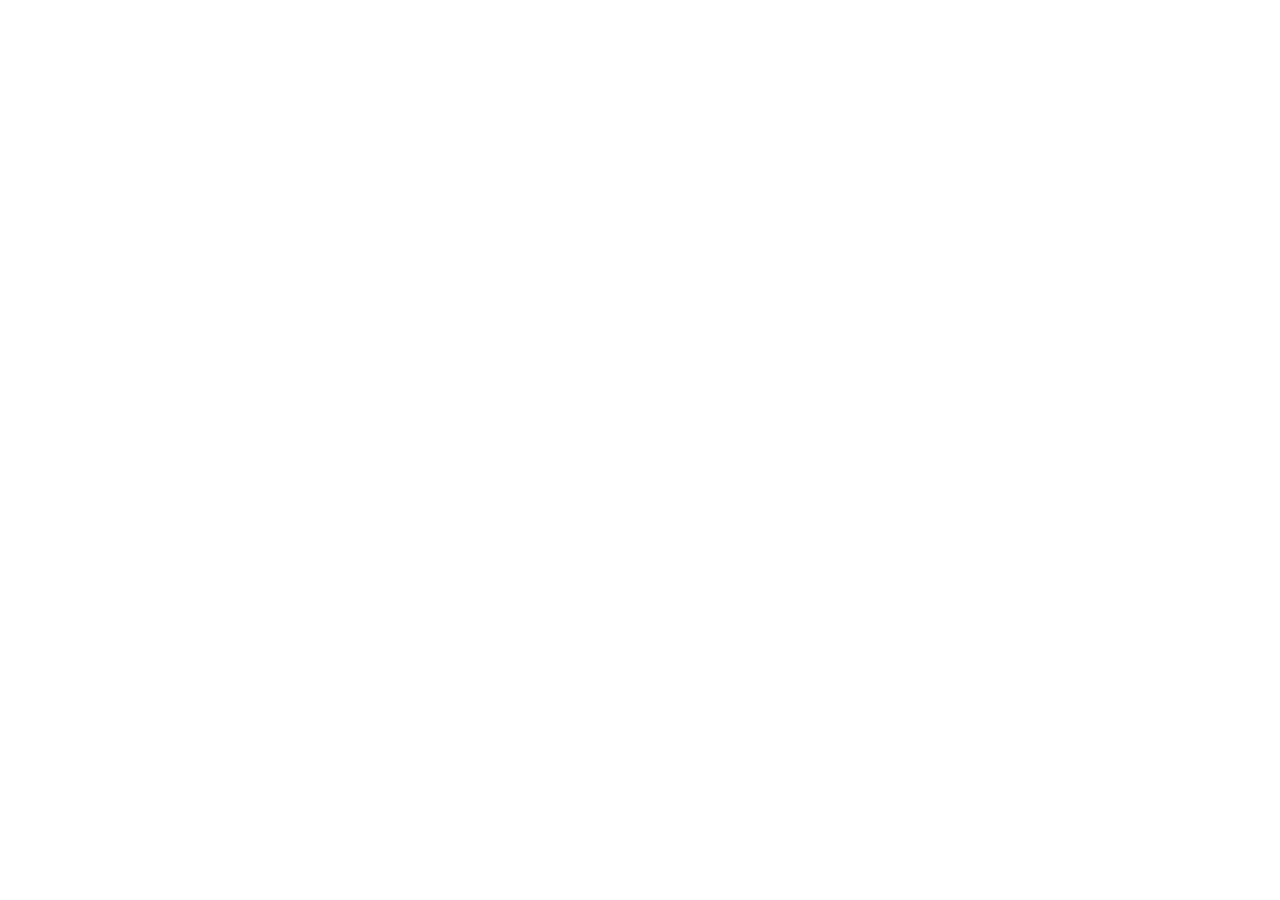
==== commit 6da77c58: "q" ====
--- a/index.html
+++ b/index.html
@@ -1,759 +1,16 @@
 <!doctype html>
-<html lang="kk">
-    <head>
-        <meta charset="UTF-8" />
-        <meta name="viewport" content="width=device-width, initial-scale=1.0" />
-        <title>Yelnaz — Қыз ұзату</title>
-        <link rel="stylesheet" href="style.css?v=7" />
-    </head>
-    <body>
-        <!-- Music player -->
-        <audio id="bg-audio" loop preload="none">
-            <source src="Қызға тілек - Қарақат Әбілдина.m4a" type="audio/mp4" />
-        </audio>
+<html lang="en">
 
-        <button id="music-btn" aria-label="Музыканы қосу">
-            <svg
-                id="icon-play"
-                viewBox="0 0 24 24"
-                fill="currentColor"
-                xmlns="http://www.w3.org/2000/svg"
-            >
-                <path d="M8 5.14v14l11-7-11-7z" />
-            </svg>
-            <svg
-                id="icon-pause"
-                viewBox="0 0 24 24"
-                fill="currentColor"
-                xmlns="http://www.w3.org/2000/svg"
-                style="display: none"
-            >
-                <rect x="6" y="4" width="4" height="16" rx="1" />
-                <rect x="14" y="4" width="4" height="16" rx="1" />
-            </svg>
-            <span class="music-tip">Қызға тілек — Қарақат Әбілдина</span>
-        </button>
+<head>
+  <meta charset="UTF-8" />
+  <link rel="icon" type="image/svg+xml" href="/favicon.svg" />
+  <meta name="viewport" content="width=device-width, initial-scale=1.0" />
+  <title>Yelnaz — Қыз ұзату</title>
+</head>
 
-        <!-- Nav dots -->
-        <nav id="nav-dots">
-            <div class="nd active" data-s="hero" title="Басты"></div>
-            <div class="nd" data-s="invitation" title="Шақыру"></div>
-            <div class="nd" data-s="countdown" title="Мерекеге дейін"></div>
-            <div class="nd" data-s="details" title="Мәліметтер"></div>
-            <div class="nd" data-s="location" title="Мекенжай"></div>
-            <div class="nd" data-s="rsvp" title="RSVP"></div>
-        </nav>
+<body>
+  <div id="root"></div>
+  <script type="module" src="/src/main.tsx"></script>
+</body>
 
-        <!-- ══════════════════════════════════════
-     HERO
-══════════════════════════════════════ -->
-        <section id="hero">
-            <div class="hero-ring"></div>
-            <div class="hero-ring"></div>
-            <div class="hero-ring"></div>
-
-            <!-- Kazakh woman in national dress (right) -->
-            <img
-                class="saukele-figure"
-                src="images/saukele-right.svg"
-                alt=""
-                aria-hidden="true"
-            />
-
-            <!-- Left mirrored figure -->
-            <img
-                class="saukele-figure-left"
-                src="images/saukele-left.svg"
-                alt=""
-                aria-hidden="true"
-            />
-
-            <div class="hero-content">
-                <!-- <p class="hero-eyebrow">Сізді шақырамыз</p> -->
-                <h1 class="hero-name">Yelnaz</h1>
-                <h2 class="hero-ceremony">Қыз ұзату</h2>
-                <div class="hero-divider">
-                    <div class="ornament-line">
-                        <img
-                            class="ornament-line"
-                            src="images/photo_2026-04-17_03-12-42.svg"
-                            alt=""
-                            aria-hidden="true"
-                        />
-                    </div>
-                </div>
-                <div class="hero-date">2026 жылдың 1 шілдесі</div>
-            </div>
-
-            <div class="hero-scroll">
-                <span>Төмен қарай</span>
-                <div class="scroll-bar"></div>
-            </div>
-        </section>
-
-        <!-- ══════════════════════════════════════
-     INVITATION
-══════════════════════════════════════ -->
-        <section id="invitation">
-            <div class="invitation-inner">
-                <span class="section-eyebrow reveal">Шақыру хат</span>
-                <h2
-                    class="section-title reveal"
-                    style="
-                        text-align: center;
-                        font-size: clamp(22px, 4.5vw, 40px);
-                        line-height: 1.45;
-                    "
-                >
-                    Құрметті ағайын-туыс, бауырлар,<br /><em
-                        >құда-жекжат, нағашы-жиен, бөлелер,</em
-                    ><br />әріптестер және дос-жарандар!
-                </h2>
-
-                <p class="inv-text reveal">
-                    Жүрегімізге толы қуаныш бен шаттықпен<br />
-                    Сізді <strong>Елназдың</strong> қыз ұзату тойына<br />
-                    шақырамыз.
-                </p>
-
-                <p class="inv-note reveal">
-                    Бұл ерекше кеш — біздің сүйікті қызымыздың<br />
-                    жас отау иесі болар алдындағы ең жарқын<br />
-                    және ең маңызды кештердің бірі.
-                </p>
-
-                <p class="inv-note reveal">
-                    Сіздің болуыңыз бізге зор қуаныш<br />
-                    және бата-береке әкеледі.
-                </p>
-
-                <div class="ornament-line reveal" style="margin-top: 44px">
-                    <svg width="22" height="22" viewBox="0 0 22 22">
-                        <path
-                            d="M11 1 L21 11 L11 21 L1 11 Z"
-                            fill="#C9A84C"
-                            opacity=".3"
-                        />
-                        <path
-                            d="M11 5 L17 11 L11 17 L5 11 Z"
-                            fill="#C9A84C"
-                            opacity=".55"
-                        />
-                        <circle
-                            cx="11"
-                            cy="11"
-                            r="2.5"
-                            fill="#8B1A2E"
-                            opacity=".45"
-                        />
-                    </svg>
-                </div>
-
-                <p class="inv-signature reveal">— Абылай және Айнұр —</p>
-            </div>
-        </section>
-
-        <!-- ══════════════════════════════════════
-     COUNTDOWN / CALENDAR
-══════════════════════════════════════ -->
-        <section id="countdown">
-            <div class="countdown-inner">
-                <!-- Kazakh ornament divider (қошқар мүйіз + тұмар) -->
-                <img
-                    class="kz-ornament reveal"
-                    src="images/kz-ornament-heart.svg"
-                    alt=""
-                    aria-hidden="true"
-                />
-
-                <span class="section-eyebrow reveal">Мерекеге дейін</span>
-                <h2 class="section-title reveal">Шілде<br /><em>2026</em></h2>
-
-                <div class="cal reveal">
-                    <div class="cal-head">
-                        <div class="cal-dow">Дс</div>
-                        <div class="cal-dow">Сс</div>
-                        <div class="cal-dow">Ср</div>
-                        <div class="cal-dow">Бс</div>
-                        <div class="cal-dow">Жм</div>
-                        <div class="cal-dow cal-dow-we">Сб</div>
-                        <div class="cal-dow cal-dow-we">Жс</div>
-                    </div>
-                    <div class="cal-grid">
-                        <div class="cal-day empty"></div>
-                        <div class="cal-day empty"></div>
-                        <div class="cal-day active">
-                            <span class="cal-day-num">1</span>
-                            <span class="cal-day-mark">Той</span>
-                        </div>
-                        <div class="cal-day">2</div>
-                        <div class="cal-day">3</div>
-                        <div class="cal-day cal-day-we">4</div>
-                        <div class="cal-day cal-day-we">5</div>
-                        <div class="cal-day">6</div>
-                        <div class="cal-day">7</div>
-                        <div class="cal-day">8</div>
-                        <div class="cal-day">9</div>
-                        <div class="cal-day">10</div>
-                        <div class="cal-day cal-day-we">11</div>
-                        <div class="cal-day cal-day-we">12</div>
-                        <div class="cal-day">13</div>
-                        <div class="cal-day">14</div>
-                        <div class="cal-day">15</div>
-                        <div class="cal-day">16</div>
-                        <div class="cal-day">17</div>
-                        <div class="cal-day cal-day-we">18</div>
-                        <div class="cal-day cal-day-we">19</div>
-                        <div class="cal-day">20</div>
-                        <div class="cal-day">21</div>
-                        <div class="cal-day">22</div>
-                        <div class="cal-day">23</div>
-                        <div class="cal-day">24</div>
-                        <div class="cal-day cal-day-we">25</div>
-                        <div class="cal-day cal-day-we">26</div>
-                        <div class="cal-day">27</div>
-                        <div class="cal-day">28</div>
-                        <div class="cal-day">29</div>
-                        <div class="cal-day">30</div>
-                        <div class="cal-day">31</div>
-                    </div>
-                </div>
-
-                <p class="cal-caption reveal">
-                    2026 жылдың 1 шілдесі · Сәрсенбі
-                </p>
-
-                <div class="cd-grid reveal">
-                    <div class="cd-item">
-                        <div class="cd-num" id="cd-days">00</div>
-                        <span class="cd-label">Күн</span>
-                    </div>
-                    <div class="cd-item">
-                        <div class="cd-num" id="cd-hours">00</div>
-                        <span class="cd-label">Сағат</span>
-                    </div>
-                    <div class="cd-item">
-                        <div class="cd-num" id="cd-min">00</div>
-                        <span class="cd-label">Минут</span>
-                    </div>
-                    <div class="cd-item">
-                        <div class="cd-num" id="cd-sec">00</div>
-                        <span class="cd-label">Секунд</span>
-                    </div>
-                </div>
-            </div>
-        </section>
-
-        <!-- ══════════════════════════════════════
-     DETAILS
-══════════════════════════════════════ -->
-        <section id="details">
-            <div class="details-inner">
-                <h2 class="program-title reveal">Тойдың бағдарламасы</h2>
-
-                <div class="program-timeline">
-                    <div class="program-row reveal">
-                        <time class="program-time">17:00</time>
-                        <p class="program-desc">Қонақтардың жиналуы</p>
-                    </div>
-                    <div class="program-divider" aria-hidden="true"></div>
-                    <div class="program-row reveal">
-                        <time class="program-time">18:00</time>
-                        <p class="program-desc">Тойдың басталуы</p>
-                    </div>
-                    <div class="program-divider" aria-hidden="true"></div>
-                    <div class="program-row reveal">
-                        <time class="program-time">23:00</time>
-                        <p class="program-desc">Шығарып салу</p>
-                    </div>
-                </div>
-            </div>
-        </section>
-
-        <!-- ══════════════════════════════════════
-     LOCATION
-══════════════════════════════════════ -->
-        <section id="location">
-            <div class="location-inner">
-                <span class="section-eyebrow reveal">Мекенжай</span>
-                <h2 class="section-title reveal">
-                    Қалай<br /><em>жетуге болады</em>
-                </h2>
-
-                <div class="loc-grid">
-                    <!-- Map placeholder -->
-                    <div class="loc-map reveal-left">
-                        <svg
-                            viewBox="0 0 320 320"
-                            xmlns="http://www.w3.org/2000/svg"
-                        >
-                            <rect width="320" height="320" fill="#F5EDE0" />
-                            <line
-                                x1="0"
-                                y1="106"
-                                x2="320"
-                                y2="106"
-                                stroke="#C9A84C"
-                                stroke-width=".5"
-                                opacity=".2"
-                            />
-                            <line
-                                x1="0"
-                                y1="213"
-                                x2="320"
-                                y2="213"
-                                stroke="#C9A84C"
-                                stroke-width=".5"
-                                opacity=".2"
-                            />
-                            <line
-                                x1="106"
-                                y1="0"
-                                x2="106"
-                                y2="320"
-                                stroke="#C9A84C"
-                                stroke-width=".5"
-                                opacity=".2"
-                            />
-                            <line
-                                x1="213"
-                                y1="0"
-                                x2="213"
-                                y2="320"
-                                stroke="#C9A84C"
-                                stroke-width=".5"
-                                opacity=".2"
-                            />
-                            <line
-                                x1="0"
-                                y1="160"
-                                x2="320"
-                                y2="160"
-                                stroke="#C9A84C"
-                                stroke-width="2.5"
-                                opacity=".25"
-                            />
-                            <line
-                                x1="160"
-                                y1="0"
-                                x2="160"
-                                y2="320"
-                                stroke="#C9A84C"
-                                stroke-width="2.5"
-                                opacity=".25"
-                            />
-                            <line
-                                x1="0"
-                                y1="220"
-                                x2="320"
-                                y2="220"
-                                stroke="#C9A84C"
-                                stroke-width="1.5"
-                                opacity=".15"
-                            />
-                            <line
-                                x1="80"
-                                y1="0"
-                                x2="80"
-                                y2="320"
-                                stroke="#C9A84C"
-                                stroke-width="1.5"
-                                opacity=".15"
-                            />
-                            <rect
-                                x="110"
-                                y="110"
-                                width="50"
-                                height="40"
-                                rx="2"
-                                fill="#C9A84C"
-                                opacity=".07"
-                            />
-                            <rect
-                                x="170"
-                                y="170"
-                                width="40"
-                                height="35"
-                                rx="2"
-                                fill="#8B1A2E"
-                                opacity=".05"
-                            />
-                            <path
-                                d="M160 108 C150 108 140 118 140 128 C140 142 160 162 160 162 C160 162 180 142 180 128 C180 118 170 108 160 108Z"
-                                fill="#8B1A2E"
-                                opacity=".85"
-                            />
-                            <circle
-                                cx="160"
-                                cy="128"
-                                r="6"
-                                fill="white"
-                                opacity=".9"
-                            />
-                            <text
-                                x="160"
-                                y="178"
-                                text-anchor="middle"
-                                font-family="Plus Jakarta Sans, sans-serif"
-                                font-size="9"
-                                fill="#2C1810"
-                                opacity=".5"
-                                letter-spacing="2.5"
-                            >
-                                АЛТЫН ОРДА
-                            </text>
-                        </svg>
-                        <span
-                            class="loc-map-label"
-                            style="
-                                position: relative;
-                                z-index: 1;
-                                padding: 12px;
-                            "
-                            >Карта</span
-                        >
-                    </div>
-
-                    <!-- Info -->
-                    <div class="loc-info reveal-right">
-                        <div class="loc-item">
-                            <svg
-                                class="loc-icon"
-                                viewBox="0 0 32 32"
-                                fill="none"
-                                stroke="currentColor"
-                                stroke-width="1.4"
-                            >
-                                <path
-                                    d="M16 3C10.5 3 6 7.5 6 13c0 8.5 10 16 10 16s10-7.5 10-16c0-5.5-4.5-10-10-10z"
-                                />
-                                <circle cx="16" cy="13" r="3.5" />
-                            </svg>
-                            <div>
-                                <p class="loc-label">Мекенжай</p>
-                                <p class="loc-value">
-                                    «Алтын Орда» банкет залы<br />Абай даңғылы,
-                                    42
-                                </p>
-                            </div>
-                        </div>
-
-                        <div class="loc-item">
-                            <svg
-                                class="loc-icon"
-                                viewBox="0 0 32 32"
-                                fill="none"
-                                stroke="currentColor"
-                                stroke-width="1.4"
-                            >
-                                <circle cx="16" cy="16" r="12" />
-                                <path d="M16 9v7l5 5" />
-                            </svg>
-                            <div>
-                                <p class="loc-label">Уақыты</p>
-                                <p class="loc-value">18:00 · 1 шілде 2026</p>
-                            </div>
-                        </div>
-
-                        <div class="loc-item">
-                            <svg
-                                class="loc-icon"
-                                viewBox="0 0 32 32"
-                                fill="none"
-                                stroke="currentColor"
-                                stroke-width="1.4"
-                            >
-                                <rect
-                                    x="4"
-                                    y="20"
-                                    width="24"
-                                    height="8"
-                                    rx="1.5"
-                                />
-                                <path d="M8 20v-6a8 8 0 0116 0v6" />
-                                <circle
-                                    cx="16"
-                                    cy="24"
-                                    r="1.5"
-                                    fill="currentColor"
-                                />
-                            </svg>
-                            <div>
-                                <p class="loc-label">Парковка</p>
-                                <p class="loc-value">
-                                    Тегін тұрақ бар · 50+ орын
-                                </p>
-                            </div>
-                        </div>
-
-                        <div class="loc-item">
-                            <svg
-                                class="loc-icon"
-                                viewBox="0 0 32 32"
-                                fill="none"
-                                stroke="currentColor"
-                                stroke-width="1.4"
-                            >
-                                <path d="M4 8h24M4 16h16M4 24h10" />
-                            </svg>
-                            <div>
-                                <p class="loc-label">Жол нұсқаулары</p>
-                                <p class="loc-value">
-                                    Орталық саябақтан<br />5 минут жаяу жүру
-                                </p>
-                            </div>
-                        </div>
-
-                        <a href="https://2gis.kz" class="btn-gold reveal">
-                            <svg
-                                width="14"
-                                height="14"
-                                viewBox="0 0 24 24"
-                                fill="none"
-                                stroke="currentColor"
-                                stroke-width="2.2"
-                            >
-                                <path
-                                    d="M12 2C7.6 2 4 5.6 4 10c0 7 8 14 8 14s8-7 8-14c0-4.4-3.6-8-8-8z"
-                                />
-                                <circle cx="12" cy="10" r="2.5" />
-                            </svg>
-                            Картаны ашу
-                        </a>
-                    </div>
-                </div>
-            </div>
-        </section>
-
-        <!-- ══════════════════════════════════════
-     RSVP
-══════════════════════════════════════ -->
-        <section id="rsvp">
-            <div class="rsvp-inner">
-                <svg
-                    class="reveal"
-                    style="display: block; margin: 0 auto 36px; opacity: 0.22"
-                    width="72"
-                    height="72"
-                    viewBox="0 0 72 72"
-                    fill="none"
-                >
-                    <path
-                        d="M36 2 L70 36 L36 70 L2 36 Z"
-                        stroke="#C9A84C"
-                        stroke-width="1"
-                    />
-                    <path
-                        d="M36 12 L60 36 L36 60 L12 36 Z"
-                        stroke="#C9A84C"
-                        stroke-width="1"
-                    />
-                    <path
-                        d="M36 22 L50 36 L36 50 L22 36 Z"
-                        fill="#C9A84C"
-                        opacity=".25"
-                    />
-                    <circle cx="36" cy="36" r="5" fill="#C9A84C" opacity=".5" />
-                </svg>
-
-                <span class="section-eyebrow reveal">Растаңыз</span>
-                <h2 class="section-title reveal">
-                    Келетіндігіңізді<br /><em>білдіріңіз</em>
-                </h2>
-
-                <p class="rsvp-text reveal">
-                    Шараға қатысу мүмкіндігіңіз туралы<br />
-                    <strong>20 маусымға дейін</strong> хабарлауыңызды өтінеміз
-                </p>
-
-                <!-- RSVP Form -->
-                <form id="rsvp-form" class="rsvp-form reveal" novalidate>
-                    <!-- Name -->
-                    <div class="rf-field">
-                        <label class="rf-label" for="rf-name">Атыңыз</label>
-                        <input
-                            class="rf-input"
-                            id="rf-name"
-                            type="text"
-                            placeholder="Аты-жөніңізді жазыңыз"
-                            autocomplete="name"
-                        />
-                        <span class="rf-error" id="rf-name-err"
-                            >Атыңызды жазыңыз</span
-                        >
-                    </div>
-
-                    <!-- Attending -->
-                    <div class="rf-field">
-                        <label class="rf-label">Қатысуыңыз</label>
-                        <div class="rf-radio-group">
-                            <label class="rf-radio">
-                                <input
-                                    type="radio"
-                                    name="attending"
-                                    value="yes"
-                                />
-                                <span class="rf-radio-box">
-                                    <svg
-                                        width="16"
-                                        height="16"
-                                        viewBox="0 0 24 24"
-                                        fill="none"
-                                        stroke="currentColor"
-                                        stroke-width="2"
-                                    >
-                                        <polyline points="20 6 9 17 4 12" />
-                                    </svg>
-                                </span>
-                                <span class="rf-radio-text">Келемін</span>
-                            </label>
-                            <label class="rf-radio">
-                                <input
-                                    type="radio"
-                                    name="attending"
-                                    value="no"
-                                />
-                                <span class="rf-radio-box">
-                                    <svg
-                                        width="16"
-                                        height="16"
-                                        viewBox="0 0 24 24"
-                                        fill="none"
-                                        stroke="currentColor"
-                                        stroke-width="2"
-                                    >
-                                        <line x1="18" y1="6" x2="6" y2="18" />
-                                        <line x1="6" y1="6" x2="18" y2="18" />
-                                    </svg>
-                                </span>
-                                <span class="rf-radio-text">Келе алмаймын</span>
-                            </label>
-                        </div>
-                        <span class="rf-error" id="rf-att-err">Таңдаңыз</span>
-                    </div>
-
-                    <!-- With spouse — shown only when attending=yes -->
-                    <div
-                        class="rf-field rf-spouse-wrap"
-                        id="rf-spouse-wrap"
-                        style="display: none"
-                    >
-                        <label class="rf-label">Жолдасыңызбен</label>
-                        <div class="rf-radio-group">
-                            <label class="rf-radio">
-                                <input
-                                    type="radio"
-                                    name="spouse"
-                                    value="with"
-                                />
-                                <span class="rf-radio-box">
-                                    <svg
-                                        width="16"
-                                        height="16"
-                                        viewBox="0 0 24 24"
-                                        fill="none"
-                                        stroke="currentColor"
-                                        stroke-width="2"
-                                    >
-                                        <path
-                                            d="M17 21v-2a4 4 0 00-4-4H5a4 4 0 00-4 4v2"
-                                        />
-                                        <circle cx="9" cy="7" r="4" />
-                                        <path d="M23 21v-2a4 4 0 00-3-3.87" />
-                                        <path d="M16 3.13a4 4 0 010 7.75" />
-                                    </svg>
-                                </span>
-                                <span class="rf-radio-text"
-                                    >Жұбайыммен келемін</span
-                                >
-                            </label>
-                            <label class="rf-radio">
-                                <input
-                                    type="radio"
-                                    name="spouse"
-                                    value="alone"
-                                />
-                                <span class="rf-radio-box">
-                                    <svg
-                                        width="16"
-                                        height="16"
-                                        viewBox="0 0 24 24"
-                                        fill="none"
-                                        stroke="currentColor"
-                                        stroke-width="2"
-                                    >
-                                        <path
-                                            d="M20 21v-2a4 4 0 00-4-4H8a4 4 0 00-4 4v2"
-                                        />
-                                        <circle cx="12" cy="7" r="4" />
-                                    </svg>
-                                </span>
-                                <span class="rf-radio-text"
-                                    >Жалғыз келемін</span
-                                >
-                            </label>
-                        </div>
-                        <span class="rf-error" id="rf-spouse-err"
-                            >Таңдаңыз</span
-                        >
-                    </div>
-
-                    <button type="submit" class="rf-submit" id="rf-submit">
-                        <svg
-                            width="16"
-                            height="16"
-                            viewBox="0 0 24 24"
-                            fill="currentColor"
-                        >
-                            <path
-                                d="M17.472 14.382c-.297-.149-1.758-.867-2.03-.967-.273-.099-.471-.148-.67.15-.197.297-.767.966-.94 1.164-.173.199-.347.223-.644.075-.297-.15-1.255-.463-2.39-1.475-.883-.788-1.48-1.761-1.653-2.059-.173-.297-.018-.458.13-.606.134-.133.298-.347.446-.52.149-.174.198-.298.298-.497.099-.198.05-.371-.025-.52-.075-.149-.669-1.612-.916-2.207-.242-.579-.487-.5-.669-.51-.173-.008-.371-.01-.57-.01-.198 0-.52.074-.792.372-.272.297-1.04 1.016-1.04 2.479 0 1.462 1.065 2.875 1.213 3.074.149.198 2.096 3.2 5.077 4.487.709.306 1.262.489 1.694.625.712.227 1.36.195 1.871.118.571-.085 1.758-.719 2.006-1.413.248-.694.248-1.289.173-1.413-.074-.124-.272-.198-.57-.347m-5.421 7.403h-.004a9.87 9.87 0 01-5.031-1.378l-.361-.214-3.741.982.998-3.648-.235-.374a9.86 9.86 0 01-1.51-5.26c.001-5.45 4.436-9.884 9.888-9.884 2.64 0 5.122 1.03 6.988 2.898a9.825 9.825 0 012.893 6.994c-.003 5.45-4.437 9.884-9.885 9.884m8.413-18.297A11.815 11.815 0 0012.05 0C5.495 0 .16 5.335.157 11.892c0 2.096.547 4.142 1.588 5.945L.057 24l6.305-1.654a11.882 11.882 0 005.683 1.448h.005c6.554 0 11.89-5.335 11.893-11.893a11.821 11.821 0 00-3.48-8.413Z"
-                            />
-                        </svg>
-                        WhatsApp арқылы жіберу
-                    </button>
-                </form>
-
-                <!-- Success state -->
-                <div
-                    class="rsvp-success"
-                    id="rsvp-success"
-                    style="display: none"
-                >
-                    <svg width="52" height="52" viewBox="0 0 52 52" fill="none">
-                        <circle
-                            cx="26"
-                            cy="26"
-                            r="25"
-                            stroke="#C9A84C"
-                            stroke-width="1.5"
-                            opacity=".5"
-                        />
-                        <polyline
-                            points="15,27 22,34 37,19"
-                            stroke="#C9A84C"
-                            stroke-width="2.5"
-                            stroke-linecap="round"
-                            stroke-linejoin="round"
-                        />
-                    </svg>
-                    <p class="rsvp-success-title">Рахмет!</p>
-                    <p class="rsvp-success-text">
-                        Хабарыңыз жіберілді.<br />Сізді той үстелінде күтеміз!
-                    </p>
-                </div>
-            </div>
-        </section>
-
-        <!-- ══════════════════════════════════════
-     FOOTER
-══════════════════════════════════════ -->
-        <footer>
-            <p>
-                © 2026 · Yelnaz қыз ұзату тойы · Барлық қонақтарды
-                сүйіспеншілікпен қарсы аламыз
-            </p>
-        </footer>
-
-        <script src="index.js"></script>
-    </body>
-</html>
+</html>
